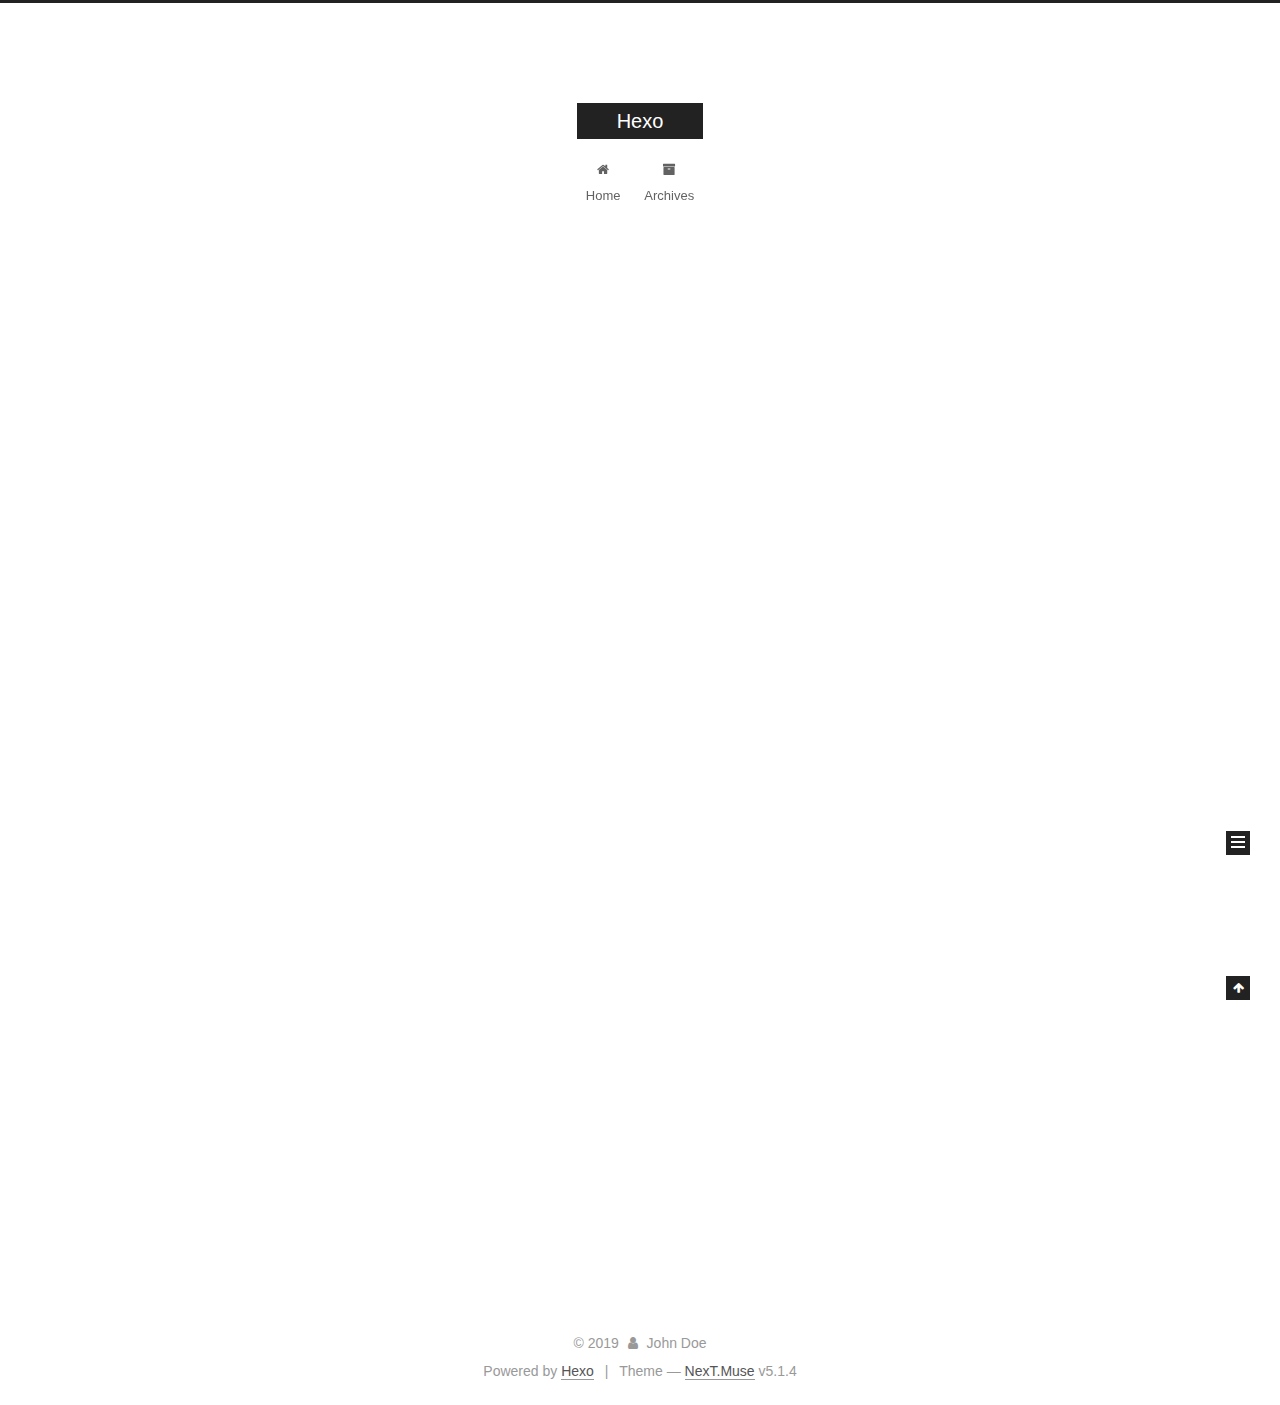
==== index.html @ 39cae56d "Site updated: 2019-01-30 14:42:23" ====
<!DOCTYPE html>



  


<html class="theme-next muse use-motion" lang="">
<head><meta name="generator" content="Hexo 3.8.0">
  <meta charset="UTF-8">
<meta http-equiv="X-UA-Compatible" content="IE=edge">
<meta name="viewport" content="width=device-width, initial-scale=1, maximum-scale=1">
<meta name="theme-color" content="#222">









<meta http-equiv="Cache-Control" content="no-transform">
<meta http-equiv="Cache-Control" content="no-siteapp">
















  
  
  <link href="/lib/fancybox/source/jquery.fancybox.css?v=2.1.5" rel="stylesheet" type="text/css">







<link href="/lib/font-awesome/css/font-awesome.min.css?v=4.6.2" rel="stylesheet" type="text/css">

<link href="/css/main.css?v=5.1.4" rel="stylesheet" type="text/css">


  <link rel="apple-touch-icon" sizes="180x180" href="/images/apple-touch-icon-next.png?v=5.1.4">


  <link rel="icon" type="image/png" sizes="32x32" href="/images/favicon-32x32-next.png?v=5.1.4">


  <link rel="icon" type="image/png" sizes="16x16" href="/images/favicon-16x16-next.png?v=5.1.4">


  <link rel="mask-icon" href="/images/logo.svg?v=5.1.4" color="#222">





  <meta name="keywords" content="Hexo, NexT">










<meta property="og:type" content="website">
<meta property="og:title" content="Hexo">
<meta property="og:url" content="http://yoursite.com/index.html">
<meta property="og:site_name" content="Hexo">
<meta property="og:locale" content="default">
<meta name="twitter:card" content="summary">
<meta name="twitter:title" content="Hexo">



<script type="text/javascript" id="hexo.configurations">
  var NexT = window.NexT || {};
  var CONFIG = {
    root: '/',
    scheme: 'Muse',
    version: '5.1.4',
    sidebar: {"position":"left","display":"post","offset":12,"b2t":false,"scrollpercent":false,"onmobile":false},
    fancybox: true,
    tabs: true,
    motion: {"enable":true,"async":false,"transition":{"post_block":"fadeIn","post_header":"slideDownIn","post_body":"slideDownIn","coll_header":"slideLeftIn","sidebar":"slideUpIn"}},
    duoshuo: {
      userId: '0',
      author: 'Author'
    },
    algolia: {
      applicationID: '',
      apiKey: '',
      indexName: '',
      hits: {"per_page":10},
      labels: {"input_placeholder":"Search for Posts","hits_empty":"We didn't find any results for the search: ${query}","hits_stats":"${hits} results found in ${time} ms"}
    }
  };
</script>



  <link rel="canonical" href="http://yoursite.com/">





  <title>Hexo</title>
  








</head>

<body itemscope="" itemtype="http://schema.org/WebPage" lang="default">

  
  
    
  

  <div class="container sidebar-position-left 
  page-home">
    <div class="headband"></div>

    <header id="header" class="header" itemscope="" itemtype="http://schema.org/WPHeader">
      <div class="header-inner"><div class="site-brand-wrapper">
  <div class="site-meta ">
    

    <div class="custom-logo-site-title">
      <a href="/" class="brand" rel="start">
        <span class="logo-line-before"><i></i></span>
        <span class="site-title">Hexo</span>
        <span class="logo-line-after"><i></i></span>
      </a>
    </div>
      
        <p class="site-subtitle"></p>
      
  </div>

  <div class="site-nav-toggle">
    <button>
      <span class="btn-bar"></span>
      <span class="btn-bar"></span>
      <span class="btn-bar"></span>
    </button>
  </div>
</div>

<nav class="site-nav">
  

  
    <ul id="menu" class="menu">
      
        
        <li class="menu-item menu-item-home">
          <a href="/" rel="section">
            
              <i class="menu-item-icon fa fa-fw fa-home"></i> <br>
            
            Home
          </a>
        </li>
      
        
        <li class="menu-item menu-item-archives">
          <a href="/archives/" rel="section">
            
              <i class="menu-item-icon fa fa-fw fa-archive"></i> <br>
            
            Archives
          </a>
        </li>
      

      
    </ul>
  

  
</nav>



 </div>
    </header>

    <main id="main" class="main">
      <div class="main-inner">
        <div class="content-wrap">
          <div id="content" class="content">
            
  <section id="posts" class="posts-expand">
    
      

  

  
  
  

  <article class="post post-type-normal" itemscope="" itemtype="http://schema.org/Article">
  
  
  
  <div class="post-block">
    <link itemprop="mainEntityOfPage" href="http://yoursite.com/2019/01/30/hello-world/">

    <span hidden itemprop="author" itemscope="" itemtype="http://schema.org/Person">
      <meta itemprop="name" content="John Doe">
      <meta itemprop="description" content="">
      <meta itemprop="image" content="/images/avatar.gif">
    </span>

    <span hidden itemprop="publisher" itemscope="" itemtype="http://schema.org/Organization">
      <meta itemprop="name" content="Hexo">
    </span>

    
      <header class="post-header">

        
        
          <h1 class="post-title" itemprop="name headline">
                
                <a class="post-title-link" href="/2019/01/30/hello-world/" itemprop="url">Hello World</a></h1>
        

        <div class="post-meta">
          <span class="post-time">
            
              <span class="post-meta-item-icon">
                <i class="fa fa-calendar-o"></i>
              </span>
              
                <span class="post-meta-item-text">Posted on</span>
              
              <time title="Post created" itemprop="dateCreated datePublished" datetime="2019-01-30T14:09:27+08:00">
                2019-01-30
              </time>
            

            

            
          </span>

          

          
            
          

          
          

          

          

          

        </div>
      </header>
    

    
    
    
    <div class="post-body" itemprop="articleBody">

      
      

      
        
          
            <p>Welcome to <a href="https://hexo.io/" target="_blank" rel="noopener">Hexo</a>! This is your very first post. Check <a href="https://hexo.io/docs/" target="_blank" rel="noopener">documentation</a> for more info. If you get any problems when using Hexo, you can find the answer in <a href="https://hexo.io/docs/troubleshooting.html" target="_blank" rel="noopener">troubleshooting</a> or you can ask me on <a href="https://github.com/hexojs/hexo/issues" target="_blank" rel="noopener">GitHub</a>.</p>
<h2 id="Quick-Start"><a href="#Quick-Start" class="headerlink" title="Quick Start"></a>Quick Start</h2><h3 id="Create-a-new-post"><a href="#Create-a-new-post" class="headerlink" title="Create a new post"></a>Create a new post</h3><figure class="highlight bash"><table><tr><td class="gutter"><pre><span class="line">1</span><br></pre></td><td class="code"><pre><span class="line">$ hexo new <span class="string">"My New Post"</span></span><br></pre></td></tr></table></figure>
<p>More info: <a href="https://hexo.io/docs/writing.html" target="_blank" rel="noopener">Writing</a></p>
<h3 id="Run-server"><a href="#Run-server" class="headerlink" title="Run server"></a>Run server</h3><figure class="highlight bash"><table><tr><td class="gutter"><pre><span class="line">1</span><br></pre></td><td class="code"><pre><span class="line">$ hexo server</span><br></pre></td></tr></table></figure>
<p>More info: <a href="https://hexo.io/docs/server.html" target="_blank" rel="noopener">Server</a></p>
<h3 id="Generate-static-files"><a href="#Generate-static-files" class="headerlink" title="Generate static files"></a>Generate static files</h3><figure class="highlight bash"><table><tr><td class="gutter"><pre><span class="line">1</span><br></pre></td><td class="code"><pre><span class="line">$ hexo generate</span><br></pre></td></tr></table></figure>
<p>More info: <a href="https://hexo.io/docs/generating.html" target="_blank" rel="noopener">Generating</a></p>
<h3 id="Deploy-to-remote-sites"><a href="#Deploy-to-remote-sites" class="headerlink" title="Deploy to remote sites"></a>Deploy to remote sites</h3><figure class="highlight bash"><table><tr><td class="gutter"><pre><span class="line">1</span><br></pre></td><td class="code"><pre><span class="line">$ hexo deploy</span><br></pre></td></tr></table></figure>
<p>More info: <a href="https://hexo.io/docs/deployment.html" target="_blank" rel="noopener">Deployment</a></p>

          
        
      
    </div>
    
    
    

    

    

    

    <footer class="post-footer">
      

      

      

      
      
        <div class="post-eof"></div>
      
    </footer>
  </div>
  
  
  
  </article>


    
  </section>

  


          </div>
          


          

        </div>
        
          
  
  <div class="sidebar-toggle">
    <div class="sidebar-toggle-line-wrap">
      <span class="sidebar-toggle-line sidebar-toggle-line-first"></span>
      <span class="sidebar-toggle-line sidebar-toggle-line-middle"></span>
      <span class="sidebar-toggle-line sidebar-toggle-line-last"></span>
    </div>
  </div>

  <aside id="sidebar" class="sidebar">
    
    <div class="sidebar-inner">

      

      

      <section class="site-overview-wrap sidebar-panel sidebar-panel-active">
        <div class="site-overview">
          <div class="site-author motion-element" itemprop="author" itemscope="" itemtype="http://schema.org/Person">
            
              <p class="site-author-name" itemprop="name">John Doe</p>
              <p class="site-description motion-element" itemprop="description"></p>
          </div>

          <nav class="site-state motion-element">

            
              <div class="site-state-item site-state-posts">
              
                <a href="/archives/">
              
                  <span class="site-state-item-count">1</span>
                  <span class="site-state-item-name">posts</span>
                </a>
              </div>
            

            

            

          </nav>

          

          

          
          

          
          

          

        </div>
      </section>

      

      

    </div>
  </aside>


        
      </div>
    </main>

    <footer id="footer" class="footer">
      <div class="footer-inner">
        <div class="copyright">&copy; <span itemprop="copyrightYear">2019</span>
  <span class="with-love">
    <i class="fa fa-user"></i>
  </span>
  <span class="author" itemprop="copyrightHolder">John Doe</span>

  
</div>


  <div class="powered-by">Powered by <a class="theme-link" target="_blank" href="https://hexo.io">Hexo</a></div>



  <span class="post-meta-divider">|</span>



  <div class="theme-info">Theme &mdash; <a class="theme-link" target="_blank" href="https://github.com/iissnan/hexo-theme-next">NexT.Muse</a> v5.1.4</div>




        







        
      </div>
    </footer>

    
      <div class="back-to-top">
        <i class="fa fa-arrow-up"></i>
        
      </div>
    

    

  </div>

  

<script type="text/javascript">
  if (Object.prototype.toString.call(window.Promise) !== '[object Function]') {
    window.Promise = null;
  }
</script>









  












  
  
    <script type="text/javascript" src="/lib/jquery/index.js?v=2.1.3"></script>
  

  
  
    <script type="text/javascript" src="/lib/fastclick/lib/fastclick.min.js?v=1.0.6"></script>
  

  
  
    <script type="text/javascript" src="/lib/jquery_lazyload/jquery.lazyload.js?v=1.9.7"></script>
  

  
  
    <script type="text/javascript" src="/lib/velocity/velocity.min.js?v=1.2.1"></script>
  

  
  
    <script type="text/javascript" src="/lib/velocity/velocity.ui.min.js?v=1.2.1"></script>
  

  
  
    <script type="text/javascript" src="/lib/fancybox/source/jquery.fancybox.pack.js?v=2.1.5"></script>
  


  


  <script type="text/javascript" src="/js/src/utils.js?v=5.1.4"></script>

  <script type="text/javascript" src="/js/src/motion.js?v=5.1.4"></script>



  
  

  

  


  <script type="text/javascript" src="/js/src/bootstrap.js?v=5.1.4"></script>



  


  




	





  





  












  





  

  

  

  
  

  

  

  

</body>
</html>
---- css/main.css ----
/* normalize.css v3.0.2 | MIT License | git.io/normalize */
html {
  font-family: sans-serif; /* 1 */
  -ms-text-size-adjust: 100%; /* 2 */
  -webkit-text-size-adjust: 100%; /* 2 */
}
body {
  margin: 0;
}
article,
aside,
details,
figcaption,
figure,
footer,
header,
hgroup,
main,
menu,
nav,
section,
summary {
  display: block;
}
audio,
canvas,
progress,
video {
  display: inline-block; /* 1 */
  vertical-align: baseline; /* 2 */
}
audio:not([controls]) {
  display: none;
  height: 0;
}
[hidden],
template {
  display: none;
}
a {
  background-color: transparent;
}
a:active,
a:hover {
  outline: 0;
}
abbr[title] {
  border-bottom: 1px dotted;
}
b,
strong {
  font-weight: bold;
}
dfn {
  font-style: italic;
}
h1 {
  font-size: 2em;
  margin: 0.67em 0;
}
mark {
  background: #ff0;
  color: #000;
}
small {
  font-size: 80%;
}
sub,
sup {
  font-size: 75%;
  line-height: 0;
  position: relative;
  vertical-align: baseline;
}
sup {
  top: -0.5em;
}
sub {
  bottom: -0.25em;
}
img {
  border: 0;
}
svg:not(:root) {
  overflow: hidden;
}
figure {
  margin: 1em 40px;
}
hr {
  -moz-box-sizing: content-box;
  box-sizing: content-box;
  height: 0;
}
pre {
  overflow: auto;
}
code,
kbd,
pre,
samp {
  font-family: monospace, monospace;
  font-size: 1em;
}
button,
input,
optgroup,
select,
textarea {
  color: inherit; /* 1 */
  font: inherit; /* 2 */
  margin: 0; /* 3 */
}
button {
  overflow: visible;
}
button,
select {
  text-transform: none;
}
button,
html input[type="button"],
input[type="reset"],
input[type="submit"] {
  -webkit-appearance: button; /* 2 */
  cursor: pointer; /* 3 */
}
button[disabled],
html input[disabled] {
  cursor: default;
}
button::-moz-focus-inner,
input::-moz-focus-inner {
  border: 0;
  padding: 0;
}
input {
  line-height: normal;
}
input[type="checkbox"],
input[type="radio"] {
  box-sizing: border-box; /* 1 */
  padding: 0; /* 2 */
}
input[type="number"]::-webkit-inner-spin-button,
input[type="number"]::-webkit-outer-spin-button {
  height: auto;
}
input[type="search"] {
  -webkit-appearance: textfield; /* 1 */
  -moz-box-sizing: content-box;
  -webkit-box-sizing: content-box; /* 2 */
  box-sizing: content-box;
}
input[type="search"]::-webkit-search-cancel-button,
input[type="search"]::-webkit-search-decoration {
  -webkit-appearance: none;
}
fieldset {
  border: 1px solid #c0c0c0;
  margin: 0 2px;
  padding: 0.35em 0.625em 0.75em;
}
legend {
  border: 0; /* 1 */
  padding: 0; /* 2 */
}
textarea {
  overflow: auto;
}
optgroup {
  font-weight: bold;
}
table {
  border-collapse: collapse;
  border-spacing: 0;
}
td,
th {
  padding: 0;
}
::selection {
  background: #262a30;
  color: #fff;
}
body {
  position: relative;
  font-family: 'Lato', "PingFang SC", "Microsoft YaHei", sans-serif;
  font-size: 14px;
  line-height: 2;
  color: #555;
  background: #fff;
}
@media (max-width: 767px) {
  body {
    padding-right: 0 !important;
  }
}
@media (min-width: 768px) and (max-width: 991px) {
  body {
    padding-right: 0 !important;
  }
}
@media (min-width: 1600px) {
  body {
    font-size: 16px;
  }
}
h1,
h2,
h3,
h4,
h5,
h6 {
  margin: 0;
  padding: 0;
  font-weight: bold;
  line-height: 1.5;
  font-family: 'Lato', "PingFang SC", "Microsoft YaHei", sans-serif;
}
h2,
h3,
h4,
h5,
h6 {
  margin: 20px 0 15px;
}
h1 {
  font-size: 22px;
}
@media (max-width: 767px) {
  h1 {
    font-size: 18px;
  }
}
h2 {
  font-size: 20px;
}
@media (max-width: 767px) {
  h2 {
    font-size: 16px;
  }
}
h3 {
  font-size: 18px;
}
@media (max-width: 767px) {
  h3 {
    font-size: 14px;
  }
}
h4 {
  font-size: 16px;
}
@media (max-width: 767px) {
  h4 {
    font-size: 12px;
  }
}
h5 {
  font-size: 14px;
}
@media (max-width: 767px) {
  h5 {
    font-size: 10px;
  }
}
h6 {
  font-size: 12px;
}
@media (max-width: 767px) {
  h6 {
    font-size: 8px;
  }
}
p {
  margin: 0 0 20px 0;
}
a {
  color: #555;
  text-decoration: none;
  outline: none;
  border-bottom: 1px solid #999;
  word-wrap: break-word;
}
a:hover {
  color: #222;
  border-bottom-color: #222;
}
blockquote {
  margin: 0;
  padding: 0;
}
img {
  display: block;
  margin: auto;
  max-width: 100%;
  height: auto;
}
hr {
  margin: 40px 0;
  height: 3px;
  border: none;
  background-color: #ddd;
  background-image: repeating-linear-gradient(-45deg, #fff, #fff 4px, transparent 4px, transparent 8px);
}
blockquote {
  padding: 0 15px;
  color: #666;
  border-left: 4px solid #ddd;
}
blockquote cite::before {
  content: "-";
  padding: 0 5px;
}
dt {
  font-weight: 700;
}
dd {
  margin: 0;
  padding: 0;
}
kbd {
  border: 1px solid #ccc;
  border-radius: 0.2em;
  box-shadow: 0.1em 0.1em 0.2em rgba(0,0,0,0.1);
  background-color: #f9f9f9;
  font-family: inherit;
  background-image: -webkit-linear-gradient(top, #eee, #fff, #eee);
  padding: 0.1em 0.3em;
  white-space: nowrap;
}
.text-left {
  text-align: left;
}
.text-center {
  text-align: center;
}
.text-right {
  text-align: right;
}
.text-justify {
  text-align: justify;
}
.text-nowrap {
  white-space: nowrap;
}
.text-lowercase {
  text-transform: lowercase;
}
.text-uppercase {
  text-transform: uppercase;
}
.text-capitalize {
  text-transform: capitalize;
}
.center-block {
  display: block;
  margin-left: auto;
  margin-right: auto;
}
.clearfix:before,
.clearfix:after {
  content: " ";
  display: table;
}
.clearfix:after {
  clear: both;
}
.pullquote {
  width: 45%;
}
.pullquote.left {
  float: left;
  margin-left: 5px;
  margin-right: 10px;
}
.pullquote.right {
  float: right;
  margin-left: 10px;
  margin-right: 5px;
}
.affix.affix.affix {
  position: fixed;
}
.translation {
  margin-top: -20px;
  font-size: 14px;
  color: #999;
}
.scrollbar-measure {
  width: 100px;
  height: 100px;
  overflow: scroll;
  position: absolute;
  top: -9999px;
}
.use-motion .motion-element {
  opacity: 0;
}
table {
  margin: 20px 0;
  width: 100%;
  border-collapse: collapse;
  border-spacing: 0;
  border: 1px solid #ddd;
  font-size: 14px;
  table-layout: fixed;
  word-wrap: break-all;
}
table>tbody>tr:nth-of-type(odd) {
  background-color: #f9f9f9;
}
table>tbody>tr:hover {
  background-color: #f5f5f5;
}
caption,
th,
td {
  padding: 8px;
  text-align: left;
  vertical-align: middle;
  font-weight: normal;
}
th,
td {
  border-bottom: 3px solid #ddd;
  border-right: 1px solid #eee;
}
th {
  padding-bottom: 10px;
  font-weight: 700;
}
td {
  border-bottom-width: 1px;
}
html,
body {
  height: 100%;
}
.container {
  position: relative;
  min-height: 100%;
}
.header-inner {
  margin: 0 auto;
  padding: 100px 0 70px;
  width: 700px;
}
@media (min-width: 1600px) {
  .container .header-inner {
    width: 900px;
  }
}
.main {
  padding-bottom: 150px;
}
.main-inner {
  margin: 0 auto;
  width: 700px;
}
@media (min-width: 1600px) {
  .container .main-inner {
    width: 900px;
  }
}
.footer {
  position: absolute;
  left: 0;
  bottom: 0;
  width: 100%;
  min-height: 50px;
}
.footer-inner {
  box-sizing: border-box;
  margin: 20px auto;
  width: 700px;
}
@media (min-width: 1600px) {
  .container .footer-inner {
    width: 900px;
  }
}
pre,
.highlight {
  overflow: auto;
  margin: 20px 0;
  padding: 0;
  font-size: 13px;
  color: #4d4d4c;
  background: #f7f7f7;
  line-height: 1.6;
}
pre,
code {
  font-family: consolas, Menlo, "PingFang SC", "Microsoft YaHei", monospace;
}
code {
  padding: 2px 4px;
  word-wrap: break-word;
  color: #555;
  background: #eee;
  border-radius: 3px;
  font-size: 13px;
}
pre {
  padding: 10px;
}
pre code {
  padding: 0;
  color: #4d4d4c;
  background: none;
  text-shadow: none;
}
.highlight {
  border-radius: 1px;
}
.highlight pre {
  border: none;
  margin: 0;
  padding: 10px 0;
}
.highlight table {
  margin: 0;
  width: auto;
  border: none;
}
.highlight td {
  border: none;
  padding: 0;
}
.highlight figcaption {
  font-size: 1em;
  color: #4d4d4c;
  line-height: 1em;
  margin-bottom: 1em;
}
.highlight figcaption:before,
.highlight figcaption:after {
  content: " ";
  display: table;
}
.highlight figcaption:after {
  clear: both;
}
.highlight figcaption a {
  float: right;
  color: #4d4d4c;
}
.highlight figcaption a:hover {
  border-bottom-color: #4d4d4c;
}
.highlight .gutter pre {
  padding-left: 10px;
  padding-right: 10px;
  color: #869194;
  text-align: right;
  background-color: #eff2f3;
}
.highlight .code pre {
  width: 100%;
  padding-left: 10px;
  padding-right: 10px;
  background-color: #f7f7f7;
}
.highlight .line {
  height: 20px;
}
.gutter {
  -webkit-user-select: none;
  -moz-user-select: none;
  -ms-user-select: none;
  user-select: none;
}
.gist table {
  width: auto;
}
.gist table td {
  border: none;
}
pre .deletion {
  background: #fdd;
}
pre .addition {
  background: #dfd;
}
pre .meta {
  color: #8959a8;
}
pre .comment {
  color: #8e908c;
}
pre .variable,
pre .attribute,
pre .tag,
pre .regexp,
pre .ruby .constant,
pre .xml .tag .title,
pre .xml .pi,
pre .xml .doctype,
pre .html .doctype,
pre .css .id,
pre .css .class,
pre .css .pseudo {
  color: #c82829;
}
pre .number,
pre .preprocessor,
pre .built_in,
pre .literal,
pre .params,
pre .constant,
pre .command {
  color: #f5871f;
}
pre .ruby .class .title,
pre .css .rules .attribute,
pre .string,
pre .value,
pre .inheritance,
pre .header,
pre .ruby .symbol,
pre .xml .cdata,
pre .special,
pre .number,
pre .formula {
  color: #718c00;
}
pre .title,
pre .css .hexcolor {
  color: #3e999f;
}
pre .function,
pre .python .decorator,
pre .python .title,
pre .ruby .function .title,
pre .ruby .title .keyword,
pre .perl .sub,
pre .javascript .title,
pre .coffeescript .title {
  color: #4271ae;
}
pre .keyword,
pre .javascript .function {
  color: #8959a8;
}
.full-image.full-image.full-image.full-image {
  border: none;
  max-width: 100%;
  width: auto;
  margin: 20px auto 25px;
}
@media (min-width: 992px) {
  .full-image.full-image.full-image.full-image {
    max-width: none;
    width: 110%;
    margin: 25px -5%;
  }
}
.blockquote-center,
.page-home .post-type-quote blockquote,
.page-post-detail .post-type-quote blockquote {
  position: relative;
  margin: 40px 0;
  padding: 0;
  border-left: none;
  text-align: center;
}
.blockquote-center::before,
.page-home .post-type-quote blockquote::before,
.page-post-detail .post-type-quote blockquote::before,
.blockquote-center::after,
.page-home .post-type-quote blockquote::after,
.page-post-detail .post-type-quote blockquote::after {
  position: absolute;
  content: ' ';
  display: block;
  width: 100%;
  height: 24px;
  opacity: 0.2;
  background-repeat: no-repeat;
  background-position: 0 -6px;
  background-size: 22px 22px;
}
.blockquote-center::before,
.page-home .post-type-quote blockquote::before,
.page-post-detail .post-type-quote blockquote::before {
  top: -20px;
  background-image: url("../images/quote-l.svg");
  border-top: 1px solid #ccc;
}
.blockquote-center::after,
.page-home .post-type-quote blockquote::after,
.page-post-detail .post-type-quote blockquote::after {
  bottom: -20px;
  background-image: url("../images/quote-r.svg");
  border-bottom: 1px solid #ccc;
  background-position: 100% 8px;
}
.blockquote-center p,
.page-home .post-type-quote blockquote p,
.page-post-detail .post-type-quote blockquote p,
.blockquote-center div,
.page-home .post-type-quote blockquote div,
.page-post-detail .post-type-quote blockquote div {
  text-align: center;
}
.post .post-body .group-picture img {
  box-sizing: border-box;
  padding: 0 3px;
  border: none;
}
.post .group-picture-row {
  overflow: hidden;
  margin-top: 6px;
}
.post .group-picture-row:first-child {
  margin-top: 0;
}
.post .group-picture-column {
  float: left;
}
.page-post-detail .post-body .group-picture-column {
  float: none;
  margin-top: 10px;
  width: auto !important;
}
.page-post-detail .post-body .group-picture-column img {
  margin: 0 auto;
}
.page-archive .group-picture-container {
  overflow: hidden;
}
.page-archive .group-picture-row {
  float: left;
}
.page-archive .group-picture-row:first-child {
  margin-top: 6px;
}
.page-archive .group-picture-column {
  max-width: 150px;
  max-height: 150px;
}
.post-body .note {
  position: relative;
  padding: 15px;
  margin-bottom: 20px;
  border: 1px solid #eee;
  border-left-width: 5px;
  border-radius: 3px;
}
.post-body .note h2,
.post-body .note h3,
.post-body .note h4,
.post-body .note h5,
.post-body .note h6 {
  margin-top: 0;
  margin-bottom: 0;
  border-bottom: initial;
  padding-top: 0 !important;
}
.post-body .note p:first-child,
.post-body .note ul:first-child,
.post-body .note ol:first-child,
.post-body .note table:first-child,
.post-body .note pre:first-child,
.post-body .note blockquote:first-child {
  margin-top: 0;
}
.post-body .note p:last-child,
.post-body .note ul:last-child,
.post-body .note ol:last-child,
.post-body .note table:last-child,
.post-body .note pre:last-child,
.post-body .note blockquote:last-child {
  margin-bottom: 0;
}
.post-body .note.default {
  border-left-color: #777;
}
.post-body .note.default h2,
.post-body .note.default h3,
.post-body .note.default h4,
.post-body .note.default h5,
.post-body .note.default h6 {
  color: #777;
}
.post-body .note.primary {
  border-left-color: #6f42c1;
}
.post-body .note.primary h2,
.post-body .note.primary h3,
.post-body .note.primary h4,
.post-body .note.primary h5,
.post-body .note.primary h6 {
  color: #6f42c1;
}
.post-body .note.info {
  border-left-color: #428bca;
}
.post-body .note.info h2,
.post-body .note.info h3,
.post-body .note.info h4,
.post-body .note.info h5,
.post-body .note.info h6 {
  color: #428bca;
}
.post-body .note.success {
  border-left-color: #5cb85c;
}
.post-body .note.success h2,
.post-body .note.success h3,
.post-body .note.success h4,
.post-body .note.success h5,
.post-body .note.success h6 {
  color: #5cb85c;
}
.post-body .note.warning {
  border-left-color: #f0ad4e;
}
.post-body .note.warning h2,
.post-body .note.warning h3,
.post-body .note.warning h4,
.post-body .note.warning h5,
.post-body .note.warning h6 {
  color: #f0ad4e;
}
.post-body .note.danger {
  border-left-color: #d9534f;
}
.post-body .note.danger h2,
.post-body .note.danger h3,
.post-body .note.danger h4,
.post-body .note.danger h5,
.post-body .note.danger h6 {
  color: #d9534f;
}
.post-body .label {
  display: inline;
  padding: 0 2px;
  white-space: nowrap;
}
.post-body .label.default {
  background-color: #f0f0f0;
}
.post-body .label.primary {
  background-color: #efe6f7;
}
.post-body .label.info {
  background-color: #e5f2f8;
}
.post-body .label.success {
  background-color: #e7f4e9;
}
.post-body .label.warning {
  background-color: #fcf6e1;
}
.post-body .label.danger {
  background-color: #fae8eb;
}
.post-body .tabs {
  position: relative;
  display: block;
  margin-bottom: 20px;
  padding-top: 10px;
}
.post-body .tabs ul.nav-tabs {
  margin: 0;
  padding: 0;
  display: flex;
  margin-bottom: -1px;
}
@media (max-width: 413px) {
  .post-body .tabs ul.nav-tabs {
    display: block;
    margin-bottom: 5px;
  }
}
.post-body .tabs ul.nav-tabs li.tab {
  list-style-type: none !important;
  margin: 0 0.25em 0 0;
  border-top: 3px solid transparent;
  border-left: 1px solid transparent;
  border-right: 1px solid transparent;
}
@media (max-width: 413px) {
  .post-body .tabs ul.nav-tabs li.tab {
    margin: initial;
    border-top: 1px solid transparent;
    border-left: 3px solid transparent;
    border-right: 1px solid transparent;
    border-bottom: 1px solid transparent;
  }
}
.post-body .tabs ul.nav-tabs li.tab a {
  outline: 0;
  border-bottom: initial;
  display: block;
  line-height: 1.8em;
  padding: 0.25em 0.75em;
  transition-duration: 0.2s;
  transition-timing-function: ease-out;
  transition-delay: 0s;
}
.post-body .tabs ul.nav-tabs li.tab a i {
  width: 1.285714285714286em;
}
.post-body .tabs ul.nav-tabs li.tab.active {
  border-top: 3px solid #fc6423;
  border-left: 1px solid #ddd;
  border-right: 1px solid #ddd;
  background-color: #fff;
}
@media (max-width: 413px) {
  .post-body .tabs ul.nav-tabs li.tab.active {
    border-top: 1px solid #ddd;
    border-left: 3px solid #fc6423;
    border-right: 1px solid #ddd;
    border-bottom: 1px solid #ddd;
  }
}
.post-body .tabs ul.nav-tabs li.tab.active a {
  cursor: default;
  color: #555;
}
.post-body .tabs .tab-content {
  background-color: #fff;
}
.post-body .tabs .tab-content .tab-pane {
  border: 1px solid #ddd;
  padding: 20px 20px 0 20px;
}
.post-body .tabs .tab-content .tab-pane:not(.active) {
  display: none !important;
}
.post-body .tabs .tab-content .tab-pane.active {
  display: block !important;
}
.btn {
  display: inline-block;
  padding: 0 20px;
  font-size: 14px;
  color: #fff;
  background: #222;
  border: 2px solid #222;
  text-decoration: none;
  border-radius: 0;
  transition-property: background-color;
  transition-duration: 0.2s;
  transition-timing-function: ease-in-out;
  transition-delay: 0s;
  line-height: 2;
}
.btn:hover {
  border-color: #222;
  color: #222;
  background: #fff;
}
.btn +.btn {
  margin: 0 0 8px 8px;
}
.btn .fa-fw {
  width: 1.285714285714286em;
  text-align: left;
}
.btn-bar {
  display: block;
  width: 22px;
  height: 2px;
  background: #555;
  border-radius: 1px;
}
.btn-bar+.btn-bar {
  margin-top: 4px;
}
.pagination {
  margin: 120px 0 40px;
  text-align: center;
  border-top: 1px solid #eee;
}
.page-number-basic,
.pagination .prev,
.pagination .next,
.pagination .page-number,
.pagination .space {
  display: inline-block;
  position: relative;
  top: -1px;
  margin: 0 10px;
  padding: 0 11px;
}
@media (max-width: 767px) {
  .page-number-basic,
  .pagination .prev,
  .pagination .next,
  .pagination .page-number,
  .pagination .space {
    margin: 0 5px;
  }
}
.pagination .prev,
.pagination .next,
.pagination .page-number {
  border-bottom: 0;
  border-top: 1px solid #eee;
  transition-property: border-color;
  transition-duration: 0.2s;
  transition-timing-function: ease-in-out;
  transition-delay: 0s;
}
.pagination .prev:hover,
.pagination .next:hover,
.pagination .page-number:hover {
  border-top-color: #222;
}
.pagination .space {
  padding: 0;
  margin: 0;
}
.pagination .prev {
  margin-left: 0;
}
.pagination .next {
  margin-right: 0;
}
.pagination .page-number.current {
  color: #fff;
  background: #ccc;
  border-top-color: #ccc;
}
@media (max-width: 767px) {
  .pagination {
    border-top: none;
  }
  .pagination .prev,
  .pagination .next,
  .pagination .page-number {
    margin-bottom: 10px;
    border-top: 0;
    border-bottom: 1px solid #eee;
    padding: 0 10px;
  }
  .pagination .prev:hover,
  .pagination .next:hover,
  .pagination .page-number:hover {
    border-bottom-color: #222;
  }
}
.comments {
  margin: 60px 20px 0;
}
.tag-cloud {
  text-align: center;
}
.tag-cloud a {
  display: inline-block;
  margin: 10px;
}
.back-to-top {
  box-sizing: border-box;
  position: fixed;
  bottom: -100px;
  right: 30px;
  z-index: 1050;
  padding: 0 6px;
  width: 24px;
  background: #222;
  font-size: 12px;
  opacity: 1;
  color: #fff;
  cursor: pointer;
  text-align: center;
  -webkit-transform: translateZ(0);
  transition-property: bottom;
  transition-duration: 0.2s;
  transition-timing-function: ease-in-out;
  transition-delay: 0s;
}
@media (min-width: 768px) and (max-width: 991px) {
  .back-to-top {
    display: none !important;
  }
}
@media (max-width: 767px) {
  .back-to-top {
    display: none !important;
  }
}
.back-to-top.back-to-top-on {
  bottom: 19px;
}
.header {
  background: transparent;
}
.header-inner {
  position: relative;
}
.headband {
  height: 3px;
  background: #222;
}
.site-meta {
  margin: 0;
  text-align: center;
}
@media (max-width: 767px) {
  .site-meta {
    text-align: center;
  }
}
.brand {
  position: relative;
  display: inline-block;
  padding: 0 40px;
  color: #fff;
  background: #222;
  border-bottom: none;
}
.brand:hover {
  color: #fff;
}
.logo {
  display: inline-block;
  margin-right: 5px;
  line-height: 36px;
  vertical-align: top;
}
.site-title {
  display: inline-block;
  vertical-align: top;
  line-height: 36px;
  font-size: 20px;
  font-weight: normal;
  font-family: 'Lato', "PingFang SC", "Microsoft YaHei", sans-serif;
}
.site-subtitle {
  margin-top: 10px;
  font-size: 13px;
  color: #999;
}
.use-motion .brand {
  opacity: 0;
}
.use-motion .logo,
.use-motion .site-title,
.use-motion .site-subtitle {
  opacity: 0;
  position: relative;
  top: -10px;
}
.site-nav-toggle {
  display: none;
  position: absolute;
  top: 10px;
  left: 10px;
}
@media (max-width: 767px) {
  .site-nav-toggle {
    display: block;
  }
}
.site-nav-toggle button {
  margin-top: 2px;
  padding: 9px 10px;
  background: transparent;
  border: none;
}
@media (max-width: 767px) {
  .site-nav {
    display: none;
    margin: 0 -10px;
    padding: 0 10px;
    clear: both;
    border-top: 1px solid #ddd;
  }
}
@media (min-width: 768px) and (max-width: 991px) {
  .site-nav {
    display: block !important;
  }
}
@media (min-width: 992px) {
  .site-nav {
    display: block !important;
  }
}
.menu {
  margin-top: 20px;
  padding-left: 0;
  text-align: center;
}
.menu .menu-item {
  display: inline-block;
  margin: 0 10px;
  list-style: none;
}
@media screen and (max-width: 767px) {
  .menu .menu-item {
    margin-top: 10px;
  }
}
.menu .menu-item a {
  display: block;
  font-size: 13px;
  line-height: inherit;
  border-bottom: 1px solid transparent;
  transition-property: border-color;
  transition-duration: 0.2s;
  transition-timing-function: ease-in-out;
  transition-delay: 0s;
}
.menu .menu-item a:hover {
  border-bottom-color: #222;
}
.menu .menu-item .fa {
  margin-right: 5px;
}
.use-motion .menu-item {
  opacity: 0;
}
.post-body {
  font-family: 'Lato', "PingFang SC", "Microsoft YaHei", sans-serif;
}
@media (max-width: 767px) {
  .post-body {
    word-break: break-word;
  }
}
.post-body .fancybox img {
  display: block !important;
  margin: 0 auto;
  cursor: pointer;
  cursor: zoom-in;
  cursor: -webkit-zoom-in;
}
.post-body .image-caption,
.post-body .figure .caption {
  margin: -20px auto 15px;
  text-align: center;
  font-size: 14px;
  color: #999;
  font-weight: bold;
  line-height: 1;
}
.post-sticky-flag {
  display: inline-block;
  font-size: 16px;
  -ms-transform: rotate(30deg);
  -webkit-transform: rotate(30deg);
  -moz-transform: rotate(30deg);
  -ms-transform: rotate(30deg);
  -o-transform: rotate(30deg);
  transform: rotate(30deg);
}
.use-motion .post-block,
.use-motion .pagination,
.use-motion .comments {
  opacity: 0;
}
.use-motion .post-header {
  opacity: 0;
}
.use-motion .post-body {
  opacity: 0;
}
.use-motion .collection-title {
  opacity: 0;
}
.posts-expand {
  padding-top: 40px;
}
@media (max-width: 767px) {
  .posts-expand {
    margin: 0 20px;
  }
  .post-body pre .gutter pre {
    padding-right: 10px;
  }
  .post-body .highlight {
    margin-left: 0px;
    margin-right: 0px;
    padding: 0;
  }
  .post-body .highlight .gutter pre {
    padding-right: 10px;
  }
}
@media (min-width: 992px) {
  .posts-expand .post-body {
    text-align: justify;
  }
}
.posts-expand .post-body h2,
.posts-expand .post-body h3,
.posts-expand .post-body h4,
.posts-expand .post-body h5,
.posts-expand .post-body h6 {
  padding-top: 10px;
}
.posts-expand .post-body h2 .header-anchor,
.posts-expand .post-body h3 .header-anchor,
.posts-expand .post-body h4 .header-anchor,
.posts-expand .post-body h5 .header-anchor,
.posts-expand .post-body h6 .header-anchor {
  float: right;
  margin-left: 10px;
  color: #ccc;
  border-bottom-style: none;
  visibility: hidden;
}
.posts-expand .post-body h2 .header-anchor:hover,
.posts-expand .post-body h3 .header-anchor:hover,
.posts-expand .post-body h4 .header-anchor:hover,
.posts-expand .post-body h5 .header-anchor:hover,
.posts-expand .post-body h6 .header-anchor:hover {
  color: inherit;
}
.posts-expand .post-body h2:hover .header-anchor,
.posts-expand .post-body h3:hover .header-anchor,
.posts-expand .post-body h4:hover .header-anchor,
.posts-expand .post-body h5:hover .header-anchor,
.posts-expand .post-body h6:hover .header-anchor {
  visibility: visible;
}
.posts-expand .post-body ul li {
  list-style: circle;
}
.posts-expand .post-body img {
  box-sizing: border-box;
  margin: auto;
  padding: 3px;
  border: 1px solid #ddd;
}
.posts-expand .post-body .fancybox img {
  margin: 0 auto 25px;
}
@media (max-width: 767px) {
  .posts-collapse {
    margin: 0 20px;
  }
  .posts-collapse .post-title,
  .posts-collapse .post-meta {
    display: block;
    width: auto;
    text-align: left;
  }
}
.posts-collapse {
  position: relative;
  z-index: 1010;
  margin-left: 55px;
}
.posts-collapse::after {
  content: " ";
  position: absolute;
  top: 20px;
  left: 0;
  margin-left: -2px;
  width: 4px;
  height: 100%;
  background: #f5f5f5;
  z-index: -1;
}
@media (max-width: 767px) {
  .posts-collapse {
    margin: 0 20px;
  }
}
.posts-collapse .collection-title {
  position: relative;
  margin: 60px 0;
}
.posts-collapse .collection-title h1,
.posts-collapse .collection-title h2 {
  margin-left: 20px;
}
.posts-collapse .collection-title small {
  color: #bbb;
  margin-left: 5px;
}
.posts-collapse .collection-title::before {
  content: " ";
  position: absolute;
  left: 0;
  top: 50%;
  margin-left: -4px;
  margin-top: -4px;
  width: 8px;
  height: 8px;
  background: #bbb;
  border-radius: 50%;
}
.posts-collapse .post {
  margin: 30px 0;
}
.posts-collapse .post-header {
  position: relative;
  transition-duration: 0.2s;
  transition-timing-function: ease-in-out;
  transition-delay: 0s;
  transition-property: border;
  border-bottom: 1px dashed #ccc;
}
.posts-collapse .post-header::before {
  content: " ";
  position: absolute;
  left: 0;
  top: 12px;
  width: 6px;
  height: 6px;
  margin-left: -4px;
  background: #bbb;
  border-radius: 50%;
  border: 1px solid #fff;
  transition-duration: 0.2s;
  transition-timing-function: ease-in-out;
  transition-delay: 0s;
  transition-property: background;
}
.posts-collapse .post-header:hover {
  border-bottom-color: #666;
}
.posts-collapse .post-header:hover::before {
  background: #222;
}
.posts-collapse .post-meta {
  position: absolute;
  font-size: 12px;
  left: 20px;
  top: 5px;
}
.posts-collapse .post-comments-count {
  display: none;
}
.posts-collapse .post-title {
  margin-left: 60px;
  font-size: 16px;
  font-weight: normal;
  line-height: inherit;
}
.posts-collapse .post-title::after {
  margin-left: 3px;
  opacity: 0.6;
}
.posts-collapse .post-title a {
  color: #666;
  border-bottom: none;
}
.page-home .post-type-quote .post-header,
.page-post-detail .post-type-quote .post-header,
.page-home .post-type-quote .post-tags,
.page-post-detail .post-type-quote .post-tags {
  display: none;
}
.posts-expand .post-title {
  text-align: center;
  word-break: break-word;
  font-weight: 400;
}
.posts-expand .post-title-link {
  display: inline-block;
  position: relative;
  color: #555;
  border-bottom: none;
  line-height: 1.2;
  vertical-align: top;
}
.posts-expand .post-title-link::before {
  content: "";
  position: absolute;
  width: 100%;
  height: 2px;
  bottom: 0;
  left: 0;
  background-color: #000;
  visibility: hidden;
  -webkit-transform: scaleX(0);
  -moz-transform: scaleX(0);
  -ms-transform: scaleX(0);
  -o-transform: scaleX(0);
  transform: scaleX(0);
  transition-duration: 0.2s;
  transition-timing-function: ease-in-out;
  transition-delay: 0s;
}
.posts-expand .post-title-link:hover::before {
  visibility: visible;
  -webkit-transform: scaleX(1);
  -moz-transform: scaleX(1);
  -ms-transform: scaleX(1);
  -o-transform: scaleX(1);
  transform: scaleX(1);
}
.posts-expand .post-title-link .fa {
  font-size: 16px;
}
.posts-expand .post-meta {
  margin: 3px 0 60px 0;
  color: #999;
  font-family: 'Lato', "PingFang SC", "Microsoft YaHei", sans-serif;
  font-size: 12px;
  text-align: center;
}
.posts-expand .post-meta .post-category-list {
  display: inline-block;
  margin: 0;
  padding: 3px;
}
.posts-expand .post-meta .post-category-list-link {
  color: #999;
}
.posts-expand .post-meta .post-description {
  font-size: 14px;
  margin-top: 2px;
}
.post-meta-divider {
  margin: 0 0.5em;
}
.post-meta-item-icon {
  margin-right: 3px;
}
@media (min-width: 768px) and (max-width: 991px) {
  .post-meta-item-icon {
    display: inline-block;
  }
}
@media (max-width: 767px) {
  .post-meta-item-icon {
    display: inline-block;
  }
}
@media (min-width: 768px) and (max-width: 991px) {
  .post-meta-item-text {
    display: none;
  }
}
@media (max-width: 767px) {
  .post-meta-item-text {
    display: none;
  }
}
@media (max-width: 767px) {
  .posts-expand .post-comments-count {
    display: none;
  }
}
.post-button {
  margin-top: 40px;
}
.posts-expand .post-tags {
  margin-top: 40px;
  text-align: center;
}
.posts-expand .post-tags a {
  display: inline-block;
  margin-right: 10px;
  font-size: 13px;
}
.post-nav {
  display: table;
  margin-top: 15px;
  width: 100%;
  border-top: 1px solid #eee;
}
.post-nav-divider {
  display: table-cell;
  width: 10%;
}
.post-nav-item {
  display: table-cell;
  padding: 10px 0 0 0;
  width: 45%;
  vertical-align: top;
}
.post-nav-item a {
  position: relative;
  display: block;
  line-height: 25px;
  font-size: 14px;
  color: #555;
  border-bottom: none;
}
.post-nav-item a:hover {
  color: #222;
  border-bottom: none;
}
.post-nav-item a:active {
  top: 2px;
}
.post-nav-item .fa {
  position: absolute;
  top: 8px;
  left: 0;
  font-size: 12px;
}
.post-nav-next a {
  padding-left: 15px;
}
.post-nav-prev {
  text-align: right;
}
.post-nav-prev a {
  padding-right: 15px;
}
.post-nav-prev .fa {
  right: 0;
  left: auto;
}
.posts-expand .post-eof {
  display: block;
  margin: 80px auto 60px;
  width: 8%;
  height: 1px;
  background: #ccc;
  text-align: center;
}
.post:last-child .post-eof.post-eof.post-eof {
  display: none;
}
.post-gallery {
  display: table;
  table-layout: fixed;
  width: 100%;
  border-collapse: separate;
}
.post-gallery-row {
  display: table-row;
}
.post-gallery .post-gallery-img {
  display: table-cell;
  text-align: center;
  vertical-align: middle;
  border: none;
}
.post-gallery .post-gallery-img img {
  max-width: 100%;
  max-height: 100%;
  border: none;
}
.fancybox-close,
.fancybox-close:hover {
  border: none;
}
.rtl.post-body p,
.rtl.post-body a,
.rtl.post-body h1,
.rtl.post-body h2,
.rtl.post-body h3,
.rtl.post-body h4,
.rtl.post-body h5,
.rtl.post-body h6,
.rtl.post-body li,
.rtl.post-body ul,
.rtl.post-body ol {
  direction: rtl;
  font-family: UKIJ Ekran;
}
.rtl.post-title {
  font-family: UKIJ Ekran;
}
.sidebar {
  position: fixed;
  right: 0;
  top: 0;
  bottom: 0;
  width: 0;
  z-index: 1040;
  box-shadow: inset 0 2px 6px #000;
  background: #222;
  -webkit-transform: translateZ(0);
}
.sidebar a {
  color: #999;
  border-bottom-color: #555;
}
.sidebar a:hover {
  color: #eee;
}
@media (min-width: 768px) and (max-width: 991px) {
  .sidebar {
    display: none !important;
  }
}
@media (max-width: 767px) {
  .sidebar {
    display: none !important;
  }
}
.sidebar-inner {
  position: relative;
  padding: 20px 10px;
  color: #999;
  text-align: center;
}
.site-overview-wrap {
  overflow: hidden;
}
.site-overview {
  overflow-y: auto;
  overflow-x: hidden;
}
.sidebar-toggle {
  position: fixed;
  right: 30px;
  bottom: 45px;
  width: 14px;
  height: 14px;
  padding: 5px;
  background: #222;
  line-height: 0;
  z-index: 1050;
  cursor: pointer;
  -webkit-transform: translateZ(0);
}
@media (min-width: 768px) and (max-width: 991px) {
  .sidebar-toggle {
    display: none !important;
  }
}
@media (max-width: 767px) {
  .sidebar-toggle {
    display: none !important;
  }
}
.sidebar-toggle-line {
  position: relative;
  display: inline-block;
  vertical-align: top;
  height: 2px;
  width: 100%;
  background: #fff;
  margin-top: 3px;
}
.sidebar-toggle-line:first-child {
  margin-top: 0;
}
.site-author-image {
  display: block;
  margin: 0 auto;
  padding: 2px;
  max-width: 96px;
  height: auto;
  border: 2px solid #333;
}
.site-author-name {
  margin: 5px 0 0;
  text-align: center;
  color: #f5f5f5;
  font-weight: normal;
}
.site-description {
  margin-top: 5px;
  text-align: center;
  font-size: 14px;
  color: #999;
}
.site-state {
  overflow: hidden;
  line-height: 1.4;
  white-space: nowrap;
  text-align: center;
}
.site-state-item {
  display: inline-block;
  padding: 0 15px;
  border-left: 1px solid #333;
}
.site-state-item:first-child {
  border-left: none;
}
.site-state-item a {
  border-bottom: none;
}
.site-state-item-count {
  display: block;
  text-align: center;
  color: inherit;
  font-weight: 600;
  font-size: 18px;
}
.site-state-item-name {
  font-size: 13px;
  color: inherit;
}
.feed-link {
  margin-top: 20px;
}
.feed-link a {
  display: inline-block;
  padding: 0 15px;
  color: #fc6423;
  border: 1px solid #fc6423;
  border-radius: 4px;
}
.feed-link a i {
  color: #fc6423;
  font-size: 14px;
}
.feed-link a:hover {
  color: #fff;
  background: #fc6423;
}
.feed-link a:hover i {
  color: #fff;
}
.links-of-author {
  margin-top: 20px;
}
.links-of-author a {
  display: inline-block;
  vertical-align: middle;
  margin-right: 10px;
  margin-bottom: 10px;
  border-bottom-color: #555;
  font-size: 13px;
}
.links-of-author a:before {
  display: inline-block;
  vertical-align: middle;
  margin-right: 3px;
  content: " ";
  width: 4px;
  height: 4px;
  border-radius: 50%;
  background: #0af;
}
.links-of-blogroll {
  font-size: 13px;
}
.links-of-blogroll-title {
  margin-top: 20px;
  font-size: 14px;
  font-weight: 600;
}
.links-of-blogroll-list {
  margin: 0;
  padding: 0;
  list-style: none;
}
.links-of-blogroll-item {
  padding: 2px 10px;
}
.links-of-blogroll-item a {
  max-width: 280px;
  box-sizing: border-box;
  display: inline-block;
  overflow: hidden;
  white-space: nowrap;
  text-overflow: ellipsis;
}
.sidebar-nav {
  margin: 0 0 20px;
  padding-left: 0;
}
.sidebar-nav li {
  display: inline-block;
  cursor: pointer;
  border-bottom: 1px solid transparent;
  font-size: 14px;
  color: #555;
}
.sidebar-nav li:hover {
  color: #f5f5f5;
}
.page-post-detail .sidebar-nav-toc {
  padding: 0 5px;
}
.page-post-detail .sidebar-nav-overview {
  margin-left: 10px;
}
.sidebar-nav .sidebar-nav-active {
  color: #87daff;
  border-bottom-color: #87daff;
}
.sidebar-nav .sidebar-nav-active:hover {
  color: #87daff;
}
.sidebar-panel {
  display: none;
}
.sidebar-panel-active {
  display: block;
}
.post-toc-empty {
  font-size: 14px;
  color: #666;
}
.post-toc-wrap {
  overflow: hidden;
}
.post-toc {
  overflow: auto;
}
.post-toc ol {
  margin: 0;
  padding: 0 2px 5px 10px;
  text-align: left;
  list-style: none;
  font-size: 14px;
}
.post-toc ol > ol {
  padding-left: 0;
}
.post-toc ol a {
  transition-duration: 0.2s;
  transition-timing-function: ease-in-out;
  transition-delay: 0s;
  transition-property: all;
  color: #999;
  border-bottom-color: #555;
}
.post-toc ol a:hover {
  color: #ccc;
  border-bottom-color: #ccc;
}
.post-toc .nav-item {
  overflow: hidden;
  text-overflow: ellipsis;
  text-align: justify;
  white-space: nowrap;
  line-height: 1.8;
}
.post-toc .nav .nav-child {
  display: none;
}
.post-toc .nav .active > .nav-child {
  display: block;
}
.post-toc .nav .active-current > .nav-child {
  display: block;
}
.post-toc .nav .active-current > .nav-child > .nav-item {
  display: block;
}
.post-toc .nav .active > a {
  color: #87daff;
  border-bottom-color: #87daff;
}
.post-toc .nav .active-current > a {
  color: #87daff;
}
.post-toc .nav .active-current > a:hover {
  color: #87daff;
}
.footer {
  font-size: 14px;
  color: #999;
}
.footer img {
  border: none;
}
.footer-inner {
  text-align: center;
}
.with-love {
  display: inline-block;
  margin: 0 5px;
}
.powered-by,
.theme-info {
  display: inline-block;
}
.cc-license {
  margin-top: 10px;
  text-align: center;
}
.cc-license .cc-opacity {
  opacity: 0.7;
  border-bottom: none;
}
.cc-license .cc-opacity:hover {
  opacity: 0.9;
}
.cc-license img {
  display: inline-block;
}
.theme-next #ds-thread #ds-reset {
  color: #555;
}
.theme-next #ds-thread #ds-reset .ds-replybox {
  margin-bottom: 30px;
}
.theme-next #ds-thread #ds-reset .ds-replybox .ds-avatar,
.theme-next #ds-reset .ds-avatar img {
  box-shadow: none;
}
.theme-next #ds-thread #ds-reset .ds-textarea-wrapper {
  border-color: #c7d4e1;
  background: none;
  border-top-right-radius: 3px;
  border-top-left-radius: 3px;
}
.theme-next #ds-thread #ds-reset .ds-textarea-wrapper textarea {
  height: 60px;
}
.theme-next #ds-reset .ds-rounded-top {
  border-radius: 0;
}
.theme-next #ds-thread #ds-reset .ds-post-toolbar {
  box-sizing: border-box;
  border: 1px solid #c7d4e1;
  background: #f6f8fa;
}
.theme-next #ds-thread #ds-reset .ds-post-options {
  height: 40px;
  border: none;
  background: none;
}
.theme-next #ds-thread #ds-reset .ds-toolbar-buttons {
  top: 11px;
}
.theme-next #ds-thread #ds-reset .ds-sync {
  top: 5px;
}
.theme-next #ds-thread #ds-reset .ds-post-button {
  top: 4px;
  right: 5px;
  width: 90px;
  height: 30px;
  border: 1px solid #c5ced7;
  border-radius: 3px;
  background-image: linear-gradient(#fbfbfc, #f5f7f9);
  color: #60676d;
}
.theme-next #ds-thread #ds-reset .ds-post-button:hover {
  background-position: 0 -30px;
  color: #60676d;
}
.theme-next #ds-thread #ds-reset .ds-comments-info {
  padding: 10px 0;
}
.theme-next #ds-thread #ds-reset .ds-sort {
  display: none;
}
.theme-next #ds-thread #ds-reset li.ds-tab a.ds-current {
  border: none;
  background: #f6f8fa;
  color: #60676d;
}
.theme-next #ds-thread #ds-reset li.ds-tab a.ds-current:hover {
  background-color: #e9f0f7;
  color: #60676d;
}
.theme-next #ds-thread #ds-reset li.ds-tab a {
  border-radius: 2px;
  padding: 5px;
}
.theme-next #ds-thread #ds-reset .ds-login-buttons p {
  color: #999;
  line-height: 36px;
}
.theme-next #ds-thread #ds-reset .ds-login-buttons .ds-service-list li {
  height: 28px;
}
.theme-next #ds-thread #ds-reset .ds-service-list a {
  background: none;
  padding: 5px;
  border: 1px solid;
  border-radius: 3px;
  text-align: center;
}
.theme-next #ds-thread #ds-reset .ds-service-list a:hover {
  color: #fff;
  background: #666;
}
.theme-next #ds-thread #ds-reset .ds-service-list .ds-weibo {
  color: #fc9b00;
  border-color: #fc9b00;
}
.theme-next #ds-thread #ds-reset .ds-service-list .ds-weibo:hover {
  background: #fc9b00;
}
.theme-next #ds-thread #ds-reset .ds-service-list .ds-qq {
  color: #60a3ec;
  border-color: #60a3ec;
}
.theme-next #ds-thread #ds-reset .ds-service-list .ds-qq:hover {
  background: #60a3ec;
}
.theme-next #ds-thread #ds-reset .ds-service-list .ds-renren {
  color: #2e7ac4;
  border-color: #2e7ac4;
}
.theme-next #ds-thread #ds-reset .ds-service-list .ds-renren:hover {
  background: #2e7ac4;
}
.theme-next #ds-thread #ds-reset .ds-service-list .ds-douban {
  color: #37994c;
  border-color: #37994c;
}
.theme-next #ds-thread #ds-reset .ds-service-list .ds-douban:hover {
  background: #37994c;
}
.theme-next #ds-thread #ds-reset .ds-service-list .ds-kaixin {
  color: #fef20d;
  border-color: #fef20d;
}
.theme-next #ds-thread #ds-reset .ds-service-list .ds-kaixin:hover {
  background: #fef20d;
}
.theme-next #ds-thread #ds-reset .ds-service-list .ds-netease {
  color: #f00;
  border-color: #f00;
}
.theme-next #ds-thread #ds-reset .ds-service-list .ds-netease:hover {
  background: #f00;
}
.theme-next #ds-thread #ds-reset .ds-service-list .ds-sohu {
  color: #ffcb05;
  border-color: #ffcb05;
}
.theme-next #ds-thread #ds-reset .ds-service-list .ds-sohu:hover {
  background: #ffcb05;
}
.theme-next #ds-thread #ds-reset .ds-service-list .ds-baidu {
  color: #2831e0;
  border-color: #2831e0;
}
.theme-next #ds-thread #ds-reset .ds-service-list .ds-baidu:hover {
  background: #2831e0;
}
.theme-next #ds-thread #ds-reset .ds-service-list .ds-google {
  color: #166bec;
  border-color: #166bec;
}
.theme-next #ds-thread #ds-reset .ds-service-list .ds-google:hover {
  background: #166bec;
}
.theme-next #ds-thread #ds-reset .ds-service-list .ds-weixin {
  color: #00ce0d;
  border-color: #00ce0d;
}
.theme-next #ds-thread #ds-reset .ds-service-list .ds-weixin:hover {
  background: #00ce0d;
}
.theme-next #ds-thread #ds-reset .ds-service-list .ds-more-services {
  border: none;
}
.theme-next #ds-thread #ds-reset .ds-service-list .ds-more-services:hover {
  background: none;
}
.theme-next #ds-reset .duoshuo-ua-admin {
  display: inline-block;
  color: #f00;
}
.theme-next #ds-reset .duoshuo-ua-platform,
.theme-next #ds-reset .duoshuo-ua-browser {
  color: #ccc;
}
.theme-next #ds-reset .duoshuo-ua-platform .fa,
.theme-next #ds-reset .duoshuo-ua-browser .fa {
  display: inline-block;
  margin-right: 3px;
}
.theme-next #ds-reset .duoshuo-ua-separator {
  display: inline-block;
  margin-left: 5px;
}
.theme-next .this_ua {
  background-color: #ccc !important;
  border-radius: 4px;
  padding: 0 5px !important;
  margin: 1px 1px !important;
  border: 1px solid #bbb !important;
  color: #fff;
  display: inline-block !important;
}
.theme-next .this_ua.admin {
  background-color: #d9534f !important;
  border-color: #d9534f !important;
}
.theme-next .this_ua.platform.iOS,
.theme-next .this_ua.platform.Mac,
.theme-next .this_ua.platform.Windows {
  background-color: #39b3d7 !important;
  border-color: #46b8da !important;
}
.theme-next .this_ua.platform.Linux {
  background-color: #3a3a3a !important;
  border-color: #1f1f1f !important;
}
.theme-next .this_ua.platform.Android {
  background-color: #00c47d !important;
  border-color: #01b171 !important;
}
.theme-next .this_ua.browser.Mobile,
.theme-next .this_ua.browser.Chrome {
  background-color: #5cb85c !important;
  border-color: #4cae4c !important;
}
.theme-next .this_ua.browser.Firefox {
  background-color: #f0ad4e !important;
  border-color: #eea236 !important;
}
.theme-next .this_ua.browser.Maxthon,
.theme-next .this_ua.browser.IE {
  background-color: #428bca !important;
  border-color: #357ebd !important;
}
.theme-next .this_ua.browser.baidu,
.theme-next .this_ua.browser.UCBrowser,
.theme-next .this_ua.browser.Opera {
  background-color: #d9534f !important;
  border-color: #d43f3a !important;
}
.theme-next .this_ua.browser.Android,
.theme-next .this_ua.browser.QQBrowser {
  background-color: #78ace9 !important;
  border-color: #4cae4c !important;
}
.post-spread {
  margin-top: 20px;
  text-align: center;
}
.jiathis_style {
  display: inline-block;
}
.jiathis_style a {
  border: none;
}
.fa {
  font-family: FontAwesome !important;
}
.post-spread {
  margin-top: 20px;
  text-align: center;
}
.bdshare-slide-button-box a {
  border: none;
}
.bdsharebuttonbox {
  display: inline-block;
}
.bdsharebuttonbox a {
  border: none;
}
.local-search-pop-overlay {
  position: fixed;
  width: 100%;
  height: 100%;
  top: 0;
  left: 0;
  z-index: 2080;
  background-color: rgba(0,0,0,0.3);
}
.local-search-popup {
  display: none;
  position: fixed;
  top: 10%;
  left: 50%;
  margin-left: -350px;
  width: 700px;
  height: 80%;
  padding: 0;
  background: #fff;
  color: #333;
  z-index: 9999;
  border-radius: 5px;
}
@media (max-width: 767px) {
  .local-search-popup {
    padding: 0;
    top: 0;
    left: 0;
    margin: 0;
    width: 100%;
    height: 100%;
    border-radius: 0;
  }
}
.local-search-popup ul.search-result-list {
  padding: 0;
  margin: 0 5px;
}
.local-search-popup p.search-result {
  border-bottom: 1px dashed #ccc;
  padding: 5px 0;
}
.local-search-popup a.search-result-title {
  font-weight: bold;
  font-size: 16px;
}
.local-search-popup .search-keyword {
  border-bottom: 1px dashed #f00;
  font-weight: bold;
  color: #f00;
}
.local-search-popup .local-search-header {
  padding: 5px;
  height: 36px;
  background: #f5f5f5;
  border-top-left-radius: 5px;
  border-top-right-radius: 5px;
}
.local-search-popup #local-search-result {
  overflow: auto;
  position: relative;
  padding: 5px 25px;
  height: calc(100% - 55px);
}
.local-search-popup .local-search-input-wrapper {
  display: inline-block;
  width: calc(100% - 90px);
  height: 36px;
  line-height: 36px;
  padding: 0 5px;
}
.local-search-popup .local-search-input-wrapper input {
  padding: 8px 0;
  height: 20px;
  display: block;
  width: 100%;
  outline: none;
  border: none;
  background: transparent;
  vertical-align: middle;
}
.local-search-popup .search-icon,
.local-search-popup .popup-btn-close {
  display: inline-block;
  font-size: 18px;
  color: #999;
  height: 36px;
  width: 18px;
  padding-left: 10px;
  padding-right: 10px;
}
.local-search-popup .search-icon {
  float: left;
}
.local-search-popup .popup-btn-close {
  border-left: 1px solid #eee;
  float: right;
  cursor: pointer;
}
.local-search-popup #no-result {
  position: absolute;
  left: 50%;
  top: 50%;
  -webkit-transform: translate(-50%, -50%);
  -webkit-transform: translate(-50%, -50%);
  -moz-transform: translate(-50%, -50%);
  -ms-transform: translate(-50%, -50%);
  -o-transform: translate(-50%, -50%);
  transform: translate(-50%, -50%);
  color: #ccc;
}
.site-uv,
.site-pv,
.page-pv {
  display: inline-block;
}
.site-uv .busuanzi-value,
.site-pv .busuanzi-value,
.page-pv .busuanzi-value {
  margin: 0 5px;
}
.site-uv {
  margin-right: 10px;
}
.site-uv::after {
  content: "|";
  padding-left: 10px;
}
.page-archive .archive-page-counter {
  position: relative;
  top: 3px;
  left: 20px;
}
@media (max-width: 767px) {
  .page-archive .archive-page-counter {
    top: 5px;
  }
}
.page-archive .posts-collapse .archive-move-on {
  position: absolute;
  top: 11px;
  left: 0;
  margin-left: -6px;
  width: 10px;
  height: 10px;
  opacity: 0.5;
  background: #555;
  border: 1px solid #fff;
  border-radius: 50%;
}
.category-all-page .category-all-title {
  text-align: center;
}
.category-all-page .category-all {
  margin-top: 20px;
}
.category-all-page .category-list {
  margin: 0;
  padding: 0;
  list-style: none;
}
.category-all-page .category-list-item {
  margin: 5px 10px;
}
.category-all-page .category-list-count {
  color: #bbb;
}
.category-all-page .category-list-count:before {
  display: inline;
  content: " (";
}
.category-all-page .category-list-count:after {
  display: inline;
  content: ") ";
}
.category-all-page .category-list-child {
  padding-left: 10px;
}
#schedule ul#event-list {
  padding-left: 30px;
}
#schedule ul#event-list hr {
  margin: 20px 0 45px 0 !important;
  background: #222;
}
#schedule ul#event-list hr:after {
  display: inline-block;
  content: 'NOW';
  background: #222;
  color: #fff;
  font-weight: bold;
  text-align: right;
  padding: 0 5px;
}
#schedule ul#event-list li.event {
  margin: 20px 0px;
  background: #f9f9f9;
  padding-left: 10px;
  min-height: 40px;
}
#schedule ul#event-list li.event h2.event-summary {
  margin: 0;
  padding-bottom: 3px;
}
#schedule ul#event-list li.event h2.event-summary:before {
  display: inline-block;
  font-family: FontAwesome;
  font-size: 8px;
  content: '\f111';
  vertical-align: middle;
  margin-right: 25px;
  color: #bbb;
}
#schedule ul#event-list li.event span.event-relative-time {
  display: inline-block;
  font-size: 12px;
  font-weight: 400;
  padding-left: 12px;
  color: #bbb;
}
#schedule ul#event-list li.event span.event-details {
  display: block;
  color: #bbb;
  margin-left: 56px;
  padding-top: 3px;
  padding-bottom: 6px;
  text-indent: -24px;
  line-height: 18px;
}
#schedule ul#event-list li.event span.event-details:before {
  text-indent: 0;
  display: inline-block;
  width: 14px;
  font-family: FontAwesome;
  text-align: center;
  margin-right: 9px;
  color: #bbb;
}
#schedule ul#event-list li.event span.event-details.event-location:before {
  content: '\f041';
}
#schedule ul#event-list li.event span.event-details.event-duration:before {
  content: '\f017';
}
#schedule ul#event-list li.event-past {
  background: #fcfcfc;
}
#schedule ul#event-list li.event-past > * {
  opacity: 0.6;
}
#schedule ul#event-list li.event-past h2.event-summary {
  color: #bbb;
}
#schedule ul#event-list li.event-past h2.event-summary:before {
  color: #dfdfdf;
}
#schedule ul#event-list li.event-now {
  background: #222;
  color: #fff;
  padding: 15px 0 15px 10px;
}
#schedule ul#event-list li.event-now h2.event-summary:before {
  -webkit-transform: scale(1.2);
  -moz-transform: scale(1.2);
  -ms-transform: scale(1.2);
  -o-transform: scale(1.2);
  transform: scale(1.2);
  color: #fff;
  animation: dot-flash 1s alternate infinite ease-in-out;
}
#schedule ul#event-list li.event-now * {
  color: #fff !important;
}
@-moz-keyframes dot-flash {
  from {
    opacity: 1;
    -webkit-transform: scale(1.1);
    -moz-transform: scale(1.1);
    -ms-transform: scale(1.1);
    -o-transform: scale(1.1);
    transform: scale(1.1);
  }
  to {
    opacity: 0;
    -webkit-transform: scale(1);
    -moz-transform: scale(1);
    -ms-transform: scale(1);
    -o-transform: scale(1);
    transform: scale(1);
  }
}
@-webkit-keyframes dot-flash {
  from {
    opacity: 1;
    -webkit-transform: scale(1.1);
    -moz-transform: scale(1.1);
    -ms-transform: scale(1.1);
    -o-transform: scale(1.1);
    transform: scale(1.1);
  }
  to {
    opacity: 0;
    -webkit-transform: scale(1);
    -moz-transform: scale(1);
    -ms-transform: scale(1);
    -o-transform: scale(1);
    transform: scale(1);
  }
}
@-o-keyframes dot-flash {
  from {
    opacity: 1;
    -webkit-transform: scale(1.1);
    -moz-transform: scale(1.1);
    -ms-transform: scale(1.1);
    -o-transform: scale(1.1);
    transform: scale(1.1);
  }
  to {
    opacity: 0;
    -webkit-transform: scale(1);
    -moz-transform: scale(1);
    -ms-transform: scale(1);
    -o-transform: scale(1);
    transform: scale(1);
  }
}
@keyframes dot-flash {
  from {
    opacity: 1;
    -webkit-transform: scale(1.1);
    -moz-transform: scale(1.1);
    -ms-transform: scale(1.1);
    -o-transform: scale(1.1);
    transform: scale(1.1);
  }
  to {
    opacity: 0;
    -webkit-transform: scale(1);
    -moz-transform: scale(1);
    -ms-transform: scale(1);
    -o-transform: scale(1);
    transform: scale(1);
  }
}
.page-post-detail .sidebar-toggle-line {
  background: #87daff;
}
.page-post-detail .comments {
  overflow: hidden;
}
@media (max-width: 767px) {
  .header-inner,
  .container .main-inner,
  .footer-inner {
    width: auto;
  }
}
embed {
  display: block;
  margin: 0px auto 25px auto;
}
.custom-logo .site-meta-headline {
  text-align: center;
}
.custom-logo .brand {
  background: none;
}
.custom-logo .site-title {
  margin: 10px auto 0;
  font-size: 24px;
  color: #222;
}
.custom-logo .site-title a {
  border: none;
}
.custom-logo-image {
  margin: 0 auto;
  padding: 5px;
  max-width: 150px;
  background: #fff;
}
@media (max-width: 767px) {
  .site-nav {
    position: absolute;
    left: 0;
    top: 52px;
    margin: 0;
    width: 100%;
    padding: 0;
    background: #fff;
    border-bottom: 1px solid #ddd;
    z-index: 1030;
  }
}
@media (max-width: 767px) {
  .menu {
    text-align: left;
  }
}
@media (max-width: 767px) {
  .menu .menu-item {
    display: block;
    margin: 0 10px;
    vertical-align: top;
  }
}
@media (max-width: 767px) {
  .menu .menu-item br {
    display: none;
  }
}
@media (max-width: 767px) {
  .menu .menu-item a {
    padding: 5px 10px;
  }
}
.menu .menu-item .fa {
  margin-right: 0;
}
.site-search form {
  display: none;
}
.links-of-blogroll-inline .links-of-blogroll-item {
  display: inline-block;
}
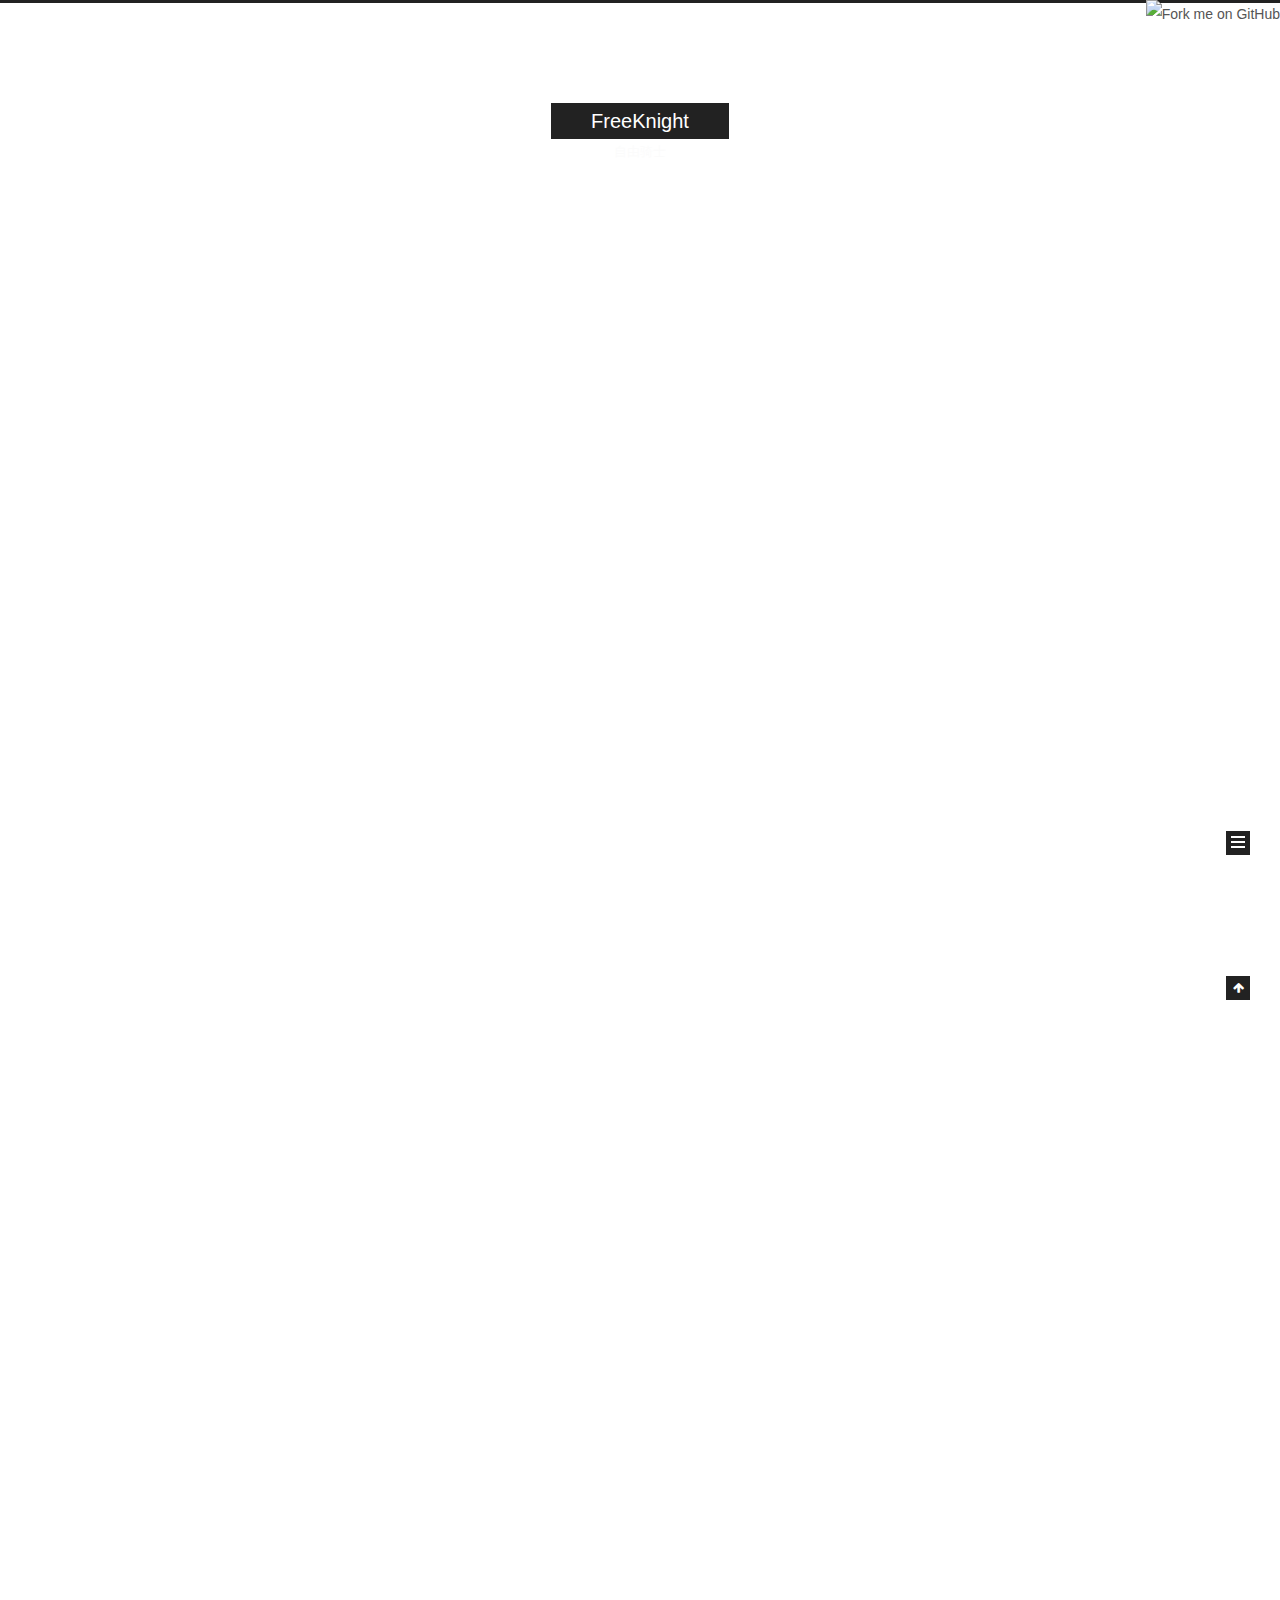
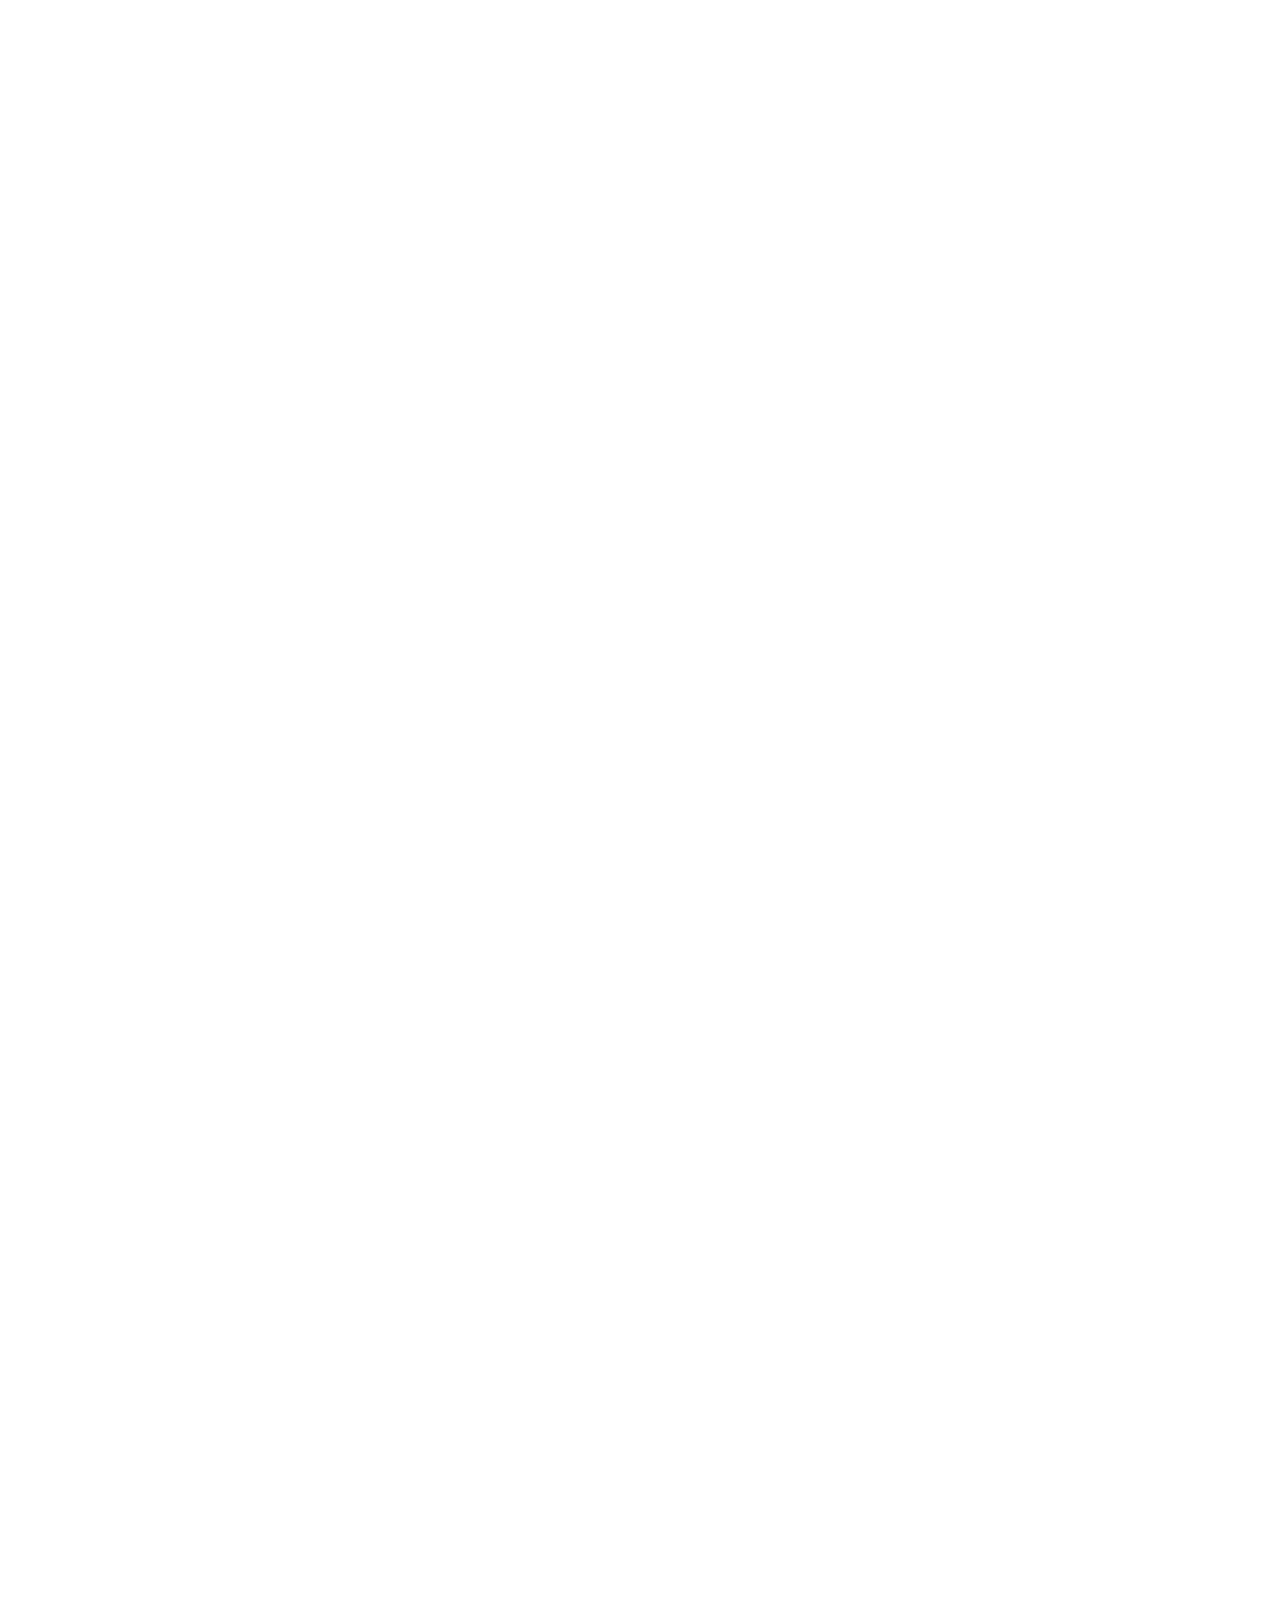
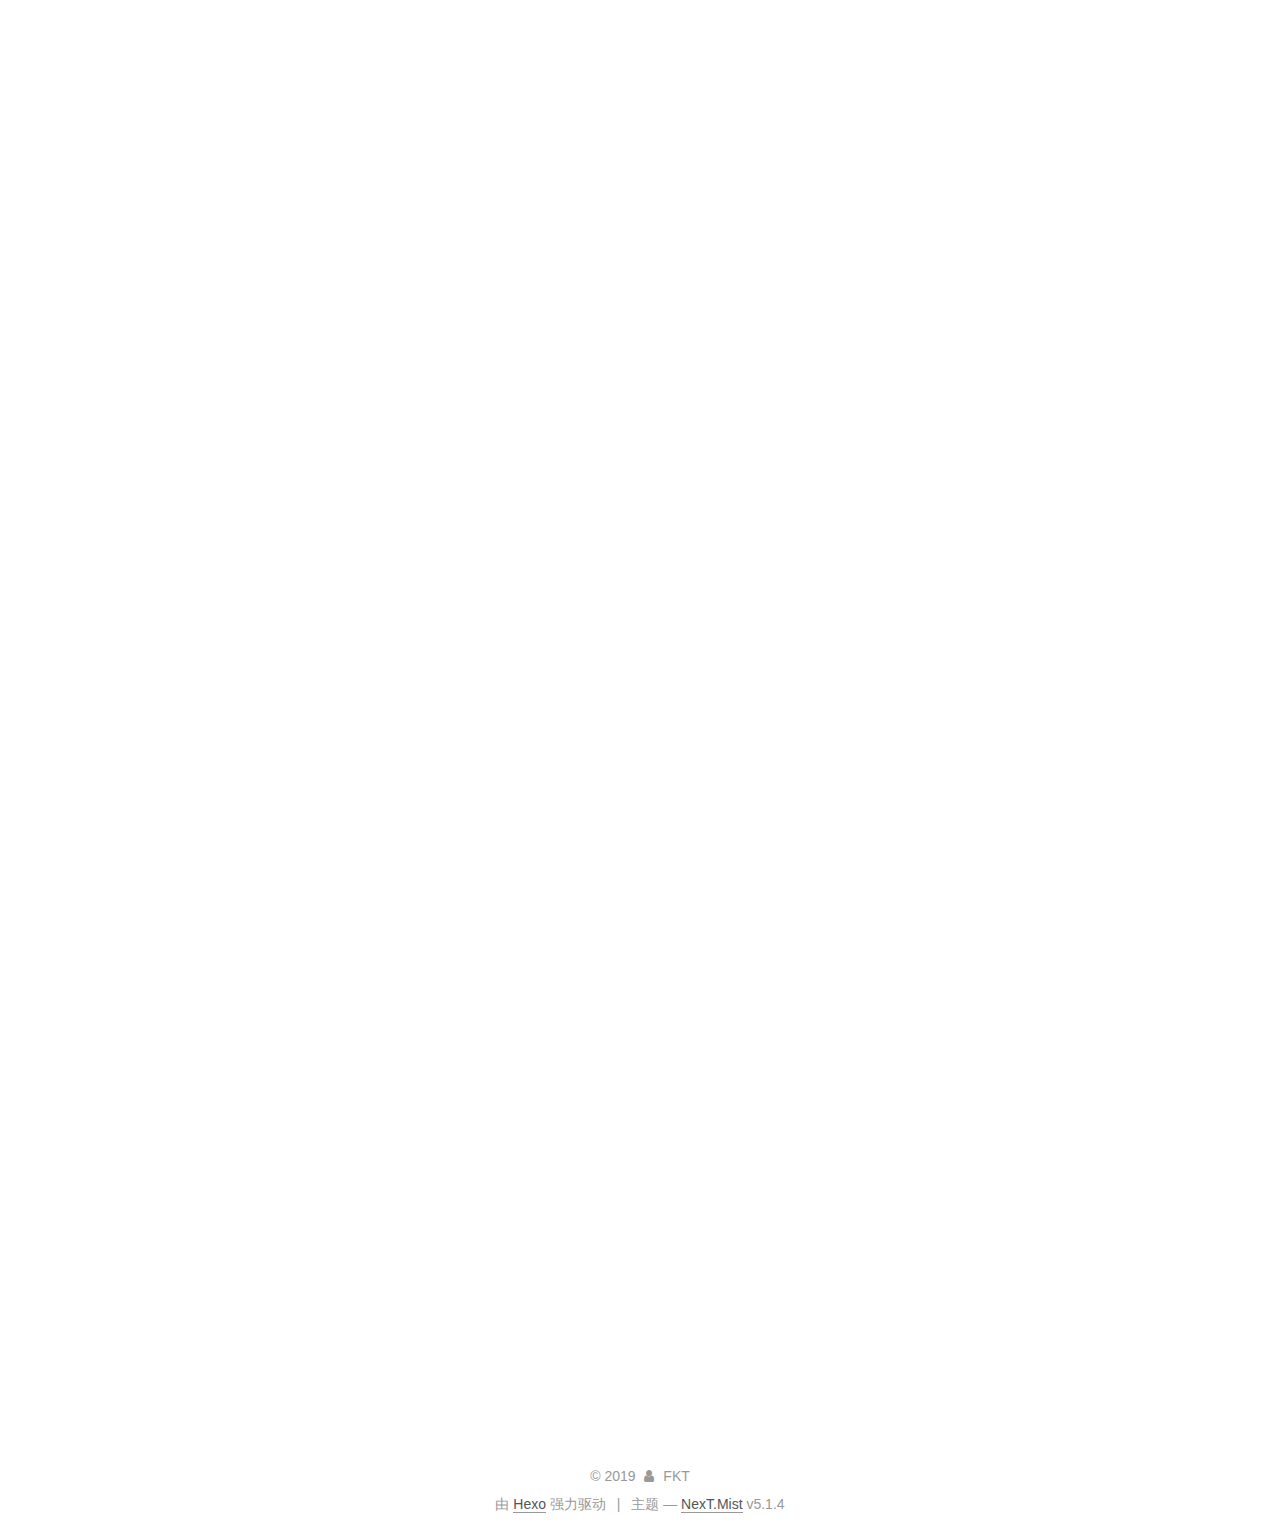
==== commit 03d70095: "Site updated: 2019-01-30 16:23:44" ====
--- a/index.html
+++ b/index.html
@@ -5,11 +5,20 @@
   
 
 
-<html class="theme-next muse use-motion" lang="">
-<head><meta name="generator" content="Hexo 3.8.0">
-  <meta charset="UTF-8">
-<meta http-equiv="X-UA-Compatible" content="IE=edge">
-<meta name="viewport" content="width=device-width, initial-scale=1, maximum-scale=1">
+<html class="theme-next mist use-motion" lang="zh-Hans">
+<head>
+  <!-- Google AdSense start -->
+  <script async src="//pagead2.googlesyndication.com/pagead/js/adsbygoogle.js"></script>
+<script>
+  (adsbygoogle = window.adsbygoogle || []).push({
+    google_ad_client: "ca-pub-7635460126258479",
+    enable_page_level_ads: true
+  });
+</script>
+  <!-- Google AdSense end -->
+  <meta charset="UTF-8"/>
+<meta http-equiv="X-UA-Compatible" content="IE=edge" />
+<meta name="viewport" content="width=device-width, initial-scale=1, maximum-scale=1"/>
 <meta name="theme-color" content="#222">
 
 
@@ -20,46 +29,46 @@
 
 
 
-<meta http-equiv="Cache-Control" content="no-transform">
-<meta http-equiv="Cache-Control" content="no-siteapp">
-
-
-
-
-
-
-
-
-
-
-
-
-
-
-
-
-  
-  
-  <link href="/lib/fancybox/source/jquery.fancybox.css?v=2.1.5" rel="stylesheet" type="text/css">
-
-
-
-
-
-
-
-<link href="/lib/font-awesome/css/font-awesome.min.css?v=4.6.2" rel="stylesheet" type="text/css">
-
-<link href="/css/main.css?v=5.1.4" rel="stylesheet" type="text/css">
+<meta http-equiv="Cache-Control" content="no-transform" />
+<meta http-equiv="Cache-Control" content="no-siteapp" />
+
+
+
+
+
+
+
+
+
+
+
+
+
+
+
+
+  
+  
+  <link href="/lib/fancybox/source/jquery.fancybox.css?v=2.1.5" rel="stylesheet" type="text/css" />
+
+
+
+
+
+
+
+<link href="/lib/font-awesome/css/font-awesome.min.css?v=4.6.2" rel="stylesheet" type="text/css" />
+
+<link href="/css/main.css?v=5.1.4" rel="stylesheet" type="text/css" />
 
 
   <link rel="apple-touch-icon" sizes="180x180" href="/images/apple-touch-icon-next.png?v=5.1.4">
 
 
-  <link rel="icon" type="image/png" sizes="32x32" href="/images/favicon-32x32-next.png?v=5.1.4">
-
-
-  <link rel="icon" type="image/png" sizes="16x16" href="/images/favicon-16x16-next.png?v=5.1.4">
+  <link rel="icon" type="image/png" sizes="32x32" href="/images/favicon.png?v=5.1.4">
+
+
+  <link rel="icon" type="image/png" sizes="16x16" href="/images/favicon.png?v=5.1.4">
 
 
   <link rel="mask-icon" href="/images/logo.svg?v=5.1.4" color="#222">
@@ -68,24 +77,30 @@
 
 
 
-  <meta name="keywords" content="Hexo, NexT">
-
-
-
-
-
-
-
-
-
-
+  <meta name="keywords" content="Hexo, NexT" />
+
+
+
+
+
+  <link rel="alternate" href="/atom.xml" title="FreeKnight" type="application/atom+xml" />
+
+
+
+
+
+
+<meta name="description" content="想象力比知识更重要">
+<meta name="keywords" content="思想，自由，科学，技术">
 <meta property="og:type" content="website">
-<meta property="og:title" content="Hexo">
-<meta property="og:url" content="http://yoursite.com/index.html">
-<meta property="og:site_name" content="Hexo">
-<meta property="og:locale" content="default">
+<meta property="og:title" content="FreeKnight">
+<meta property="og:url" content="https://freeknight.cf/index.html">
+<meta property="og:site_name" content="FreeKnight">
+<meta property="og:description" content="想象力比知识更重要">
+<meta property="og:locale" content="zh-Hans">
 <meta name="twitter:card" content="summary">
-<meta name="twitter:title" content="Hexo">
+<meta name="twitter:title" content="FreeKnight">
+<meta name="twitter:description" content="想象力比知识更重要">
 
 
 
@@ -93,15 +108,15 @@
   var NexT = window.NexT || {};
   var CONFIG = {
     root: '/',
-    scheme: 'Muse',
+    scheme: 'Mist',
     version: '5.1.4',
-    sidebar: {"position":"left","display":"post","offset":12,"b2t":false,"scrollpercent":false,"onmobile":false},
+    sidebar: {"position":"left","display":"hide","offset":12,"b2t":false,"scrollpercent":false,"onmobile":false},
     fancybox: true,
     tabs: true,
     motion: {"enable":true,"async":false,"transition":{"post_block":"fadeIn","post_header":"slideDownIn","post_body":"slideDownIn","coll_header":"slideLeftIn","sidebar":"slideUpIn"}},
     duoshuo: {
       userId: '0',
-      author: 'Author'
+      author: '博主'
     },
     algolia: {
       applicationID: '',
@@ -115,17 +130,26 @@
 
 
 
-  <link rel="canonical" href="http://yoursite.com/">
-
-
-
-
-
-  <title>Hexo</title>
-  
-
-
-
+  <link rel="canonical" href="https://freeknight.cf/"/>
+
+
+
+
+
+  <title>FreeKnight</title>
+  
+
+
+
+
+<script>
+  (function(i,s,o,g,r,a,m){i['GoogleAnalyticsObject']=r;i[r]=i[r]||function(){
+            (i[r].q=i[r].q||[]).push(arguments)},i[r].l=1*new Date();a=s.createElement(o),
+          m=s.getElementsByTagName(o)[0];a.async=1;a.src=g;m.parentNode.insertBefore(a,m)
+  })(window,document,'script','https://www.google-analytics.com/analytics.js','ga');
+  ga('create', 'UA-117914144-1', 'auto');
+  ga('send', 'pageview');
+</script>
 
 
 
@@ -133,7 +157,7 @@
 
 </head>
 
-<body itemscope="" itemtype="http://schema.org/WebPage" lang="default">
+<body itemscope itemtype="http://schema.org/WebPage" lang="zh-Hans">
 
   
   
@@ -144,20 +168,22 @@
   page-home">
     <div class="headband"></div>
 
-    <header id="header" class="header" itemscope="" itemtype="http://schema.org/WPHeader">
+<a href="https://github.com/freeknightthinker"><img style="position: absolute; top: 0; right: 0; border: 0;" src="https://s3.amazonaws.com/github/ribbons/forkme_right_darkblue_121621.png" alt="Fork me on GitHub"></a>
+
+    <header id="header" class="header" itemscope itemtype="http://schema.org/WPHeader">
       <div class="header-inner"><div class="site-brand-wrapper">
   <div class="site-meta ">
     
 
     <div class="custom-logo-site-title">
-      <a href="/" class="brand" rel="start">
+      <a href="/"  class="brand" rel="start">
         <span class="logo-line-before"><i></i></span>
-        <span class="site-title">Hexo</span>
+        <span class="site-title">FreeKnight</span>
         <span class="logo-line-after"><i></i></span>
       </a>
     </div>
       
-        <p class="site-subtitle"></p>
+        <p class="site-subtitle">自由骑士</p>
       
   </div>
 
@@ -180,27 +206,81 @@
         <li class="menu-item menu-item-home">
           <a href="/" rel="section">
             
-              <i class="menu-item-icon fa fa-fw fa-home"></i> <br>
-            
-            Home
+              <i class="menu-item-icon fa fa-fw fa-home"></i> <br />
+            
+            首页
           </a>
         </li>
       
         
+        <li class="menu-item menu-item-categories">
+          <a href="/categories/" rel="section">
+            
+              <i class="menu-item-icon fa fa-fw fa-th"></i> <br />
+            
+            分类
+          </a>
+        </li>
+      
+        
         <li class="menu-item menu-item-archives">
           <a href="/archives/" rel="section">
             
-              <i class="menu-item-icon fa fa-fw fa-archive"></i> <br>
-            
-            Archives
+              <i class="menu-item-icon fa fa-fw fa-archive"></i> <br />
+            
+            归档
           </a>
         </li>
       
-
+        
+        <li class="menu-item menu-item-about">
+          <a href="/about/" rel="section">
+            
+              <i class="menu-item-icon fa fa-fw fa-user"></i> <br />
+            
+            关于
+          </a>
+        </li>
+      
+
+      
+        <li class="menu-item menu-item-search">
+          
+            <a href="javascript:;" class="popup-trigger">
+          
+            
+              <i class="menu-item-icon fa fa-search fa-fw"></i> <br />
+            
+            搜索
+          </a>
+        </li>
       
     </ul>
   
 
+  
+    <div class="site-search">
+      
+  <div class="popup search-popup local-search-popup">
+  <div class="local-search-header clearfix">
+    <span class="search-icon">
+      <i class="fa fa-search"></i>
+    </span>
+    <span class="popup-btn-close">
+      <i class="fa fa-times-circle"></i>
+    </span>
+    <div class="local-search-input-wrapper">
+      <input autocomplete="off"
+             placeholder="搜索..." spellcheck="false"
+             type="text" id="local-search-input">
+    </div>
+  </div>
+  <div id="local-search-result"></div>
+</div>
+
+
+
+    </div>
   
 </nav>
 
@@ -223,22 +303,24 @@
   
   
   
-
-  <article class="post post-type-normal" itemscope="" itemtype="http://schema.org/Article">
+    
+  
+
+  <article class="post post-type-normal post-sticky" itemscope itemtype="http://schema.org/Article">
   
   
   
   <div class="post-block">
-    <link itemprop="mainEntityOfPage" href="http://yoursite.com/2019/01/30/hello-world/">
-
-    <span hidden itemprop="author" itemscope="" itemtype="http://schema.org/Person">
-      <meta itemprop="name" content="John Doe">
+    <link itemprop="mainEntityOfPage" href="https://freeknight.cf/2019/01/20/rss/">
+
+    <span hidden itemprop="author" itemscope itemtype="http://schema.org/Person">
+      <meta itemprop="name" content="FKT">
       <meta itemprop="description" content="">
-      <meta itemprop="image" content="/images/avatar.gif">
+      <meta itemprop="image" content="/abr.jpg">
     </span>
 
-    <span hidden itemprop="publisher" itemscope="" itemtype="http://schema.org/Organization">
-      <meta itemprop="name" content="Hexo">
+    <span hidden itemprop="publisher" itemscope itemtype="http://schema.org/Organization">
+      <meta itemprop="name" content="FreeKnight">
     </span>
 
     
@@ -248,7 +330,11 @@
         
           <h1 class="post-title" itemprop="name headline">
                 
-                <a class="post-title-link" href="/2019/01/30/hello-world/" itemprop="url">Hello World</a></h1>
+                  <span class="post-sticky-flag" title="置顶">
+                    <i class="fa fa-thumb-tack"></i>
+                  </span>
+                
+                <a class="post-title-link" href="/2019/01/20/rss/" itemprop="url">信息获取及备份神器：RSS</a></h1>
         
 
         <div class="post-meta">
@@ -258,10 +344,10 @@
                 <i class="fa fa-calendar-o"></i>
               </span>
               
-                <span class="post-meta-item-text">Posted on</span>
-              
-              <time title="Post created" itemprop="dateCreated datePublished" datetime="2019-01-30T14:09:27+08:00">
-                2019-01-30
+                <span class="post-meta-item-text">发表于</span>
+              
+              <time title="创建于" itemprop="dateCreated datePublished" datetime="2019-01-20T22:15:19+08:00">
+                2019-01-20
               </time>
             
 
@@ -271,8 +357,40 @@
           </span>
 
           
-
-          
+            <span class="post-category" >
+            
+              <span class="post-meta-divider">|</span>
+            
+              <span class="post-meta-item-icon">
+                <i class="fa fa-folder-o"></i>
+              </span>
+              
+                <span class="post-meta-item-text">分类于</span>
+              
+              
+                <span itemprop="about" itemscope itemtype="http://schema.org/Thing">
+                  <a href="/categories/软件/" itemprop="url" rel="index">
+                    <span itemprop="name">软件</span>
+                  </a>
+                </span>
+
+                
+                
+              
+            </span>
+          
+
+          
+            
+              <span class="post-comments-count">
+                <span class="post-meta-divider">|</span>
+                <span class="post-meta-item-icon">
+                  <i class="fa fa-comment-o"></i>
+                </span>
+                <a href="/2019/01/20/rss/#comments" itemprop="discussionUrl">
+                  <span class="post-comments-count valine-comment-count" data-xid="/2019/01/20/rss/" itemprop="commentCount"></span>
+                </a>
+              </span>
             
           
 
@@ -300,17 +418,18 @@
       
         
           
-            <p>Welcome to <a href="https://hexo.io/" target="_blank" rel="noopener">Hexo</a>! This is your very first post. Check <a href="https://hexo.io/docs/" target="_blank" rel="noopener">documentation</a> for more info. If you get any problems when using Hexo, you can find the answer in <a href="https://hexo.io/docs/troubleshooting.html" target="_blank" rel="noopener">troubleshooting</a> or you can ask me on <a href="https://github.com/hexojs/hexo/issues" target="_blank" rel="noopener">GitHub</a>.</p>
-<h2 id="Quick-Start"><a href="#Quick-Start" class="headerlink" title="Quick Start"></a>Quick Start</h2><h3 id="Create-a-new-post"><a href="#Create-a-new-post" class="headerlink" title="Create a new post"></a>Create a new post</h3><figure class="highlight bash"><table><tr><td class="gutter"><pre><span class="line">1</span><br></pre></td><td class="code"><pre><span class="line">$ hexo new <span class="string">"My New Post"</span></span><br></pre></td></tr></table></figure>
-<p>More info: <a href="https://hexo.io/docs/writing.html" target="_blank" rel="noopener">Writing</a></p>
-<h3 id="Run-server"><a href="#Run-server" class="headerlink" title="Run server"></a>Run server</h3><figure class="highlight bash"><table><tr><td class="gutter"><pre><span class="line">1</span><br></pre></td><td class="code"><pre><span class="line">$ hexo server</span><br></pre></td></tr></table></figure>
-<p>More info: <a href="https://hexo.io/docs/server.html" target="_blank" rel="noopener">Server</a></p>
-<h3 id="Generate-static-files"><a href="#Generate-static-files" class="headerlink" title="Generate static files"></a>Generate static files</h3><figure class="highlight bash"><table><tr><td class="gutter"><pre><span class="line">1</span><br></pre></td><td class="code"><pre><span class="line">$ hexo generate</span><br></pre></td></tr></table></figure>
-<p>More info: <a href="https://hexo.io/docs/generating.html" target="_blank" rel="noopener">Generating</a></p>
-<h3 id="Deploy-to-remote-sites"><a href="#Deploy-to-remote-sites" class="headerlink" title="Deploy to remote sites"></a>Deploy to remote sites</h3><figure class="highlight bash"><table><tr><td class="gutter"><pre><span class="line">1</span><br></pre></td><td class="code"><pre><span class="line">$ hexo deploy</span><br></pre></td></tr></table></figure>
-<p>More info: <a href="https://hexo.io/docs/deployment.html" target="_blank" rel="noopener">Deployment</a></p>
-
-          
+          想必大家都已经习惯了微信公众号的订阅功能，其能够及时迅速地通知用户信息，但是早在这之前就存在着类似的网站订阅功能，那就是RSS.
+
+
+RSS（简易信息聚合）是一种消息来源格式规范，用以聚合经常发布更新数据的网站，例如博客文章、新闻、音频或视频的网摘。RSS文件（或称做摘要、网络摘要、或频更新
+          ...
+          <!--noindex-->
+          <div class="post-button text-center">
+            <a class="btn" href="/2019/01/20/rss/#more" rel="contents">
+              阅读全文 &raquo;
+            </a>
+          </div>
+          <!--/noindex-->
         
       
     </div>
@@ -318,6 +437,12 @@
     
     
 
+      <div>
+      
+</div>
+      <div>
+  
+</div>
     
 
     
@@ -344,9 +469,1564 @@
 
 
     
+      
+
+  
+
+  
+  
+  
+    
+  
+
+  <article class="post post-type-normal post-sticky" itemscope itemtype="http://schema.org/Article">
+  
+  
+  
+  <div class="post-block">
+    <link itemprop="mainEntityOfPage" href="https://freeknight.cf/2018/06/14/website/">
+
+    <span hidden itemprop="author" itemscope itemtype="http://schema.org/Person">
+      <meta itemprop="name" content="FKT">
+      <meta itemprop="description" content="">
+      <meta itemprop="image" content="/abr.jpg">
+    </span>
+
+    <span hidden itemprop="publisher" itemscope itemtype="http://schema.org/Organization">
+      <meta itemprop="name" content="FreeKnight">
+    </span>
+
+    
+      <header class="post-header">
+
+        
+        
+          <h1 class="post-title" itemprop="name headline">
+                
+                  <span class="post-sticky-flag" title="置顶">
+                    <i class="fa fa-thumb-tack"></i>
+                  </span>
+                
+                <a class="post-title-link" href="/2018/06/14/website/" itemprop="url">那些年，我喜欢的网站</a></h1>
+        
+
+        <div class="post-meta">
+          <span class="post-time">
+            
+              <span class="post-meta-item-icon">
+                <i class="fa fa-calendar-o"></i>
+              </span>
+              
+                <span class="post-meta-item-text">发表于</span>
+              
+              <time title="创建于" itemprop="dateCreated datePublished" datetime="2018-06-14T14:10:58+08:00">
+                2018-06-14
+              </time>
+            
+
+            
+
+            
+          </span>
+
+          
+            <span class="post-category" >
+            
+              <span class="post-meta-divider">|</span>
+            
+              <span class="post-meta-item-icon">
+                <i class="fa fa-folder-o"></i>
+              </span>
+              
+                <span class="post-meta-item-text">分类于</span>
+              
+              
+                <span itemprop="about" itemscope itemtype="http://schema.org/Thing">
+                  <a href="/categories/清单/" itemprop="url" rel="index">
+                    <span itemprop="name">清单</span>
+                  </a>
+                </span>
+
+                
+                
+              
+            </span>
+          
+
+          
+            
+              <span class="post-comments-count">
+                <span class="post-meta-divider">|</span>
+                <span class="post-meta-item-icon">
+                  <i class="fa fa-comment-o"></i>
+                </span>
+                <a href="/2018/06/14/website/#comments" itemprop="discussionUrl">
+                  <span class="post-comments-count valine-comment-count" data-xid="/2018/06/14/website/" itemprop="commentCount"></span>
+                </a>
+              </span>
+            
+          
+
+          
+          
+
+          
+
+          
+
+          
+
+        </div>
+      </header>
+    
+
+    
+    
+    
+    <div class="post-body" itemprop="articleBody">
+
+      
+      
+
+      
+        
+          
+          
+思想——人的全部的尊严就在于思想。                ——帕斯卡《思想录》 
+
+
+好奇心是创造力的源泉，它让你去想象另一个世界，另一种生活，另一种可能，以及另一个自己。                         ——FreeKnight
+
+授人以鱼，不如授人以渔。我希望提
+          ...
+          <!--noindex-->
+          <div class="post-button text-center">
+            <a class="btn" href="/2018/06/14/website/#more" rel="contents">
+              阅读全文 &raquo;
+            </a>
+          </div>
+          <!--/noindex-->
+        
+      
+    </div>
+    
+    
+    
+
+      <div>
+      
+</div>
+      <div>
+  
+</div>
+    
+
+    
+
+    
+
+    <footer class="post-footer">
+      
+
+      
+
+      
+
+      
+      
+        <div class="post-eof"></div>
+      
+    </footer>
+  </div>
+  
+  
+  
+  </article>
+
+
+    
+      
+
+  
+
+  
+  
+  
+    
+  
+
+  <article class="post post-type-normal post-sticky" itemscope itemtype="http://schema.org/Article">
+  
+  
+  
+  <div class="post-block">
+    <link itemprop="mainEntityOfPage" href="https://freeknight.cf/2018/05/15/software/">
+
+    <span hidden itemprop="author" itemscope itemtype="http://schema.org/Person">
+      <meta itemprop="name" content="FKT">
+      <meta itemprop="description" content="">
+      <meta itemprop="image" content="/abr.jpg">
+    </span>
+
+    <span hidden itemprop="publisher" itemscope itemtype="http://schema.org/Organization">
+      <meta itemprop="name" content="FreeKnight">
+    </span>
+
+    
+      <header class="post-header">
+
+        
+        
+          <h1 class="post-title" itemprop="name headline">
+                
+                  <span class="post-sticky-flag" title="置顶">
+                    <i class="fa fa-thumb-tack"></i>
+                  </span>
+                
+                <a class="post-title-link" href="/2018/05/15/software/" itemprop="url">软件系列①| Windows基本软件推荐及安装（包括Office及Photoshop的激活)</a></h1>
+        
+
+        <div class="post-meta">
+          <span class="post-time">
+            
+              <span class="post-meta-item-icon">
+                <i class="fa fa-calendar-o"></i>
+              </span>
+              
+                <span class="post-meta-item-text">发表于</span>
+              
+              <time title="创建于" itemprop="dateCreated datePublished" datetime="2018-05-15T20:45:54+08:00">
+                2018-05-15
+              </time>
+            
+
+            
+
+            
+          </span>
+
+          
+            <span class="post-category" >
+            
+              <span class="post-meta-divider">|</span>
+            
+              <span class="post-meta-item-icon">
+                <i class="fa fa-folder-o"></i>
+              </span>
+              
+                <span class="post-meta-item-text">分类于</span>
+              
+              
+                <span itemprop="about" itemscope itemtype="http://schema.org/Thing">
+                  <a href="/categories/软件/" itemprop="url" rel="index">
+                    <span itemprop="name">软件</span>
+                  </a>
+                </span>
+
+                
+                
+              
+            </span>
+          
+
+          
+            
+              <span class="post-comments-count">
+                <span class="post-meta-divider">|</span>
+                <span class="post-meta-item-icon">
+                  <i class="fa fa-comment-o"></i>
+                </span>
+                <a href="/2018/05/15/software/#comments" itemprop="discussionUrl">
+                  <span class="post-comments-count valine-comment-count" data-xid="/2018/05/15/software/" itemprop="commentCount"></span>
+                </a>
+              </span>
+            
+          
+
+          
+          
+
+          
+
+          
+
+          
+
+        </div>
+      </header>
+    
+
+    
+    
+    
+    <div class="post-body" itemprop="articleBody">
+
+      
+      
+
+      
+        
+          
+          
+计算机是头脑的自行车。        ——史蒂夫·乔布斯
+
+
+这是软件系列的第一篇。其他两篇：
+
+软件系列②| 如何优雅地获取电子书、音乐和影视资源
+软件系列③| IDM和μTorrent Web（边下边播神器）的使用
+
+
+自计算机和互联网发明以来，其极大地改变了人们处理和获取信息的方式。
+          ...
+          <!--noindex-->
+          <div class="post-button text-center">
+            <a class="btn" href="/2018/05/15/software/#more" rel="contents">
+              阅读全文 &raquo;
+            </a>
+          </div>
+          <!--/noindex-->
+        
+      
+    </div>
+    
+    
+    
+
+      <div>
+      
+</div>
+      <div>
+  
+</div>
+    
+
+    
+
+    
+
+    <footer class="post-footer">
+      
+
+      
+
+      
+
+      
+      
+        <div class="post-eof"></div>
+      
+    </footer>
+  </div>
+  
+  
+  
+  </article>
+
+
+    
+      
+
+  
+
+  
+  
+  
+
+  <article class="post post-type-normal" itemscope itemtype="http://schema.org/Article">
+  
+  
+  
+  <div class="post-block">
+    <link itemprop="mainEntityOfPage" href="https://freeknight.cf/2019/01/20/tears/">
+
+    <span hidden itemprop="author" itemscope itemtype="http://schema.org/Person">
+      <meta itemprop="name" content="FKT">
+      <meta itemprop="description" content="">
+      <meta itemprop="image" content="/abr.jpg">
+    </span>
+
+    <span hidden itemprop="publisher" itemscope itemtype="http://schema.org/Organization">
+      <meta itemprop="name" content="FreeKnight">
+    </span>
+
+    
+      <header class="post-header">
+
+        
+        
+          <h1 class="post-title" itemprop="name headline">
+                
+                <a class="post-title-link" href="/2019/01/20/tears/" itemprop="url">热泪·繁星·时之沙</a></h1>
+        
+
+        <div class="post-meta">
+          <span class="post-time">
+            
+              <span class="post-meta-item-icon">
+                <i class="fa fa-calendar-o"></i>
+              </span>
+              
+                <span class="post-meta-item-text">发表于</span>
+              
+              <time title="创建于" itemprop="dateCreated datePublished" datetime="2019-01-20T21:19:01+08:00">
+                2019-01-20
+              </time>
+            
+
+            
+
+            
+          </span>
+
+          
+            <span class="post-category" >
+            
+              <span class="post-meta-divider">|</span>
+            
+              <span class="post-meta-item-icon">
+                <i class="fa fa-folder-o"></i>
+              </span>
+              
+                <span class="post-meta-item-text">分类于</span>
+              
+              
+                <span itemprop="about" itemscope itemtype="http://schema.org/Thing">
+                  <a href="/categories/诗歌/" itemprop="url" rel="index">
+                    <span itemprop="name">诗歌</span>
+                  </a>
+                </span>
+
+                
+                
+              
+            </span>
+          
+
+          
+            
+              <span class="post-comments-count">
+                <span class="post-meta-divider">|</span>
+                <span class="post-meta-item-icon">
+                  <i class="fa fa-comment-o"></i>
+                </span>
+                <a href="/2019/01/20/tears/#comments" itemprop="discussionUrl">
+                  <span class="post-comments-count valine-comment-count" data-xid="/2019/01/20/tears/" itemprop="commentCount"></span>
+                </a>
+              </span>
+            
+          
+
+          
+          
+
+          
+
+          
+
+          
+
+        </div>
+      </header>
+    
+
+    
+    
+    
+    <div class="post-body" itemprop="articleBody">
+
+      
+      
+
+      
+        
+          
+          热泪热锅冒出的蒸汽在椅子上变换着形状飘忽不定白皙脸蛋和甜蜜俏皮的笑容在我眼前愈发明亮地定格那是我身旁的你
+目光只能被沸腾的水泡所绑架看着它们升起继而破裂就像我那微薄的希望你的手机射出利刃那是你与他的即时通讯余光已灼伤我的心
+眼前开始模糊凝结，眨眼，凝结此刻我的泪水是坚强的它只在我的心里流了千
+          ...
+          <!--noindex-->
+          <div class="post-button text-center">
+            <a class="btn" href="/2019/01/20/tears/#more" rel="contents">
+              阅读全文 &raquo;
+            </a>
+          </div>
+          <!--/noindex-->
+        
+      
+    </div>
+    
+    
+    
+
+      <div>
+      
+</div>
+      <div>
+  
+</div>
+    
+
+    
+
+    
+
+    <footer class="post-footer">
+      
+
+      
+
+      
+
+      
+      
+        <div class="post-eof"></div>
+      
+    </footer>
+  </div>
+  
+  
+  
+  </article>
+
+
+    
+      
+
+  
+
+  
+  
+  
+
+  <article class="post post-type-normal" itemscope itemtype="http://schema.org/Article">
+  
+  
+  
+  <div class="post-block">
+    <link itemprop="mainEntityOfPage" href="https://freeknight.cf/2019/01/13/backup-and-dissemination/">
+
+    <span hidden itemprop="author" itemscope itemtype="http://schema.org/Person">
+      <meta itemprop="name" content="FKT">
+      <meta itemprop="description" content="">
+      <meta itemprop="image" content="/abr.jpg">
+    </span>
+
+    <span hidden itemprop="publisher" itemscope itemtype="http://schema.org/Organization">
+      <meta itemprop="name" content="FreeKnight">
+    </span>
+
+    
+      <header class="post-header">
+
+        
+        
+          <h1 class="post-title" itemprop="name headline">
+                
+                <a class="post-title-link" href="/2019/01/13/backup-and-dissemination/" itemprop="url">网页备份和传播等相关网站及软件</a></h1>
+        
+
+        <div class="post-meta">
+          <span class="post-time">
+            
+              <span class="post-meta-item-icon">
+                <i class="fa fa-calendar-o"></i>
+              </span>
+              
+                <span class="post-meta-item-text">发表于</span>
+              
+              <time title="创建于" itemprop="dateCreated datePublished" datetime="2019-01-13T20:01:22+08:00">
+                2019-01-13
+              </time>
+            
+
+            
+
+            
+          </span>
+
+          
+            <span class="post-category" >
+            
+              <span class="post-meta-divider">|</span>
+            
+              <span class="post-meta-item-icon">
+                <i class="fa fa-folder-o"></i>
+              </span>
+              
+                <span class="post-meta-item-text">分类于</span>
+              
+              
+                <span itemprop="about" itemscope itemtype="http://schema.org/Thing">
+                  <a href="/categories/软件/" itemprop="url" rel="index">
+                    <span itemprop="name">软件</span>
+                  </a>
+                </span>
+
+                
+                
+              
+            </span>
+          
+
+          
+            
+              <span class="post-comments-count">
+                <span class="post-meta-divider">|</span>
+                <span class="post-meta-item-icon">
+                  <i class="fa fa-comment-o"></i>
+                </span>
+                <a href="/2019/01/13/backup-and-dissemination/#comments" itemprop="discussionUrl">
+                  <span class="post-comments-count valine-comment-count" data-xid="/2019/01/13/backup-and-dissemination/" itemprop="commentCount"></span>
+                </a>
+              </span>
+            
+          
+
+          
+          
+
+          
+
+          
+
+          
+
+        </div>
+      </header>
+    
+
+    
+    
+    
+    <div class="post-body" itemprop="articleBody">
+
+      
+      
+
+      
+        
+          
+          
+
+信息获取及备份神器：RSS
+
+
+naiveBoom    无需注册的阅后即焚
+
+
+
+
+Outline    快速存档正文
+
+
+archive    快速存档网页
+
+
+
+
+telegra.ph    Publish markdown easily 
+
+
+
+ipfs.ink    Publi
+          ...
+          <!--noindex-->
+          <div class="post-button text-center">
+            <a class="btn" href="/2019/01/13/backup-and-dissemination/#more" rel="contents">
+              阅读全文 &raquo;
+            </a>
+          </div>
+          <!--/noindex-->
+        
+      
+    </div>
+    
+    
+    
+
+      <div>
+      
+</div>
+      <div>
+  
+</div>
+    
+
+    
+
+    
+
+    <footer class="post-footer">
+      
+
+      
+
+      
+
+      
+      
+        <div class="post-eof"></div>
+      
+    </footer>
+  </div>
+  
+  
+  
+  </article>
+
+
+    
+      
+
+  
+
+  
+  
+  
+
+  <article class="post post-type-normal" itemscope itemtype="http://schema.org/Article">
+  
+  
+  
+  <div class="post-block">
+    <link itemprop="mainEntityOfPage" href="https://freeknight.cf/2019/01/11/censor-and-privacy/">
+
+    <span hidden itemprop="author" itemscope itemtype="http://schema.org/Person">
+      <meta itemprop="name" content="FKT">
+      <meta itemprop="description" content="">
+      <meta itemprop="image" content="/abr.jpg">
+    </span>
+
+    <span hidden itemprop="publisher" itemscope itemtype="http://schema.org/Organization">
+      <meta itemprop="name" content="FreeKnight">
+    </span>
+
+    
+      <header class="post-header">
+
+        
+        
+          <h1 class="post-title" itemprop="name headline">
+                
+                <a class="post-title-link" href="/2019/01/11/censor-and-privacy/" itemprop="url">审查与隐私——也谈言论自由</a></h1>
+        
+
+        <div class="post-meta">
+          <span class="post-time">
+            
+              <span class="post-meta-item-icon">
+                <i class="fa fa-calendar-o"></i>
+              </span>
+              
+                <span class="post-meta-item-text">发表于</span>
+              
+              <time title="创建于" itemprop="dateCreated datePublished" datetime="2019-01-11T21:46:14+08:00">
+                2019-01-11
+              </time>
+            
+
+            
+
+            
+          </span>
+
+          
+            <span class="post-category" >
+            
+              <span class="post-meta-divider">|</span>
+            
+              <span class="post-meta-item-icon">
+                <i class="fa fa-folder-o"></i>
+              </span>
+              
+                <span class="post-meta-item-text">分类于</span>
+              
+              
+                <span itemprop="about" itemscope itemtype="http://schema.org/Thing">
+                  <a href="/categories/技术理念/" itemprop="url" rel="index">
+                    <span itemprop="name">技术理念</span>
+                  </a>
+                </span>
+
+                
+                
+              
+            </span>
+          
+
+          
+            
+              <span class="post-comments-count">
+                <span class="post-meta-divider">|</span>
+                <span class="post-meta-item-icon">
+                  <i class="fa fa-comment-o"></i>
+                </span>
+                <a href="/2019/01/11/censor-and-privacy/#comments" itemprop="discussionUrl">
+                  <span class="post-comments-count valine-comment-count" data-xid="/2019/01/11/censor-and-privacy/" itemprop="commentCount"></span>
+                </a>
+              </span>
+            
+          
+
+          
+          
+
+          
+
+          
+
+          
+
+        </div>
+      </header>
+    
+
+    
+    
+    
+    <div class="post-body" itemprop="articleBody">
+
+      
+      
+
+      
+        
+          
+          
+主张你不在意个人隐私的权利因为你无不可告人之处，这就等同于你不在意言论自由因为你没什么事情可说。          ——Edward Snowden
+我们都需要有地方可以去探索而不依靠别人施加在我们身上的眼光，只有在一个不必被放大检视的地方我们才可以真正地测试出自己的极限。真正的私域才能允
+          ...
+          <!--noindex-->
+          <div class="post-button text-center">
+            <a class="btn" href="/2019/01/11/censor-and-privacy/#more" rel="contents">
+              阅读全文 &raquo;
+            </a>
+          </div>
+          <!--/noindex-->
+        
+      
+    </div>
+    
+    
+    
+
+      <div>
+      
+</div>
+      <div>
+  
+</div>
+    
+
+    
+
+    
+
+    <footer class="post-footer">
+      
+
+      
+
+      
+
+      
+      
+        <div class="post-eof"></div>
+      
+    </footer>
+  </div>
+  
+  
+  
+  </article>
+
+
+    
+      
+
+  
+
+  
+  
+  
+
+  <article class="post post-type-normal" itemscope itemtype="http://schema.org/Article">
+  
+  
+  
+  <div class="post-block">
+    <link itemprop="mainEntityOfPage" href="https://freeknight.cf/2019/01/10/return/">
+
+    <span hidden itemprop="author" itemscope itemtype="http://schema.org/Person">
+      <meta itemprop="name" content="FKT">
+      <meta itemprop="description" content="">
+      <meta itemprop="image" content="/abr.jpg">
+    </span>
+
+    <span hidden itemprop="publisher" itemscope itemtype="http://schema.org/Organization">
+      <meta itemprop="name" content="FreeKnight">
+    </span>
+
+    
+      <header class="post-header">
+
+        
+        
+          <h1 class="post-title" itemprop="name headline">
+                
+                <a class="post-title-link" href="/2019/01/10/return/" itemprop="url">归途</a></h1>
+        
+
+        <div class="post-meta">
+          <span class="post-time">
+            
+              <span class="post-meta-item-icon">
+                <i class="fa fa-calendar-o"></i>
+              </span>
+              
+                <span class="post-meta-item-text">发表于</span>
+              
+              <time title="创建于" itemprop="dateCreated datePublished" datetime="2019-01-10T21:36:48+08:00">
+                2019-01-10
+              </time>
+            
+
+            
+
+            
+          </span>
+
+          
+            <span class="post-category" >
+            
+              <span class="post-meta-divider">|</span>
+            
+              <span class="post-meta-item-icon">
+                <i class="fa fa-folder-o"></i>
+              </span>
+              
+                <span class="post-meta-item-text">分类于</span>
+              
+              
+                <span itemprop="about" itemscope itemtype="http://schema.org/Thing">
+                  <a href="/categories/小说/" itemprop="url" rel="index">
+                    <span itemprop="name">小说</span>
+                  </a>
+                </span>
+
+                
+                
+              
+            </span>
+          
+
+          
+            
+              <span class="post-comments-count">
+                <span class="post-meta-divider">|</span>
+                <span class="post-meta-item-icon">
+                  <i class="fa fa-comment-o"></i>
+                </span>
+                <a href="/2019/01/10/return/#comments" itemprop="discussionUrl">
+                  <span class="post-comments-count valine-comment-count" data-xid="/2019/01/10/return/" itemprop="commentCount"></span>
+                </a>
+              </span>
+            
+          
+
+          
+          
+
+          
+
+          
+
+          
+
+        </div>
+      </header>
+    
+
+    
+    
+    
+    <div class="post-body" itemprop="articleBody">
+
+      
+      
+
+      
+        
+          
+          “忽然就流出泪来，忽然想要听到她的声音，而我却什么话都说不出来。”
+李志的这句歌词在脑海中循环播放，走在归途中，一股巨大的悲伤攫住了我，这悲伤，是会让人在深夜里，眼睁睁地看着自己痛哭流涕的。此刻，小雨朦胧的初冬早晨，却向我汹涌地袭击了过来，我难道还能有所抵抗吗？终于，两股热流滑落脸颊。
+舒适
+          ...
+          <!--noindex-->
+          <div class="post-button text-center">
+            <a class="btn" href="/2019/01/10/return/#more" rel="contents">
+              阅读全文 &raquo;
+            </a>
+          </div>
+          <!--/noindex-->
+        
+      
+    </div>
+    
+    
+    
+
+      <div>
+      
+</div>
+      <div>
+  
+</div>
+    
+
+    
+
+    
+
+    <footer class="post-footer">
+      
+
+      
+
+      
+
+      
+      
+        <div class="post-eof"></div>
+      
+    </footer>
+  </div>
+  
+  
+  
+  </article>
+
+
+    
+      
+
+  
+
+  
+  
+  
+
+  <article class="post post-type-normal" itemscope itemtype="http://schema.org/Article">
+  
+  
+  
+  <div class="post-block">
+    <link itemprop="mainEntityOfPage" href="https://freeknight.cf/2019/01/04/thirteen-invitations/">
+
+    <span hidden itemprop="author" itemscope itemtype="http://schema.org/Person">
+      <meta itemprop="name" content="FKT">
+      <meta itemprop="description" content="">
+      <meta itemprop="image" content="/abr.jpg">
+    </span>
+
+    <span hidden itemprop="publisher" itemscope itemtype="http://schema.org/Organization">
+      <meta itemprop="name" content="FreeKnight">
+    </span>
+
+    
+      <header class="post-header">
+
+        
+        
+          <h1 class="post-title" itemprop="name headline">
+                
+                <a class="post-title-link" href="/2019/01/04/thirteen-invitations/" itemprop="url">十三邀系列完整版</a></h1>
+        
+
+        <div class="post-meta">
+          <span class="post-time">
+            
+              <span class="post-meta-item-icon">
+                <i class="fa fa-calendar-o"></i>
+              </span>
+              
+                <span class="post-meta-item-text">发表于</span>
+              
+              <time title="创建于" itemprop="dateCreated datePublished" datetime="2019-01-04T14:54:58+08:00">
+                2019-01-04
+              </time>
+            
+
+            
+
+            
+          </span>
+
+          
+            <span class="post-category" >
+            
+              <span class="post-meta-divider">|</span>
+            
+              <span class="post-meta-item-icon">
+                <i class="fa fa-folder-o"></i>
+              </span>
+              
+                <span class="post-meta-item-text">分类于</span>
+              
+              
+                <span itemprop="about" itemscope itemtype="http://schema.org/Thing">
+                  <a href="/categories/清单/" itemprop="url" rel="index">
+                    <span itemprop="name">清单</span>
+                  </a>
+                </span>
+
+                
+                
+              
+            </span>
+          
+
+          
+            
+              <span class="post-comments-count">
+                <span class="post-meta-divider">|</span>
+                <span class="post-meta-item-icon">
+                  <i class="fa fa-comment-o"></i>
+                </span>
+                <a href="/2019/01/04/thirteen-invitations/#comments" itemprop="discussionUrl">
+                  <span class="post-comments-count valine-comment-count" data-xid="/2019/01/04/thirteen-invitations/" itemprop="commentCount"></span>
+                </a>
+              </span>
+            
+          
+
+          
+          
+
+          
+
+          
+
+          
+
+        </div>
+      </header>
+    
+
+    
+    
+    
+    <div class="post-body" itemprop="articleBody">
+
+      
+      
+
+      
+        
+          
+          
+十三邀是一档我十分喜欢的对话节目（当然，主要是因为许知远），引人深思，特整理完整版，方便大家观看。
+那些年，我喜欢的文艺节目
+
+
+十三邀第一季
+完整版链接
+
+
+许知远的开场白
+我是一个不太靠谱的作家，试图捕捉时代的精神，却又常常厌恶时代的流行情绪。
+我是个勉强的创业者，努力获得商业上的成功
+          ...
+          <!--noindex-->
+          <div class="post-button text-center">
+            <a class="btn" href="/2019/01/04/thirteen-invitations/#more" rel="contents">
+              阅读全文 &raquo;
+            </a>
+          </div>
+          <!--/noindex-->
+        
+      
+    </div>
+    
+    
+    
+
+      <div>
+      
+</div>
+      <div>
+  
+</div>
+    
+
+    
+
+    
+
+    <footer class="post-footer">
+      
+
+      
+
+      
+
+      
+      
+        <div class="post-eof"></div>
+      
+    </footer>
+  </div>
+  
+  
+  
+  </article>
+
+
+    
+      
+
+  
+
+  
+  
+  
+
+  <article class="post post-type-normal" itemscope itemtype="http://schema.org/Article">
+  
+  
+  
+  <div class="post-block">
+    <link itemprop="mainEntityOfPage" href="https://freeknight.cf/2018/12/30/access-to-education/">
+
+    <span hidden itemprop="author" itemscope itemtype="http://schema.org/Person">
+      <meta itemprop="name" content="FKT">
+      <meta itemprop="description" content="">
+      <meta itemprop="image" content="/abr.jpg">
+    </span>
+
+    <span hidden itemprop="publisher" itemscope itemtype="http://schema.org/Organization">
+      <meta itemprop="name" content="FreeKnight">
+    </span>
+
+    
+      <header class="post-header">
+
+        
+        
+          <h1 class="post-title" itemprop="name headline">
+                
+                <a class="post-title-link" href="/2018/12/30/access-to-education/" itemprop="url">获得教养的途径</a></h1>
+        
+
+        <div class="post-meta">
+          <span class="post-time">
+            
+              <span class="post-meta-item-icon">
+                <i class="fa fa-calendar-o"></i>
+              </span>
+              
+                <span class="post-meta-item-text">发表于</span>
+              
+              <time title="创建于" itemprop="dateCreated datePublished" datetime="2018-12-30T15:41:37+08:00">
+                2018-12-30
+              </time>
+            
+
+            
+
+            
+          </span>
+
+          
+            <span class="post-category" >
+            
+              <span class="post-meta-divider">|</span>
+            
+              <span class="post-meta-item-icon">
+                <i class="fa fa-folder-o"></i>
+              </span>
+              
+                <span class="post-meta-item-text">分类于</span>
+              
+              
+                <span itemprop="about" itemscope itemtype="http://schema.org/Thing">
+                  <a href="/categories/读书笔记/" itemprop="url" rel="index">
+                    <span itemprop="name">读书笔记</span>
+                  </a>
+                </span>
+
+                
+                
+              
+            </span>
+          
+
+          
+            
+              <span class="post-comments-count">
+                <span class="post-meta-divider">|</span>
+                <span class="post-meta-item-icon">
+                  <i class="fa fa-comment-o"></i>
+                </span>
+                <a href="/2018/12/30/access-to-education/#comments" itemprop="discussionUrl">
+                  <span class="post-comments-count valine-comment-count" data-xid="/2018/12/30/access-to-education/" itemprop="commentCount"></span>
+                </a>
+              </span>
+            
+          
+
+          
+          
+
+          
+
+          
+
+          
+
+        </div>
+      </header>
+    
+
+    
+    
+    
+    <div class="post-body" itemprop="articleBody">
+
+      
+      
+
+      
+        
+          
+          
+作者：赫尔曼·黑塞，节选自《黑塞说书》，杨武能 译
+原载1990~1991年《读书》杂志
+
+真正的修养不追求任何具体的目的，一如所有为了自我完善而作出的努力，本身便有意义。
+对于“教养”也即精神和心灵的完善的追求，并非朝向某些狭隘目标的艰难跋涉，而是我们的自我意识的增强和扩展，使我们的生活
+          ...
+          <!--noindex-->
+          <div class="post-button text-center">
+            <a class="btn" href="/2018/12/30/access-to-education/#more" rel="contents">
+              阅读全文 &raquo;
+            </a>
+          </div>
+          <!--/noindex-->
+        
+      
+    </div>
+    
+    
+    
+
+      <div>
+      
+</div>
+      <div>
+  
+</div>
+    
+
+    
+
+    
+
+    <footer class="post-footer">
+      
+
+      
+
+      
+
+      
+      
+        <div class="post-eof"></div>
+      
+    </footer>
+  </div>
+  
+  
+  
+  </article>
+
+
+    
+      
+
+  
+
+  
+  
+  
+
+  <article class="post post-type-normal" itemscope itemtype="http://schema.org/Article">
+  
+  
+  
+  <div class="post-block">
+    <link itemprop="mainEntityOfPage" href="https://freeknight.cf/2018/12/09/MrRobot-line-excerpt/">
+
+    <span hidden itemprop="author" itemscope itemtype="http://schema.org/Person">
+      <meta itemprop="name" content="FKT">
+      <meta itemprop="description" content="">
+      <meta itemprop="image" content="/abr.jpg">
+    </span>
+
+    <span hidden itemprop="publisher" itemscope itemtype="http://schema.org/Organization">
+      <meta itemprop="name" content="FreeKnight">
+    </span>
+
+    
+      <header class="post-header">
+
+        
+        
+          <h1 class="post-title" itemprop="name headline">
+                
+                <a class="post-title-link" href="/2018/12/09/MrRobot-line-excerpt/" itemprop="url">Mr.Robot（黑客军团）台词摘录</a></h1>
+        
+
+        <div class="post-meta">
+          <span class="post-time">
+            
+              <span class="post-meta-item-icon">
+                <i class="fa fa-calendar-o"></i>
+              </span>
+              
+                <span class="post-meta-item-text">发表于</span>
+              
+              <time title="创建于" itemprop="dateCreated datePublished" datetime="2018-12-09T12:30:40+08:00">
+                2018-12-09
+              </time>
+            
+
+            
+
+            
+          </span>
+
+          
+            <span class="post-category" >
+            
+              <span class="post-meta-divider">|</span>
+            
+              <span class="post-meta-item-icon">
+                <i class="fa fa-folder-o"></i>
+              </span>
+              
+                <span class="post-meta-item-text">分类于</span>
+              
+              
+                <span itemprop="about" itemscope itemtype="http://schema.org/Thing">
+                  <a href="/categories/清单/" itemprop="url" rel="index">
+                    <span itemprop="name">清单</span>
+                  </a>
+                </span>
+
+                
+                
+              
+            </span>
+          
+
+          
+            
+              <span class="post-comments-count">
+                <span class="post-meta-divider">|</span>
+                <span class="post-meta-item-icon">
+                  <i class="fa fa-comment-o"></i>
+                </span>
+                <a href="/2018/12/09/MrRobot-line-excerpt/#comments" itemprop="discussionUrl">
+                  <span class="post-comments-count valine-comment-count" data-xid="/2018/12/09/MrRobot-line-excerpt/" itemprop="commentCount"></span>
+                </a>
+              </span>
+            
+          
+
+          
+          
+
+          
+
+          
+
+          
+
+        </div>
+      </header>
+    
+
+    
+    
+    
+    <div class="post-body" itemprop="articleBody">
+
+      
+      
+
+      
+        
+          
+          今天终于看完了Mr.Robot第三季，真是神剧。有《V字仇杀队》和《搏击俱乐部》的影子，但是因为是电视剧，承载了更多东西。孤独患者的自我拉扯，真实与虚幻，秩序与混乱，破坏与重建，还有独具一格的配乐以及深含哲理的台词。摘录了一些台词如下（翻译来自人人影视字幕组）：
+
+放一首剧中我最喜欢的音乐
+
+          ...
+          <!--noindex-->
+          <div class="post-button text-center">
+            <a class="btn" href="/2018/12/09/MrRobot-line-excerpt/#more" rel="contents">
+              阅读全文 &raquo;
+            </a>
+          </div>
+          <!--/noindex-->
+        
+      
+    </div>
+    
+    
+    
+
+      <div>
+      
+</div>
+      <div>
+  
+</div>
+    
+
+    
+
+    
+
+    <footer class="post-footer">
+      
+
+      
+
+      
+
+      
+      
+        <div class="post-eof"></div>
+      
+    </footer>
+  </div>
+  
+  
+  
+  </article>
+
+
+    
   </section>
 
   
+  <nav class="pagination">
+    <span class="page-number current">1</span><a class="page-number" href="/page/2/">2</a><span class="space">&hellip;</span><a class="page-number" href="/page/4/">4</a><a class="extend next" rel="next" href="/page/2/"><i class="fa fa-angle-right"></i></a>
+  </nav>
+
 
 
           </div>
@@ -377,10 +2057,14 @@
 
       <section class="site-overview-wrap sidebar-panel sidebar-panel-active">
         <div class="site-overview">
-          <div class="site-author motion-element" itemprop="author" itemscope="" itemtype="http://schema.org/Person">
-            
-              <p class="site-author-name" itemprop="name">John Doe</p>
-              <p class="site-description motion-element" itemprop="description"></p>
+          <div class="site-author motion-element" itemprop="author" itemscope itemtype="http://schema.org/Person">
+            
+              <img class="site-author-image" itemprop="image"
+                src="/abr.jpg"
+                alt="FKT" />
+            
+              <p class="site-author-name" itemprop="name">FKT</p>
+              <p class="site-description motion-element" itemprop="description">想象力比知识更重要</p>
           </div>
 
           <nav class="site-state motion-element">
@@ -390,27 +2074,79 @@
               
                 <a href="/archives/">
               
-                  <span class="site-state-item-count">1</span>
-                  <span class="site-state-item-name">posts</span>
+                  <span class="site-state-item-count">39</span>
+                  <span class="site-state-item-name">日志</span>
                 </a>
               </div>
             
 
             
+              
+              
+              <div class="site-state-item site-state-categories">
+                <a href="/categories/index.html">
+                  <span class="site-state-item-count">9</span>
+                  <span class="site-state-item-name">分类</span>
+                </a>
+              </div>
+            
 
             
 
           </nav>
 
           
-
-          
-
-          
-          
-
-          
-          
+            <div class="feed-link motion-element">
+              <a href="/atom.xml" rel="alternate">
+                <i class="fa fa-rss"></i>
+                RSS
+              </a>
+            </div>
+          
+
+          
+            <div class="links-of-author motion-element">
+                
+                  <span class="links-of-author-item">
+                    <a href="https://github.com/freeknightthinker" target="_blank" title="GitHub">
+                      
+                        <i class="fa fa-fw fa-github"></i>GitHub</a>
+                  </span>
+                
+                  <span class="links-of-author-item">
+                    <a href="mailto:jackgzz001@gmail.com" target="_blank" title="E-Mail">
+                      
+                        <i class="fa fa-fw fa-envelope"></i>E-Mail</a>
+                  </span>
+                
+                  <span class="links-of-author-item">
+                    <a href="https://www.douban.com/people/gpgp001" target="_blank" title="豆瓣">
+                      
+                        <i class="fa fa-fw fa-book"></i>豆瓣</a>
+                  </span>
+                
+                  <span class="links-of-author-item">
+                    <a href="https://twitter.com/FreeKnightThink" target="_blank" title="Twitter">
+                      
+                        <i class="fa fa-fw fa-twitter"></i>Twitter</a>
+                  </span>
+                
+            </div>
+          
+
+          
+          
+            <div class="cc-license motion-element" itemprop="license">
+              <a href="https://creativecommons.org/licenses/by-nc-sa/4.0/" class="cc-opacity" target="_blank">
+                <img src="/images/cc-by-nc-sa.svg" alt="Creative Commons" />
+              </a>
+            </div>
+          
+
+          
+          
+
+<iframe width="100%" height="100" scrolling="no" frameborder="no" allow="autoplay" src="https://w.soundcloud.com/player/?url=https%3A//api.soundcloud.com/tracks/123714278&color=%234285f4&auto_play=false&hide_related=false&show_comments=true&show_user=true&show_reposts=false&show_teaser=true&visual=true"></iframe>
 
           
 
@@ -435,13 +2171,13 @@
   <span class="with-love">
     <i class="fa fa-user"></i>
   </span>
-  <span class="author" itemprop="copyrightHolder">John Doe</span>
+  <span class="author" itemprop="copyrightHolder">FKT</span>
 
   
 </div>
 
 
-  <div class="powered-by">Powered by <a class="theme-link" target="_blank" href="https://hexo.io">Hexo</a></div>
+  <div class="powered-by">由 <a class="theme-link" target="_blank" href="https://hexo.io">Hexo</a> 强力驱动</div>
 
 
 
@@ -449,7 +2185,7 @@
 
 
 
-  <div class="theme-info">Theme &mdash; <a class="theme-link" target="_blank" href="https://github.com/iissnan/hexo-theme-next">NexT.Muse</a> v5.1.4</div>
+  <div class="theme-info">主题 &mdash; <a class="theme-link" target="_blank" href="https://github.com/iissnan/hexo-theme-next">NexT.Mist</a> v5.1.4</div>
 
 
 
@@ -589,9 +2325,348 @@
 
 
 
-
-
-  
+  <script src="//cdn1.lncld.net/static/js/3.0.4/av-min.js"></script>
+  <script src="//unpkg.com/valine/dist/Valine.min.js"></script>
+  
+  <script type="text/javascript">
+    var GUEST = ['nick','mail','link'];
+    var guest = 'nick,mail';
+    guest = guest.split(',').filter(item=>{
+      return GUEST.indexOf(item)>-1;
+    });
+    new Valine({
+        el: '#comments' ,
+        verify: false,
+        notify: true,
+        appId: 'N3P4pr5DRzJKmO8WI1pTSRJ2-9Nh9j0Va',
+        appKey: 'XVbN32CBnPKj6aF6hsape4OX',
+        placeholder: 'ヾﾉ≧∀≦)o来啊，快活啊!',
+        avatar:'mm',
+        guest_info:guest,
+        pageSize:'10' || 10,
+    });
+  </script>
+
+
+
+  
+
+  <script type="text/javascript">
+    // Popup Window;
+    var isfetched = false;
+    var isXml = true;
+    // Search DB path;
+    var search_path = "search.xml";
+    if (search_path.length === 0) {
+      search_path = "search.xml";
+    } else if (/json$/i.test(search_path)) {
+      isXml = false;
+    }
+    var path = "/" + search_path;
+    // monitor main search box;
+
+    var onPopupClose = function (e) {
+      $('.popup').hide();
+      $('#local-search-input').val('');
+      $('.search-result-list').remove();
+      $('#no-result').remove();
+      $(".local-search-pop-overlay").remove();
+      $('body').css('overflow', '');
+    }
+
+    function proceedsearch() {
+      $("body")
+        .append('<div class="search-popup-overlay local-search-pop-overlay"></div>')
+        .css('overflow', 'hidden');
+      $('.search-popup-overlay').click(onPopupClose);
+      $('.popup').toggle();
+      var $localSearchInput = $('#local-search-input');
+      $localSearchInput.attr("autocapitalize", "none");
+      $localSearchInput.attr("autocorrect", "off");
+      $localSearchInput.focus();
+    }
+
+    // search function;
+    var searchFunc = function(path, search_id, content_id) {
+      'use strict';
+
+      // start loading animation
+      $("body")
+        .append('<div class="search-popup-overlay local-search-pop-overlay">' +
+          '<div id="search-loading-icon">' +
+          '<i class="fa fa-spinner fa-pulse fa-5x fa-fw"></i>' +
+          '</div>' +
+          '</div>')
+        .css('overflow', 'hidden');
+      $("#search-loading-icon").css('margin', '20% auto 0 auto').css('text-align', 'center');
+
+      $.ajax({
+        url: path,
+        dataType: isXml ? "xml" : "json",
+        async: true,
+        success: function(res) {
+          // get the contents from search data
+          isfetched = true;
+          $('.popup').detach().appendTo('.header-inner');
+          var datas = isXml ? $("entry", res).map(function() {
+            return {
+              title: $("title", this).text(),
+              content: $("content",this).text(),
+              url: $("url" , this).text()
+            };
+          }).get() : res;
+          var input = document.getElementById(search_id);
+          var resultContent = document.getElementById(content_id);
+          var inputEventFunction = function() {
+            var searchText = input.value.trim().toLowerCase();
+            var keywords = searchText.split(/[\s\-]+/);
+            if (keywords.length > 1) {
+              keywords.push(searchText);
+            }
+            var resultItems = [];
+            if (searchText.length > 0) {
+              // perform local searching
+              datas.forEach(function(data) {
+                var isMatch = false;
+                var hitCount = 0;
+                var searchTextCount = 0;
+                var title = data.title.trim();
+                var titleInLowerCase = title.toLowerCase();
+                var content = data.content.trim().replace(/<[^>]+>/g,"");
+                var contentInLowerCase = content.toLowerCase();
+                var articleUrl = decodeURIComponent(data.url);
+                var indexOfTitle = [];
+                var indexOfContent = [];
+                // only match articles with not empty titles
+                if(title != '') {
+                  keywords.forEach(function(keyword) {
+                    function getIndexByWord(word, text, caseSensitive) {
+                      var wordLen = word.length;
+                      if (wordLen === 0) {
+                        return [];
+                      }
+                      var startPosition = 0, position = [], index = [];
+                      if (!caseSensitive) {
+                        text = text.toLowerCase();
+                        word = word.toLowerCase();
+                      }
+                      while ((position = text.indexOf(word, startPosition)) > -1) {
+                        index.push({position: position, word: word});
+                        startPosition = position + wordLen;
+                      }
+                      return index;
+                    }
+
+                    indexOfTitle = indexOfTitle.concat(getIndexByWord(keyword, titleInLowerCase, false));
+                    indexOfContent = indexOfContent.concat(getIndexByWord(keyword, contentInLowerCase, false));
+                  });
+                  if (indexOfTitle.length > 0 || indexOfContent.length > 0) {
+                    isMatch = true;
+                    hitCount = indexOfTitle.length + indexOfContent.length;
+                  }
+                }
+
+                // show search results
+
+                if (isMatch) {
+                  // sort index by position of keyword
+
+                  [indexOfTitle, indexOfContent].forEach(function (index) {
+                    index.sort(function (itemLeft, itemRight) {
+                      if (itemRight.position !== itemLeft.position) {
+                        return itemRight.position - itemLeft.position;
+                      } else {
+                        return itemLeft.word.length - itemRight.word.length;
+                      }
+                    });
+                  });
+
+                  // merge hits into slices
+
+                  function mergeIntoSlice(text, start, end, index) {
+                    var item = index[index.length - 1];
+                    var position = item.position;
+                    var word = item.word;
+                    var hits = [];
+                    var searchTextCountInSlice = 0;
+                    while (position + word.length <= end && index.length != 0) {
+                      if (word === searchText) {
+                        searchTextCountInSlice++;
+                      }
+                      hits.push({position: position, length: word.length});
+                      var wordEnd = position + word.length;
+
+                      // move to next position of hit
+
+                      index.pop();
+                      while (index.length != 0) {
+                        item = index[index.length - 1];
+                        position = item.position;
+                        word = item.word;
+                        if (wordEnd > position) {
+                          index.pop();
+                        } else {
+                          break;
+                        }
+                      }
+                    }
+                    searchTextCount += searchTextCountInSlice;
+                    return {
+                      hits: hits,
+                      start: start,
+                      end: end,
+                      searchTextCount: searchTextCountInSlice
+                    };
+                  }
+
+                  var slicesOfTitle = [];
+                  if (indexOfTitle.length != 0) {
+                    slicesOfTitle.push(mergeIntoSlice(title, 0, title.length, indexOfTitle));
+                  }
+
+                  var slicesOfContent = [];
+                  while (indexOfContent.length != 0) {
+                    var item = indexOfContent[indexOfContent.length - 1];
+                    var position = item.position;
+                    var word = item.word;
+                    // cut out 100 characters
+                    var start = position - 20;
+                    var end = position + 80;
+                    if(start < 0){
+                      start = 0;
+                    }
+                    if (end < position + word.length) {
+                      end = position + word.length;
+                    }
+                    if(end > content.length){
+                      end = content.length;
+                    }
+                    slicesOfContent.push(mergeIntoSlice(content, start, end, indexOfContent));
+                  }
+
+                  // sort slices in content by search text's count and hits' count
+
+                  slicesOfContent.sort(function (sliceLeft, sliceRight) {
+                    if (sliceLeft.searchTextCount !== sliceRight.searchTextCount) {
+                      return sliceRight.searchTextCount - sliceLeft.searchTextCount;
+                    } else if (sliceLeft.hits.length !== sliceRight.hits.length) {
+                      return sliceRight.hits.length - sliceLeft.hits.length;
+                    } else {
+                      return sliceLeft.start - sliceRight.start;
+                    }
+                  });
+
+                  // select top N slices in content
+
+                  var upperBound = parseInt('1');
+                  if (upperBound >= 0) {
+                    slicesOfContent = slicesOfContent.slice(0, upperBound);
+                  }
+
+                  // highlight title and content
+
+                  function highlightKeyword(text, slice) {
+                    var result = '';
+                    var prevEnd = slice.start;
+                    slice.hits.forEach(function (hit) {
+                      result += text.substring(prevEnd, hit.position);
+                      var end = hit.position + hit.length;
+                      result += '<b class="search-keyword">' + text.substring(hit.position, end) + '</b>';
+                      prevEnd = end;
+                    });
+                    result += text.substring(prevEnd, slice.end);
+                    return result;
+                  }
+
+                  var resultItem = '';
+
+                  if (slicesOfTitle.length != 0) {
+                    resultItem += "<li><a href='" + articleUrl + "' class='search-result-title'>" + highlightKeyword(title, slicesOfTitle[0]) + "</a>";
+                  } else {
+                    resultItem += "<li><a href='" + articleUrl + "' class='search-result-title'>" + title + "</a>";
+                  }
+
+                  slicesOfContent.forEach(function (slice) {
+                    resultItem += "<a href='" + articleUrl + "'>" +
+                      "<p class=\"search-result\">" + highlightKeyword(content, slice) +
+                      "...</p>" + "</a>";
+                  });
+
+                  resultItem += "</li>";
+                  resultItems.push({
+                    item: resultItem,
+                    searchTextCount: searchTextCount,
+                    hitCount: hitCount,
+                    id: resultItems.length
+                  });
+                }
+              })
+            };
+            if (keywords.length === 1 && keywords[0] === "") {
+              resultContent.innerHTML = '<div id="no-result"><i class="fa fa-search fa-5x" /></div>'
+            } else if (resultItems.length === 0) {
+              resultContent.innerHTML = '<div id="no-result"><i class="fa fa-frown-o fa-5x" /></div>'
+            } else {
+              resultItems.sort(function (resultLeft, resultRight) {
+                if (resultLeft.searchTextCount !== resultRight.searchTextCount) {
+                  return resultRight.searchTextCount - resultLeft.searchTextCount;
+                } else if (resultLeft.hitCount !== resultRight.hitCount) {
+                  return resultRight.hitCount - resultLeft.hitCount;
+                } else {
+                  return resultRight.id - resultLeft.id;
+                }
+              });
+              var searchResultList = '<ul class=\"search-result-list\">';
+              resultItems.forEach(function (result) {
+                searchResultList += result.item;
+              })
+              searchResultList += "</ul>";
+              resultContent.innerHTML = searchResultList;
+            }
+          }
+
+          if ('auto' === 'auto') {
+            input.addEventListener('input', inputEventFunction);
+          } else {
+            $('.search-icon').click(inputEventFunction);
+            input.addEventListener('keypress', function (event) {
+              if (event.keyCode === 13) {
+                inputEventFunction();
+              }
+            });
+          }
+
+          // remove loading animation
+          $(".local-search-pop-overlay").remove();
+          $('body').css('overflow', '');
+
+          proceedsearch();
+        }
+      });
+    }
+
+    // handle and trigger popup window;
+    $('.popup-trigger').click(function(e) {
+      e.stopPropagation();
+      if (isfetched === false) {
+        searchFunc(path, 'local-search-input', 'local-search-result');
+      } else {
+        proceedsearch();
+      };
+    });
+
+    $('.popup-btn-close').click(onPopupClose);
+    $('.popup').click(function(e){
+      e.stopPropagation();
+    });
+    $(document).on('keyup', function (event) {
+      var shouldDismissSearchPopup = event.which === 27 &&
+        $('.search-popup').is(':visible');
+      if (shouldDismissSearchPopup) {
+        onPopupClose();
+      }
+    });
+  </script>
 
 
 
@@ -614,3 +2689,5 @@
 
 </body>
 </html>
+<!-- 页面点击小红心 -->
+<script type="text/javascript" src="/js/src/love.js"></script>--- a/css/main.css
+++ b/css/main.css
@@ -1822,7 +1822,7 @@
   width: 4px;
   height: 4px;
   border-radius: 50%;
-  background: #0af;
+  background: #25a3ff;
 }
 .links-of-blogroll {
   font-size: 13px;
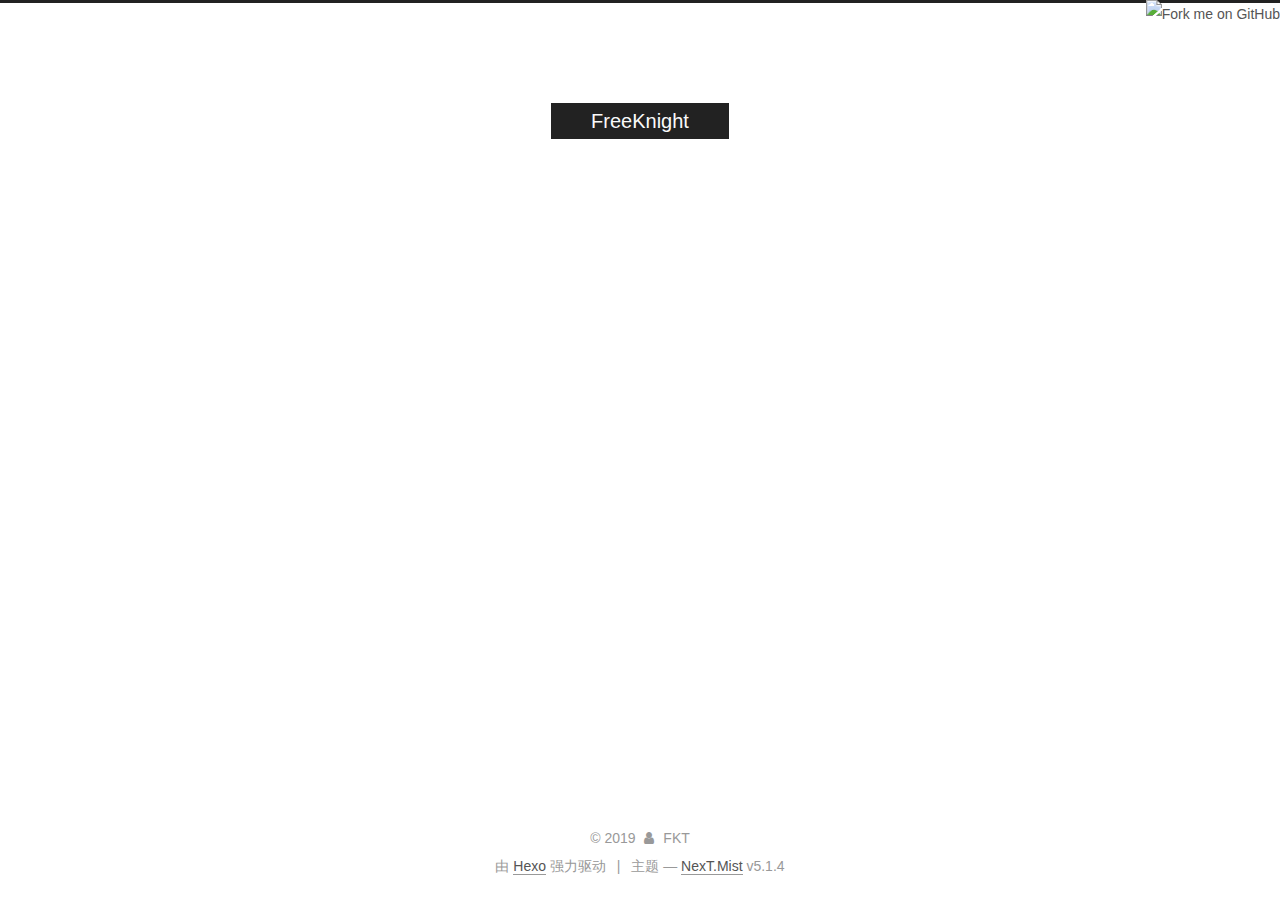
==== commit 394966d6: "Site updated: 2019-01-30 18:23:29" ====
--- a/index.html
+++ b/index.html
@@ -1,2693 +1,569 @@
 <!DOCTYPE html>
-
-
-
-  
-
-
 <html class="theme-next mist use-motion" lang="zh-Hans">
-<head>
-  <!-- Google AdSense start -->
-  <script async src="//pagead2.googlesyndication.com/pagead/js/adsbygoogle.js"></script>
-<script>
-  (adsbygoogle = window.adsbygoogle || []).push({
-    google_ad_client: "ca-pub-7635460126258479",
-    enable_page_level_ads: true
-  });
-</script>
-  <!-- Google AdSense end -->
-  <meta charset="UTF-8"/>
-<meta http-equiv="X-UA-Compatible" content="IE=edge" />
-<meta name="viewport" content="width=device-width, initial-scale=1, maximum-scale=1"/>
-<meta name="theme-color" content="#222">
-
-
-
-
-
-
-
-
-
-<meta http-equiv="Cache-Control" content="no-transform" />
-<meta http-equiv="Cache-Control" content="no-siteapp" />
-
-
-
-
-
-
-
-
-
-
-
-
-
-
-
-
-  
-  
-  <link href="/lib/fancybox/source/jquery.fancybox.css?v=2.1.5" rel="stylesheet" type="text/css" />
-
-
-
-
-
-
-
-<link href="/lib/font-awesome/css/font-awesome.min.css?v=4.6.2" rel="stylesheet" type="text/css" />
-
-<link href="/css/main.css?v=5.1.4" rel="stylesheet" type="text/css" />
-
-
-  <link rel="apple-touch-icon" sizes="180x180" href="/images/apple-touch-icon-next.png?v=5.1.4">
-
-
-  <link rel="icon" type="image/png" sizes="32x32" href="/images/favicon.png?v=5.1.4">
-
-
-  <link rel="icon" type="image/png" sizes="16x16" href="/images/favicon.png?v=5.1.4">
-
-
-  <link rel="mask-icon" href="/images/logo.svg?v=5.1.4" color="#222">
-
-
-
-
-
-  <meta name="keywords" content="Hexo, NexT" />
-
-
-
-
-
-  <link rel="alternate" href="/atom.xml" title="FreeKnight" type="application/atom+xml" />
-
-
-
-
-
-
-<meta name="description" content="想象力比知识更重要">
-<meta name="keywords" content="思想，自由，科学，技术">
-<meta property="og:type" content="website">
-<meta property="og:title" content="FreeKnight">
-<meta property="og:url" content="https://freeknight.cf/index.html">
-<meta property="og:site_name" content="FreeKnight">
-<meta property="og:description" content="想象力比知识更重要">
-<meta property="og:locale" content="zh-Hans">
-<meta name="twitter:card" content="summary">
-<meta name="twitter:title" content="FreeKnight">
-<meta name="twitter:description" content="想象力比知识更重要">
-
-
-
-<script type="text/javascript" id="hexo.configurations">
-  var NexT = window.NexT || {};
-  var CONFIG = {
-    root: '/',
-    scheme: 'Mist',
-    version: '5.1.4',
-    sidebar: {"position":"left","display":"hide","offset":12,"b2t":false,"scrollpercent":false,"onmobile":false},
-    fancybox: true,
-    tabs: true,
-    motion: {"enable":true,"async":false,"transition":{"post_block":"fadeIn","post_header":"slideDownIn","post_body":"slideDownIn","coll_header":"slideLeftIn","sidebar":"slideUpIn"}},
-    duoshuo: {
-      userId: '0',
-      author: '博主'
-    },
-    algolia: {
-      applicationID: '',
-      apiKey: '',
-      indexName: '',
-      hits: {"per_page":10},
-      labels: {"input_placeholder":"Search for Posts","hits_empty":"We didn't find any results for the search: ${query}","hits_stats":"${hits} results found in ${time} ms"}
-    }
-  };
-</script>
-
-
-
-  <link rel="canonical" href="https://freeknight.cf/"/>
-
-
-
-
-
-  <title>FreeKnight</title>
-  
-
-
-
-
-<script>
-  (function(i,s,o,g,r,a,m){i['GoogleAnalyticsObject']=r;i[r]=i[r]||function(){
-            (i[r].q=i[r].q||[]).push(arguments)},i[r].l=1*new Date();a=s.createElement(o),
-          m=s.getElementsByTagName(o)[0];a.async=1;a.src=g;m.parentNode.insertBefore(a,m)
-  })(window,document,'script','https://www.google-analytics.com/analytics.js','ga');
-  ga('create', 'UA-117914144-1', 'auto');
-  ga('send', 'pageview');
-</script>
-
-
-
-
-
-</head>
-
-<body itemscope itemtype="http://schema.org/WebPage" lang="zh-Hans">
-
-  
-  
-    
-  
-
-  <div class="container sidebar-position-left 
+
+	<head>
+		<!-- Google AdSense start -->
+		<script async src="//pagead2.googlesyndication.com/pagead/js/adsbygoogle.js"></script>
+		<script>
+			(adsbygoogle = window.adsbygoogle || []).push({
+				google_ad_client: "ca-pub-7635460126258479",
+				enable_page_level_ads: true
+			});
+		</script>
+		<!-- Google AdSense end -->
+		<meta charset="UTF-8" />
+		<meta http-equiv="X-UA-Compatible" content="IE=edge" />
+		<meta name="viewport" content="width=device-width, initial-scale=1, maximum-scale=1" />
+		<meta name="theme-color" content="#222">
+		<meta http-equiv="Cache-Control" content="no-transform" />
+		<meta http-equiv="Cache-Control" content="no-siteapp" />
+		<link href="/lib/fancybox/source/jquery.fancybox.css?v=2.1.5" rel="stylesheet" type="text/css" />
+		<link href="/lib/font-awesome/css/font-awesome.min.css?v=4.6.2" rel="stylesheet" type="text/css" />
+		<link href="/css/main.css?v=5.1.4" rel="stylesheet" type="text/css" />
+		<link rel="apple-touch-icon" sizes="180x180" href="/images/apple-touch-icon-next.png?v=5.1.4">
+		<link rel="icon" type="image/png" sizes="32x32" href="/images/favicon.png?v=5.1.4">
+		<link rel="icon" type="image/png" sizes="16x16" href="/images/favicon.png?v=5.1.4">
+		<link rel="mask-icon" href="/images/logo.svg?v=5.1.4" color="#222">
+		<meta name="keywords" content="Hexo, NexT" />
+		<link rel="alternate" href="/atom.xml" title="FreeKnight" type="application/atom+xml" />
+		<meta name="description" content="想象力比知识更重要">
+		<meta name="keywords" content="思想，自由，科学，技术">
+		<meta property="og:type" content="website">
+		<meta property="og:title" content="FreeKnight">
+		<meta property="og:url" content="https://freeknight.cf/index.html">
+		<meta property="og:site_name" content="FreeKnight">
+		<meta property="og:description" content="想象力比知识更重要">
+		<meta property="og:locale" content="zh-Hans">
+		<meta name="twitter:card" content="summary">
+		<meta name="twitter:title" content="FreeKnight">
+		<meta name="twitter:description" content="想象力比知识更重要">
+		<script type="text/javascript" id="hexo.configurations">
+			var NexT = window.NexT || {};
+			var CONFIG = {
+				root: '/',
+				scheme: 'Mist',
+				version: '5.1.4',
+				sidebar: {
+					"position": "left",
+					"display": "hide",
+					"offset": 12,
+					"b2t": false,
+					"scrollpercent": false,
+					"onmobile": false
+				},
+				fancybox: true,
+				tabs: true,
+				motion: {
+					"enable": true,
+					"async": false,
+					"transition": {
+						"post_block": "fadeIn",
+						"post_header": "slideDownIn",
+						"post_body": "slideDownIn",
+						"coll_header": "slideLeftIn",
+						"sidebar": "slideUpIn"
+					}
+				},
+				duoshuo: {
+					userId: '0',
+					author: '博主'
+				},
+				algolia: {
+					applicationID: '',
+					apiKey: '',
+					indexName: '',
+					hits: {
+						"per_page": 10
+					},
+					labels: {
+						"input_placeholder": "Search for Posts",
+						"hits_empty": "We didn't find any results for the search: ${query}",
+						"hits_stats": "${hits} results found in ${time} ms"
+					}
+				}
+			};
+		</script>
+		<link rel="canonical" href="https://freeknight.cf/" />
+		<title>FreeKnight</title>
+		<script>
+			(function(i, s, o, g, r, a, m) {
+				i['GoogleAnalyticsObject'] = r;
+				i[r] = i[r] || function() {
+					(i[r].q = i[r].q || []).push(arguments)
+				}, i[r].l = 1 * new Date();
+				a = s.createElement(o),
+					m = s.getElementsByTagName(o)[0];
+				a.async = 1;
+				a.src = g;
+				m.parentNode.insertBefore(a, m)
+			})(window, document, 'script', 'https://www.google-analytics.com/analytics.js', 'ga');
+			ga('create', 'UA-117914144-1', 'auto');
+			ga('send', 'pageview');
+		</script>
+	</head>
+
+	<body itemscope itemtype="http://schema.org/WebPage" lang="zh-Hans">
+		<div class="container sidebar-position-left 
   page-home">
-    <div class="headband"></div>
-
-<a href="https://github.com/freeknightthinker"><img style="position: absolute; top: 0; right: 0; border: 0;" src="https://s3.amazonaws.com/github/ribbons/forkme_right_darkblue_121621.png" alt="Fork me on GitHub"></a>
-
-    <header id="header" class="header" itemscope itemtype="http://schema.org/WPHeader">
-      <div class="header-inner"><div class="site-brand-wrapper">
-  <div class="site-meta ">
-    
-
-    <div class="custom-logo-site-title">
-      <a href="/"  class="brand" rel="start">
-        <span class="logo-line-before"><i></i></span>
-        <span class="site-title">FreeKnight</span>
-        <span class="logo-line-after"><i></i></span>
-      </a>
-    </div>
-      
-        <p class="site-subtitle">自由骑士</p>
-      
-  </div>
-
-  <div class="site-nav-toggle">
-    <button>
+			<div class="headband"></div>
+			<a href="https://github.com/freeknightthinker"><img style="position: absolute; top: 0; right: 0; border: 0;" src="https://s3.amazonaws.com/github/ribbons/forkme_right_darkblue_121621.png" alt="Fork me on GitHub"></a>
+			<header id="header" class="header" itemscope itemtype="http://schema.org/WPHeader">
+				<div class="header-inner">
+					<div class="site-brand-wrapper">
+						<div class="site-meta ">
+							<div class="custom-logo-site-title">
+								<a href="/" class="brand" rel="start">
+									<span class="logo-line-before"><i></i></span>
+									<span class="site-title">FreeKnight</span>
+									<span class="logo-line-after"><i></i></span>
+								</a>
+							</div>
+							
+						</div>
+						<div class="site-nav-toggle">
+							<button>
       <span class="btn-bar"></span>
       <span class="btn-bar"></span>
       <span class="btn-bar"></span>
     </button>
-  </div>
-</div>
-
-<nav class="site-nav">
-  
-
-  
-    <ul id="menu" class="menu">
-      
-        
-        <li class="menu-item menu-item-home">
-          <a href="/" rel="section">
-            
-              <i class="menu-item-icon fa fa-fw fa-home"></i> <br />
-            
-            首页
-          </a>
-        </li>
-      
-        
-        <li class="menu-item menu-item-categories">
-          <a href="/categories/" rel="section">
-            
-              <i class="menu-item-icon fa fa-fw fa-th"></i> <br />
-            
-            分类
-          </a>
-        </li>
-      
-        
-        <li class="menu-item menu-item-archives">
-          <a href="/archives/" rel="section">
-            
-              <i class="menu-item-icon fa fa-fw fa-archive"></i> <br />
-            
-            归档
-          </a>
-        </li>
-      
-        
-        <li class="menu-item menu-item-about">
-          <a href="/about/" rel="section">
-            
-              <i class="menu-item-icon fa fa-fw fa-user"></i> <br />
-            
-            关于
-          </a>
-        </li>
-      
-
-      
-        <li class="menu-item menu-item-search">
-          
-            <a href="javascript:;" class="popup-trigger">
-          
-            
-              <i class="menu-item-icon fa fa-search fa-fw"></i> <br />
-            
-            搜索
-          </a>
-        </li>
-      
-    </ul>
-  
-
-  
-    <div class="site-search">
-      
-  <div class="popup search-popup local-search-popup">
-  <div class="local-search-header clearfix">
-    <span class="search-icon">
+						</div>
+					</div>
+					<nav class="site-nav">
+						<ul id="menu" class="menu">
+							<li class="menu-item menu-item-home">
+								<a href="/" rel="section">
+									<i class="menu-item-icon fa fa-fw fa-home"></i> <br />首页
+								</a>
+							</li>
+							<li class="menu-item menu-item-categories">
+								<a href="/categories/" rel="section">
+									<i class="menu-item-icon fa fa-fw fa-th"></i> <br />分类
+								</a>
+							</li>
+							<li class="menu-item menu-item-archives">
+								<a href="/archives/" rel="section">
+									<i class="menu-item-icon fa fa-fw fa-archive"></i> <br />归档
+								</a>
+							</li>
+							<li class="menu-item menu-item-search">
+								<a href="javascript:;" class="popup-trigger">
+									<i class="menu-item-icon fa fa-search fa-fw"></i> <br />搜索
+								</a>
+							</li>
+						</ul>
+						<div class="site-search">
+
+							<div class="popup search-popup local-search-popup">
+								<div class="local-search-header clearfix">
+									<span class="search-icon">
       <i class="fa fa-search"></i>
     </span>
-    <span class="popup-btn-close">
+									<span class="popup-btn-close">
       <i class="fa fa-times-circle"></i>
     </span>
-    <div class="local-search-input-wrapper">
-      <input autocomplete="off"
-             placeholder="搜索..." spellcheck="false"
-             type="text" id="local-search-input">
-    </div>
-  </div>
-  <div id="local-search-result"></div>
-</div>
-
-
-
-    </div>
-  
-</nav>
-
-
-
- </div>
-    </header>
-
-    <main id="main" class="main">
-      <div class="main-inner">
-        <div class="content-wrap">
-          <div id="content" class="content">
-            
-  <section id="posts" class="posts-expand">
-    
-      
-
-  
-
-  
-  
-  
-    
-  
-
-  <article class="post post-type-normal post-sticky" itemscope itemtype="http://schema.org/Article">
-  
-  
-  
-  <div class="post-block">
-    <link itemprop="mainEntityOfPage" href="https://freeknight.cf/2019/01/20/rss/">
-
-    <span hidden itemprop="author" itemscope itemtype="http://schema.org/Person">
-      <meta itemprop="name" content="FKT">
-      <meta itemprop="description" content="">
-      <meta itemprop="image" content="/abr.jpg">
-    </span>
-
-    <span hidden itemprop="publisher" itemscope itemtype="http://schema.org/Organization">
-      <meta itemprop="name" content="FreeKnight">
-    </span>
-
-    
-      <header class="post-header">
-
-        
-        
-          <h1 class="post-title" itemprop="name headline">
-                
-                  <span class="post-sticky-flag" title="置顶">
-                    <i class="fa fa-thumb-tack"></i>
-                  </span>
-                
-                <a class="post-title-link" href="/2019/01/20/rss/" itemprop="url">信息获取及备份神器：RSS</a></h1>
-        
-
-        <div class="post-meta">
-          <span class="post-time">
-            
-              <span class="post-meta-item-icon">
-                <i class="fa fa-calendar-o"></i>
-              </span>
-              
-                <span class="post-meta-item-text">发表于</span>
-              
-              <time title="创建于" itemprop="dateCreated datePublished" datetime="2019-01-20T22:15:19+08:00">
-                2019-01-20
-              </time>
-            
-
-            
-
-            
-          </span>
-
-          
-            <span class="post-category" >
-            
-              <span class="post-meta-divider">|</span>
-            
-              <span class="post-meta-item-icon">
-                <i class="fa fa-folder-o"></i>
-              </span>
-              
-                <span class="post-meta-item-text">分类于</span>
-              
-              
-                <span itemprop="about" itemscope itemtype="http://schema.org/Thing">
-                  <a href="/categories/软件/" itemprop="url" rel="index">
-                    <span itemprop="name">软件</span>
-                  </a>
-                </span>
-
-                
-                
-              
-            </span>
-          
-
-          
-            
-              <span class="post-comments-count">
-                <span class="post-meta-divider">|</span>
-                <span class="post-meta-item-icon">
-                  <i class="fa fa-comment-o"></i>
-                </span>
-                <a href="/2019/01/20/rss/#comments" itemprop="discussionUrl">
-                  <span class="post-comments-count valine-comment-count" data-xid="/2019/01/20/rss/" itemprop="commentCount"></span>
-                </a>
-              </span>
-            
-          
-
-          
-          
-
-          
-
-          
-
-          
-
-        </div>
-      </header>
-    
-
-    
-    
-    
-    <div class="post-body" itemprop="articleBody">
-
-      
-      
-
-      
-        
-          
-          想必大家都已经习惯了微信公众号的订阅功能，其能够及时迅速地通知用户信息，但是早在这之前就存在着类似的网站订阅功能，那就是RSS.
-
-
-RSS（简易信息聚合）是一种消息来源格式规范，用以聚合经常发布更新数据的网站，例如博客文章、新闻、音频或视频的网摘。RSS文件（或称做摘要、网络摘要、或频更新
-          ...
-          <!--noindex-->
-          <div class="post-button text-center">
-            <a class="btn" href="/2019/01/20/rss/#more" rel="contents">
-              阅读全文 &raquo;
-            </a>
-          </div>
-          <!--/noindex-->
-        
-      
-    </div>
-    
-    
-    
-
-      <div>
-      
-</div>
-      <div>
-  
-</div>
-    
-
-    
-
-    
-
-    <footer class="post-footer">
-      
-
-      
-
-      
-
-      
-      
-        <div class="post-eof"></div>
-      
-    </footer>
-  </div>
-  
-  
-  
-  </article>
-
-
-    
-      
-
-  
-
-  
-  
-  
-    
-  
-
-  <article class="post post-type-normal post-sticky" itemscope itemtype="http://schema.org/Article">
-  
-  
-  
-  <div class="post-block">
-    <link itemprop="mainEntityOfPage" href="https://freeknight.cf/2018/06/14/website/">
-
-    <span hidden itemprop="author" itemscope itemtype="http://schema.org/Person">
-      <meta itemprop="name" content="FKT">
-      <meta itemprop="description" content="">
-      <meta itemprop="image" content="/abr.jpg">
-    </span>
-
-    <span hidden itemprop="publisher" itemscope itemtype="http://schema.org/Organization">
-      <meta itemprop="name" content="FreeKnight">
-    </span>
-
-    
-      <header class="post-header">
-
-        
-        
-          <h1 class="post-title" itemprop="name headline">
-                
-                  <span class="post-sticky-flag" title="置顶">
-                    <i class="fa fa-thumb-tack"></i>
-                  </span>
-                
-                <a class="post-title-link" href="/2018/06/14/website/" itemprop="url">那些年，我喜欢的网站</a></h1>
-        
-
-        <div class="post-meta">
-          <span class="post-time">
-            
-              <span class="post-meta-item-icon">
-                <i class="fa fa-calendar-o"></i>
-              </span>
-              
-                <span class="post-meta-item-text">发表于</span>
-              
-              <time title="创建于" itemprop="dateCreated datePublished" datetime="2018-06-14T14:10:58+08:00">
-                2018-06-14
-              </time>
-            
-
-            
-
-            
-          </span>
-
-          
-            <span class="post-category" >
-            
-              <span class="post-meta-divider">|</span>
-            
-              <span class="post-meta-item-icon">
-                <i class="fa fa-folder-o"></i>
-              </span>
-              
-                <span class="post-meta-item-text">分类于</span>
-              
-              
-                <span itemprop="about" itemscope itemtype="http://schema.org/Thing">
-                  <a href="/categories/清单/" itemprop="url" rel="index">
-                    <span itemprop="name">清单</span>
-                  </a>
-                </span>
-
-                
-                
-              
-            </span>
-          
-
-          
-            
-              <span class="post-comments-count">
-                <span class="post-meta-divider">|</span>
-                <span class="post-meta-item-icon">
-                  <i class="fa fa-comment-o"></i>
-                </span>
-                <a href="/2018/06/14/website/#comments" itemprop="discussionUrl">
-                  <span class="post-comments-count valine-comment-count" data-xid="/2018/06/14/website/" itemprop="commentCount"></span>
-                </a>
-              </span>
-            
-          
-
-          
-          
-
-          
-
-          
-
-          
-
-        </div>
-      </header>
-    
-
-    
-    
-    
-    <div class="post-body" itemprop="articleBody">
-
-      
-      
-
-      
-        
-          
-          
-思想——人的全部的尊严就在于思想。                ——帕斯卡《思想录》 
-
-
-好奇心是创造力的源泉，它让你去想象另一个世界，另一种生活，另一种可能，以及另一个自己。                         ——FreeKnight
-
-授人以鱼，不如授人以渔。我希望提
-          ...
-          <!--noindex-->
-          <div class="post-button text-center">
-            <a class="btn" href="/2018/06/14/website/#more" rel="contents">
-              阅读全文 &raquo;
-            </a>
-          </div>
-          <!--/noindex-->
-        
-      
-    </div>
-    
-    
-    
-
-      <div>
-      
-</div>
-      <div>
-  
-</div>
-    
-
-    
-
-    
-
-    <footer class="post-footer">
-      
-
-      
-
-      
-
-      
-      
-        <div class="post-eof"></div>
-      
-    </footer>
-  </div>
-  
-  
-  
-  </article>
-
-
-    
-      
-
-  
-
-  
-  
-  
-    
-  
-
-  <article class="post post-type-normal post-sticky" itemscope itemtype="http://schema.org/Article">
-  
-  
-  
-  <div class="post-block">
-    <link itemprop="mainEntityOfPage" href="https://freeknight.cf/2018/05/15/software/">
-
-    <span hidden itemprop="author" itemscope itemtype="http://schema.org/Person">
-      <meta itemprop="name" content="FKT">
-      <meta itemprop="description" content="">
-      <meta itemprop="image" content="/abr.jpg">
-    </span>
-
-    <span hidden itemprop="publisher" itemscope itemtype="http://schema.org/Organization">
-      <meta itemprop="name" content="FreeKnight">
-    </span>
-
-    
-      <header class="post-header">
-
-        
-        
-          <h1 class="post-title" itemprop="name headline">
-                
-                  <span class="post-sticky-flag" title="置顶">
-                    <i class="fa fa-thumb-tack"></i>
-                  </span>
-                
-                <a class="post-title-link" href="/2018/05/15/software/" itemprop="url">软件系列①| Windows基本软件推荐及安装（包括Office及Photoshop的激活)</a></h1>
-        
-
-        <div class="post-meta">
-          <span class="post-time">
-            
-              <span class="post-meta-item-icon">
-                <i class="fa fa-calendar-o"></i>
-              </span>
-              
-                <span class="post-meta-item-text">发表于</span>
-              
-              <time title="创建于" itemprop="dateCreated datePublished" datetime="2018-05-15T20:45:54+08:00">
-                2018-05-15
-              </time>
-            
-
-            
-
-            
-          </span>
-
-          
-            <span class="post-category" >
-            
-              <span class="post-meta-divider">|</span>
-            
-              <span class="post-meta-item-icon">
-                <i class="fa fa-folder-o"></i>
-              </span>
-              
-                <span class="post-meta-item-text">分类于</span>
-              
-              
-                <span itemprop="about" itemscope itemtype="http://schema.org/Thing">
-                  <a href="/categories/软件/" itemprop="url" rel="index">
-                    <span itemprop="name">软件</span>
-                  </a>
-                </span>
-
-                
-                
-              
-            </span>
-          
-
-          
-            
-              <span class="post-comments-count">
-                <span class="post-meta-divider">|</span>
-                <span class="post-meta-item-icon">
-                  <i class="fa fa-comment-o"></i>
-                </span>
-                <a href="/2018/05/15/software/#comments" itemprop="discussionUrl">
-                  <span class="post-comments-count valine-comment-count" data-xid="/2018/05/15/software/" itemprop="commentCount"></span>
-                </a>
-              </span>
-            
-          
-
-          
-          
-
-          
-
-          
-
-          
-
-        </div>
-      </header>
-    
-
-    
-    
-    
-    <div class="post-body" itemprop="articleBody">
-
-      
-      
-
-      
-        
-          
-          
-计算机是头脑的自行车。        ——史蒂夫·乔布斯
-
-
-这是软件系列的第一篇。其他两篇：
-
-软件系列②| 如何优雅地获取电子书、音乐和影视资源
-软件系列③| IDM和μTorrent Web（边下边播神器）的使用
-
-
-自计算机和互联网发明以来，其极大地改变了人们处理和获取信息的方式。
-          ...
-          <!--noindex-->
-          <div class="post-button text-center">
-            <a class="btn" href="/2018/05/15/software/#more" rel="contents">
-              阅读全文 &raquo;
-            </a>
-          </div>
-          <!--/noindex-->
-        
-      
-    </div>
-    
-    
-    
-
-      <div>
-      
-</div>
-      <div>
-  
-</div>
-    
-
-    
-
-    
-
-    <footer class="post-footer">
-      
-
-      
-
-      
-
-      
-      
-        <div class="post-eof"></div>
-      
-    </footer>
-  </div>
-  
-  
-  
-  </article>
-
-
-    
-      
-
-  
-
-  
-  
-  
-
-  <article class="post post-type-normal" itemscope itemtype="http://schema.org/Article">
-  
-  
-  
-  <div class="post-block">
-    <link itemprop="mainEntityOfPage" href="https://freeknight.cf/2019/01/20/tears/">
-
-    <span hidden itemprop="author" itemscope itemtype="http://schema.org/Person">
-      <meta itemprop="name" content="FKT">
-      <meta itemprop="description" content="">
-      <meta itemprop="image" content="/abr.jpg">
-    </span>
-
-    <span hidden itemprop="publisher" itemscope itemtype="http://schema.org/Organization">
-      <meta itemprop="name" content="FreeKnight">
-    </span>
-
-    
-      <header class="post-header">
-
-        
-        
-          <h1 class="post-title" itemprop="name headline">
-                
-                <a class="post-title-link" href="/2019/01/20/tears/" itemprop="url">热泪·繁星·时之沙</a></h1>
-        
-
-        <div class="post-meta">
-          <span class="post-time">
-            
-              <span class="post-meta-item-icon">
-                <i class="fa fa-calendar-o"></i>
-              </span>
-              
-                <span class="post-meta-item-text">发表于</span>
-              
-              <time title="创建于" itemprop="dateCreated datePublished" datetime="2019-01-20T21:19:01+08:00">
-                2019-01-20
-              </time>
-            
-
-            
-
-            
-          </span>
-
-          
-            <span class="post-category" >
-            
-              <span class="post-meta-divider">|</span>
-            
-              <span class="post-meta-item-icon">
-                <i class="fa fa-folder-o"></i>
-              </span>
-              
-                <span class="post-meta-item-text">分类于</span>
-              
-              
-                <span itemprop="about" itemscope itemtype="http://schema.org/Thing">
-                  <a href="/categories/诗歌/" itemprop="url" rel="index">
-                    <span itemprop="name">诗歌</span>
-                  </a>
-                </span>
-
-                
-                
-              
-            </span>
-          
-
-          
-            
-              <span class="post-comments-count">
-                <span class="post-meta-divider">|</span>
-                <span class="post-meta-item-icon">
-                  <i class="fa fa-comment-o"></i>
-                </span>
-                <a href="/2019/01/20/tears/#comments" itemprop="discussionUrl">
-                  <span class="post-comments-count valine-comment-count" data-xid="/2019/01/20/tears/" itemprop="commentCount"></span>
-                </a>
-              </span>
-            
-          
-
-          
-          
-
-          
-
-          
-
-          
-
-        </div>
-      </header>
-    
-
-    
-    
-    
-    <div class="post-body" itemprop="articleBody">
-
-      
-      
-
-      
-        
-          
-          热泪热锅冒出的蒸汽在椅子上变换着形状飘忽不定白皙脸蛋和甜蜜俏皮的笑容在我眼前愈发明亮地定格那是我身旁的你
-目光只能被沸腾的水泡所绑架看着它们升起继而破裂就像我那微薄的希望你的手机射出利刃那是你与他的即时通讯余光已灼伤我的心
-眼前开始模糊凝结，眨眼，凝结此刻我的泪水是坚强的它只在我的心里流了千
-          ...
-          <!--noindex-->
-          <div class="post-button text-center">
-            <a class="btn" href="/2019/01/20/tears/#more" rel="contents">
-              阅读全文 &raquo;
-            </a>
-          </div>
-          <!--/noindex-->
-        
-      
-    </div>
-    
-    
-    
-
-      <div>
-      
-</div>
-      <div>
-  
-</div>
-    
-
-    
-
-    
-
-    <footer class="post-footer">
-      
-
-      
-
-      
-
-      
-      
-        <div class="post-eof"></div>
-      
-    </footer>
-  </div>
-  
-  
-  
-  </article>
-
-
-    
-      
-
-  
-
-  
-  
-  
-
-  <article class="post post-type-normal" itemscope itemtype="http://schema.org/Article">
-  
-  
-  
-  <div class="post-block">
-    <link itemprop="mainEntityOfPage" href="https://freeknight.cf/2019/01/13/backup-and-dissemination/">
-
-    <span hidden itemprop="author" itemscope itemtype="http://schema.org/Person">
-      <meta itemprop="name" content="FKT">
-      <meta itemprop="description" content="">
-      <meta itemprop="image" content="/abr.jpg">
-    </span>
-
-    <span hidden itemprop="publisher" itemscope itemtype="http://schema.org/Organization">
-      <meta itemprop="name" content="FreeKnight">
-    </span>
-
-    
-      <header class="post-header">
-
-        
-        
-          <h1 class="post-title" itemprop="name headline">
-                
-                <a class="post-title-link" href="/2019/01/13/backup-and-dissemination/" itemprop="url">网页备份和传播等相关网站及软件</a></h1>
-        
-
-        <div class="post-meta">
-          <span class="post-time">
-            
-              <span class="post-meta-item-icon">
-                <i class="fa fa-calendar-o"></i>
-              </span>
-              
-                <span class="post-meta-item-text">发表于</span>
-              
-              <time title="创建于" itemprop="dateCreated datePublished" datetime="2019-01-13T20:01:22+08:00">
-                2019-01-13
-              </time>
-            
-
-            
-
-            
-          </span>
-
-          
-            <span class="post-category" >
-            
-              <span class="post-meta-divider">|</span>
-            
-              <span class="post-meta-item-icon">
-                <i class="fa fa-folder-o"></i>
-              </span>
-              
-                <span class="post-meta-item-text">分类于</span>
-              
-              
-                <span itemprop="about" itemscope itemtype="http://schema.org/Thing">
-                  <a href="/categories/软件/" itemprop="url" rel="index">
-                    <span itemprop="name">软件</span>
-                  </a>
-                </span>
-
-                
-                
-              
-            </span>
-          
-
-          
-            
-              <span class="post-comments-count">
-                <span class="post-meta-divider">|</span>
-                <span class="post-meta-item-icon">
-                  <i class="fa fa-comment-o"></i>
-                </span>
-                <a href="/2019/01/13/backup-and-dissemination/#comments" itemprop="discussionUrl">
-                  <span class="post-comments-count valine-comment-count" data-xid="/2019/01/13/backup-and-dissemination/" itemprop="commentCount"></span>
-                </a>
-              </span>
-            
-          
-
-          
-          
-
-          
-
-          
-
-          
-
-        </div>
-      </header>
-    
-
-    
-    
-    
-    <div class="post-body" itemprop="articleBody">
-
-      
-      
-
-      
-        
-          
-          
-
-信息获取及备份神器：RSS
-
-
-naiveBoom    无需注册的阅后即焚
-
-
-
-
-Outline    快速存档正文
-
-
-archive    快速存档网页
-
-
-
-
-telegra.ph    Publish markdown easily 
-
-
-
-ipfs.ink    Publi
-          ...
-          <!--noindex-->
-          <div class="post-button text-center">
-            <a class="btn" href="/2019/01/13/backup-and-dissemination/#more" rel="contents">
-              阅读全文 &raquo;
-            </a>
-          </div>
-          <!--/noindex-->
-        
-      
-    </div>
-    
-    
-    
-
-      <div>
-      
-</div>
-      <div>
-  
-</div>
-    
-
-    
-
-    
-
-    <footer class="post-footer">
-      
-
-      
-
-      
-
-      
-      
-        <div class="post-eof"></div>
-      
-    </footer>
-  </div>
-  
-  
-  
-  </article>
-
-
-    
-      
-
-  
-
-  
-  
-  
-
-  <article class="post post-type-normal" itemscope itemtype="http://schema.org/Article">
-  
-  
-  
-  <div class="post-block">
-    <link itemprop="mainEntityOfPage" href="https://freeknight.cf/2019/01/11/censor-and-privacy/">
-
-    <span hidden itemprop="author" itemscope itemtype="http://schema.org/Person">
-      <meta itemprop="name" content="FKT">
-      <meta itemprop="description" content="">
-      <meta itemprop="image" content="/abr.jpg">
-    </span>
-
-    <span hidden itemprop="publisher" itemscope itemtype="http://schema.org/Organization">
-      <meta itemprop="name" content="FreeKnight">
-    </span>
-
-    
-      <header class="post-header">
-
-        
-        
-          <h1 class="post-title" itemprop="name headline">
-                
-                <a class="post-title-link" href="/2019/01/11/censor-and-privacy/" itemprop="url">审查与隐私——也谈言论自由</a></h1>
-        
-
-        <div class="post-meta">
-          <span class="post-time">
-            
-              <span class="post-meta-item-icon">
-                <i class="fa fa-calendar-o"></i>
-              </span>
-              
-                <span class="post-meta-item-text">发表于</span>
-              
-              <time title="创建于" itemprop="dateCreated datePublished" datetime="2019-01-11T21:46:14+08:00">
-                2019-01-11
-              </time>
-            
-
-            
-
-            
-          </span>
-
-          
-            <span class="post-category" >
-            
-              <span class="post-meta-divider">|</span>
-            
-              <span class="post-meta-item-icon">
-                <i class="fa fa-folder-o"></i>
-              </span>
-              
-                <span class="post-meta-item-text">分类于</span>
-              
-              
-                <span itemprop="about" itemscope itemtype="http://schema.org/Thing">
-                  <a href="/categories/技术理念/" itemprop="url" rel="index">
-                    <span itemprop="name">技术理念</span>
-                  </a>
-                </span>
-
-                
-                
-              
-            </span>
-          
-
-          
-            
-              <span class="post-comments-count">
-                <span class="post-meta-divider">|</span>
-                <span class="post-meta-item-icon">
-                  <i class="fa fa-comment-o"></i>
-                </span>
-                <a href="/2019/01/11/censor-and-privacy/#comments" itemprop="discussionUrl">
-                  <span class="post-comments-count valine-comment-count" data-xid="/2019/01/11/censor-and-privacy/" itemprop="commentCount"></span>
-                </a>
-              </span>
-            
-          
-
-          
-          
-
-          
-
-          
-
-          
-
-        </div>
-      </header>
-    
-
-    
-    
-    
-    <div class="post-body" itemprop="articleBody">
-
-      
-      
-
-      
-        
-          
-          
-主张你不在意个人隐私的权利因为你无不可告人之处，这就等同于你不在意言论自由因为你没什么事情可说。          ——Edward Snowden
-我们都需要有地方可以去探索而不依靠别人施加在我们身上的眼光，只有在一个不必被放大检视的地方我们才可以真正地测试出自己的极限。真正的私域才能允
-          ...
-          <!--noindex-->
-          <div class="post-button text-center">
-            <a class="btn" href="/2019/01/11/censor-and-privacy/#more" rel="contents">
-              阅读全文 &raquo;
-            </a>
-          </div>
-          <!--/noindex-->
-        
-      
-    </div>
-    
-    
-    
-
-      <div>
-      
-</div>
-      <div>
-  
-</div>
-    
-
-    
-
-    
-
-    <footer class="post-footer">
-      
-
-      
-
-      
-
-      
-      
-        <div class="post-eof"></div>
-      
-    </footer>
-  </div>
-  
-  
-  
-  </article>
-
-
-    
-      
-
-  
-
-  
-  
-  
-
-  <article class="post post-type-normal" itemscope itemtype="http://schema.org/Article">
-  
-  
-  
-  <div class="post-block">
-    <link itemprop="mainEntityOfPage" href="https://freeknight.cf/2019/01/10/return/">
-
-    <span hidden itemprop="author" itemscope itemtype="http://schema.org/Person">
-      <meta itemprop="name" content="FKT">
-      <meta itemprop="description" content="">
-      <meta itemprop="image" content="/abr.jpg">
-    </span>
-
-    <span hidden itemprop="publisher" itemscope itemtype="http://schema.org/Organization">
-      <meta itemprop="name" content="FreeKnight">
-    </span>
-
-    
-      <header class="post-header">
-
-        
-        
-          <h1 class="post-title" itemprop="name headline">
-                
-                <a class="post-title-link" href="/2019/01/10/return/" itemprop="url">归途</a></h1>
-        
-
-        <div class="post-meta">
-          <span class="post-time">
-            
-              <span class="post-meta-item-icon">
-                <i class="fa fa-calendar-o"></i>
-              </span>
-              
-                <span class="post-meta-item-text">发表于</span>
-              
-              <time title="创建于" itemprop="dateCreated datePublished" datetime="2019-01-10T21:36:48+08:00">
-                2019-01-10
-              </time>
-            
-
-            
-
-            
-          </span>
-
-          
-            <span class="post-category" >
-            
-              <span class="post-meta-divider">|</span>
-            
-              <span class="post-meta-item-icon">
-                <i class="fa fa-folder-o"></i>
-              </span>
-              
-                <span class="post-meta-item-text">分类于</span>
-              
-              
-                <span itemprop="about" itemscope itemtype="http://schema.org/Thing">
-                  <a href="/categories/小说/" itemprop="url" rel="index">
-                    <span itemprop="name">小说</span>
-                  </a>
-                </span>
-
-                
-                
-              
-            </span>
-          
-
-          
-            
-              <span class="post-comments-count">
-                <span class="post-meta-divider">|</span>
-                <span class="post-meta-item-icon">
-                  <i class="fa fa-comment-o"></i>
-                </span>
-                <a href="/2019/01/10/return/#comments" itemprop="discussionUrl">
-                  <span class="post-comments-count valine-comment-count" data-xid="/2019/01/10/return/" itemprop="commentCount"></span>
-                </a>
-              </span>
-            
-          
-
-          
-          
-
-          
-
-          
-
-          
-
-        </div>
-      </header>
-    
-
-    
-    
-    
-    <div class="post-body" itemprop="articleBody">
-
-      
-      
-
-      
-        
-          
-          “忽然就流出泪来，忽然想要听到她的声音，而我却什么话都说不出来。”
-李志的这句歌词在脑海中循环播放，走在归途中，一股巨大的悲伤攫住了我，这悲伤，是会让人在深夜里，眼睁睁地看着自己痛哭流涕的。此刻，小雨朦胧的初冬早晨，却向我汹涌地袭击了过来，我难道还能有所抵抗吗？终于，两股热流滑落脸颊。
-舒适
-          ...
-          <!--noindex-->
-          <div class="post-button text-center">
-            <a class="btn" href="/2019/01/10/return/#more" rel="contents">
-              阅读全文 &raquo;
-            </a>
-          </div>
-          <!--/noindex-->
-        
-      
-    </div>
-    
-    
-    
-
-      <div>
-      
-</div>
-      <div>
-  
-</div>
-    
-
-    
-
-    
-
-    <footer class="post-footer">
-      
-
-      
-
-      
-
-      
-      
-        <div class="post-eof"></div>
-      
-    </footer>
-  </div>
-  
-  
-  
-  </article>
-
-
-    
-      
-
-  
-
-  
-  
-  
-
-  <article class="post post-type-normal" itemscope itemtype="http://schema.org/Article">
-  
-  
-  
-  <div class="post-block">
-    <link itemprop="mainEntityOfPage" href="https://freeknight.cf/2019/01/04/thirteen-invitations/">
-
-    <span hidden itemprop="author" itemscope itemtype="http://schema.org/Person">
-      <meta itemprop="name" content="FKT">
-      <meta itemprop="description" content="">
-      <meta itemprop="image" content="/abr.jpg">
-    </span>
-
-    <span hidden itemprop="publisher" itemscope itemtype="http://schema.org/Organization">
-      <meta itemprop="name" content="FreeKnight">
-    </span>
-
-    
-      <header class="post-header">
-
-        
-        
-          <h1 class="post-title" itemprop="name headline">
-                
-                <a class="post-title-link" href="/2019/01/04/thirteen-invitations/" itemprop="url">十三邀系列完整版</a></h1>
-        
-
-        <div class="post-meta">
-          <span class="post-time">
-            
-              <span class="post-meta-item-icon">
-                <i class="fa fa-calendar-o"></i>
-              </span>
-              
-                <span class="post-meta-item-text">发表于</span>
-              
-              <time title="创建于" itemprop="dateCreated datePublished" datetime="2019-01-04T14:54:58+08:00">
-                2019-01-04
-              </time>
-            
-
-            
-
-            
-          </span>
-
-          
-            <span class="post-category" >
-            
-              <span class="post-meta-divider">|</span>
-            
-              <span class="post-meta-item-icon">
-                <i class="fa fa-folder-o"></i>
-              </span>
-              
-                <span class="post-meta-item-text">分类于</span>
-              
-              
-                <span itemprop="about" itemscope itemtype="http://schema.org/Thing">
-                  <a href="/categories/清单/" itemprop="url" rel="index">
-                    <span itemprop="name">清单</span>
-                  </a>
-                </span>
-
-                
-                
-              
-            </span>
-          
-
-          
-            
-              <span class="post-comments-count">
-                <span class="post-meta-divider">|</span>
-                <span class="post-meta-item-icon">
-                  <i class="fa fa-comment-o"></i>
-                </span>
-                <a href="/2019/01/04/thirteen-invitations/#comments" itemprop="discussionUrl">
-                  <span class="post-comments-count valine-comment-count" data-xid="/2019/01/04/thirteen-invitations/" itemprop="commentCount"></span>
-                </a>
-              </span>
-            
-          
-
-          
-          
-
-          
-
-          
-
-          
-
-        </div>
-      </header>
-    
-
-    
-    
-    
-    <div class="post-body" itemprop="articleBody">
-
-      
-      
-
-      
-        
-          
-          
-十三邀是一档我十分喜欢的对话节目（当然，主要是因为许知远），引人深思，特整理完整版，方便大家观看。
-那些年，我喜欢的文艺节目
-
-
-十三邀第一季
-完整版链接
-
-
-许知远的开场白
-我是一个不太靠谱的作家，试图捕捉时代的精神，却又常常厌恶时代的流行情绪。
-我是个勉强的创业者，努力获得商业上的成功
-          ...
-          <!--noindex-->
-          <div class="post-button text-center">
-            <a class="btn" href="/2019/01/04/thirteen-invitations/#more" rel="contents">
-              阅读全文 &raquo;
-            </a>
-          </div>
-          <!--/noindex-->
-        
-      
-    </div>
-    
-    
-    
-
-      <div>
-      
-</div>
-      <div>
-  
-</div>
-    
-
-    
-
-    
-
-    <footer class="post-footer">
-      
-
-      
-
-      
-
-      
-      
-        <div class="post-eof"></div>
-      
-    </footer>
-  </div>
-  
-  
-  
-  </article>
-
-
-    
-      
-
-  
-
-  
-  
-  
-
-  <article class="post post-type-normal" itemscope itemtype="http://schema.org/Article">
-  
-  
-  
-  <div class="post-block">
-    <link itemprop="mainEntityOfPage" href="https://freeknight.cf/2018/12/30/access-to-education/">
-
-    <span hidden itemprop="author" itemscope itemtype="http://schema.org/Person">
-      <meta itemprop="name" content="FKT">
-      <meta itemprop="description" content="">
-      <meta itemprop="image" content="/abr.jpg">
-    </span>
-
-    <span hidden itemprop="publisher" itemscope itemtype="http://schema.org/Organization">
-      <meta itemprop="name" content="FreeKnight">
-    </span>
-
-    
-      <header class="post-header">
-
-        
-        
-          <h1 class="post-title" itemprop="name headline">
-                
-                <a class="post-title-link" href="/2018/12/30/access-to-education/" itemprop="url">获得教养的途径</a></h1>
-        
-
-        <div class="post-meta">
-          <span class="post-time">
-            
-              <span class="post-meta-item-icon">
-                <i class="fa fa-calendar-o"></i>
-              </span>
-              
-                <span class="post-meta-item-text">发表于</span>
-              
-              <time title="创建于" itemprop="dateCreated datePublished" datetime="2018-12-30T15:41:37+08:00">
-                2018-12-30
-              </time>
-            
-
-            
-
-            
-          </span>
-
-          
-            <span class="post-category" >
-            
-              <span class="post-meta-divider">|</span>
-            
-              <span class="post-meta-item-icon">
-                <i class="fa fa-folder-o"></i>
-              </span>
-              
-                <span class="post-meta-item-text">分类于</span>
-              
-              
-                <span itemprop="about" itemscope itemtype="http://schema.org/Thing">
-                  <a href="/categories/读书笔记/" itemprop="url" rel="index">
-                    <span itemprop="name">读书笔记</span>
-                  </a>
-                </span>
-
-                
-                
-              
-            </span>
-          
-
-          
-            
-              <span class="post-comments-count">
-                <span class="post-meta-divider">|</span>
-                <span class="post-meta-item-icon">
-                  <i class="fa fa-comment-o"></i>
-                </span>
-                <a href="/2018/12/30/access-to-education/#comments" itemprop="discussionUrl">
-                  <span class="post-comments-count valine-comment-count" data-xid="/2018/12/30/access-to-education/" itemprop="commentCount"></span>
-                </a>
-              </span>
-            
-          
-
-          
-          
-
-          
-
-          
-
-          
-
-        </div>
-      </header>
-    
-
-    
-    
-    
-    <div class="post-body" itemprop="articleBody">
-
-      
-      
-
-      
-        
-          
-          
-作者：赫尔曼·黑塞，节选自《黑塞说书》，杨武能 译
-原载1990~1991年《读书》杂志
-
-真正的修养不追求任何具体的目的，一如所有为了自我完善而作出的努力，本身便有意义。
-对于“教养”也即精神和心灵的完善的追求，并非朝向某些狭隘目标的艰难跋涉，而是我们的自我意识的增强和扩展，使我们的生活
-          ...
-          <!--noindex-->
-          <div class="post-button text-center">
-            <a class="btn" href="/2018/12/30/access-to-education/#more" rel="contents">
-              阅读全文 &raquo;
-            </a>
-          </div>
-          <!--/noindex-->
-        
-      
-    </div>
-    
-    
-    
-
-      <div>
-      
-</div>
-      <div>
-  
-</div>
-    
-
-    
-
-    
-
-    <footer class="post-footer">
-      
-
-      
-
-      
-
-      
-      
-        <div class="post-eof"></div>
-      
-    </footer>
-  </div>
-  
-  
-  
-  </article>
-
-
-    
-      
-
-  
-
-  
-  
-  
-
-  <article class="post post-type-normal" itemscope itemtype="http://schema.org/Article">
-  
-  
-  
-  <div class="post-block">
-    <link itemprop="mainEntityOfPage" href="https://freeknight.cf/2018/12/09/MrRobot-line-excerpt/">
-
-    <span hidden itemprop="author" itemscope itemtype="http://schema.org/Person">
-      <meta itemprop="name" content="FKT">
-      <meta itemprop="description" content="">
-      <meta itemprop="image" content="/abr.jpg">
-    </span>
-
-    <span hidden itemprop="publisher" itemscope itemtype="http://schema.org/Organization">
-      <meta itemprop="name" content="FreeKnight">
-    </span>
-
-    
-      <header class="post-header">
-
-        
-        
-          <h1 class="post-title" itemprop="name headline">
-                
-                <a class="post-title-link" href="/2018/12/09/MrRobot-line-excerpt/" itemprop="url">Mr.Robot（黑客军团）台词摘录</a></h1>
-        
-
-        <div class="post-meta">
-          <span class="post-time">
-            
-              <span class="post-meta-item-icon">
-                <i class="fa fa-calendar-o"></i>
-              </span>
-              
-                <span class="post-meta-item-text">发表于</span>
-              
-              <time title="创建于" itemprop="dateCreated datePublished" datetime="2018-12-09T12:30:40+08:00">
-                2018-12-09
-              </time>
-            
-
-            
-
-            
-          </span>
-
-          
-            <span class="post-category" >
-            
-              <span class="post-meta-divider">|</span>
-            
-              <span class="post-meta-item-icon">
-                <i class="fa fa-folder-o"></i>
-              </span>
-              
-                <span class="post-meta-item-text">分类于</span>
-              
-              
-                <span itemprop="about" itemscope itemtype="http://schema.org/Thing">
-                  <a href="/categories/清单/" itemprop="url" rel="index">
-                    <span itemprop="name">清单</span>
-                  </a>
-                </span>
-
-                
-                
-              
-            </span>
-          
-
-          
-            
-              <span class="post-comments-count">
-                <span class="post-meta-divider">|</span>
-                <span class="post-meta-item-icon">
-                  <i class="fa fa-comment-o"></i>
-                </span>
-                <a href="/2018/12/09/MrRobot-line-excerpt/#comments" itemprop="discussionUrl">
-                  <span class="post-comments-count valine-comment-count" data-xid="/2018/12/09/MrRobot-line-excerpt/" itemprop="commentCount"></span>
-                </a>
-              </span>
-            
-          
-
-          
-          
-
-          
-
-          
-
-          
-
-        </div>
-      </header>
-    
-
-    
-    
-    
-    <div class="post-body" itemprop="articleBody">
-
-      
-      
-
-      
-        
-          
-          今天终于看完了Mr.Robot第三季，真是神剧。有《V字仇杀队》和《搏击俱乐部》的影子，但是因为是电视剧，承载了更多东西。孤独患者的自我拉扯，真实与虚幻，秩序与混乱，破坏与重建，还有独具一格的配乐以及深含哲理的台词。摘录了一些台词如下（翻译来自人人影视字幕组）：
-
-放一首剧中我最喜欢的音乐
-
-          ...
-          <!--noindex-->
-          <div class="post-button text-center">
-            <a class="btn" href="/2018/12/09/MrRobot-line-excerpt/#more" rel="contents">
-              阅读全文 &raquo;
-            </a>
-          </div>
-          <!--/noindex-->
-        
-      
-    </div>
-    
-    
-    
-
-      <div>
-      
-</div>
-      <div>
-  
-</div>
-    
-
-    
-
-    
-
-    <footer class="post-footer">
-      
-
-      
-
-      
-
-      
-      
-        <div class="post-eof"></div>
-      
-    </footer>
-  </div>
-  
-  
-  
-  </article>
-
-
-    
-  </section>
-
-  
-  <nav class="pagination">
-    <span class="page-number current">1</span><a class="page-number" href="/page/2/">2</a><span class="space">&hellip;</span><a class="page-number" href="/page/4/">4</a><a class="extend next" rel="next" href="/page/2/"><i class="fa fa-angle-right"></i></a>
-  </nav>
-
-
-
-          </div>
-          
-
-
-          
-
-        </div>
-        
-          
-  
-  <div class="sidebar-toggle">
-    <div class="sidebar-toggle-line-wrap">
-      <span class="sidebar-toggle-line sidebar-toggle-line-first"></span>
-      <span class="sidebar-toggle-line sidebar-toggle-line-middle"></span>
-      <span class="sidebar-toggle-line sidebar-toggle-line-last"></span>
-    </div>
-  </div>
-
-  <aside id="sidebar" class="sidebar">
-    
-    <div class="sidebar-inner">
-
-      
-
-      
-
-      <section class="site-overview-wrap sidebar-panel sidebar-panel-active">
-        <div class="site-overview">
-          <div class="site-author motion-element" itemprop="author" itemscope itemtype="http://schema.org/Person">
-            
-              <img class="site-author-image" itemprop="image"
-                src="/abr.jpg"
-                alt="FKT" />
-            
-              <p class="site-author-name" itemprop="name">FKT</p>
-              <p class="site-description motion-element" itemprop="description">想象力比知识更重要</p>
-          </div>
-
-          <nav class="site-state motion-element">
-
-            
-              <div class="site-state-item site-state-posts">
-              
-                <a href="/archives/">
-              
-                  <span class="site-state-item-count">39</span>
-                  <span class="site-state-item-name">日志</span>
-                </a>
-              </div>
-            
-
-            
-              
-              
-              <div class="site-state-item site-state-categories">
-                <a href="/categories/index.html">
-                  <span class="site-state-item-count">9</span>
-                  <span class="site-state-item-name">分类</span>
-                </a>
-              </div>
-            
-
-            
-
-          </nav>
-
-          
-            <div class="feed-link motion-element">
-              <a href="/atom.xml" rel="alternate">
-                <i class="fa fa-rss"></i>
-                RSS
-              </a>
-            </div>
-          
-
-          
-            <div class="links-of-author motion-element">
-                
-                  <span class="links-of-author-item">
-                    <a href="https://github.com/freeknightthinker" target="_blank" title="GitHub">
-                      
-                        <i class="fa fa-fw fa-github"></i>GitHub</a>
-                  </span>
-                
-                  <span class="links-of-author-item">
-                    <a href="mailto:jackgzz001@gmail.com" target="_blank" title="E-Mail">
-                      
-                        <i class="fa fa-fw fa-envelope"></i>E-Mail</a>
-                  </span>
-                
-                  <span class="links-of-author-item">
-                    <a href="https://www.douban.com/people/gpgp001" target="_blank" title="豆瓣">
-                      
-                        <i class="fa fa-fw fa-book"></i>豆瓣</a>
-                  </span>
-                
-                  <span class="links-of-author-item">
-                    <a href="https://twitter.com/FreeKnightThink" target="_blank" title="Twitter">
-                      
-                        <i class="fa fa-fw fa-twitter"></i>Twitter</a>
-                  </span>
-                
-            </div>
-          
-
-          
-          
-            <div class="cc-license motion-element" itemprop="license">
-              <a href="https://creativecommons.org/licenses/by-nc-sa/4.0/" class="cc-opacity" target="_blank">
-                <img src="/images/cc-by-nc-sa.svg" alt="Creative Commons" />
-              </a>
-            </div>
-          
-
-          
-          
-
-<iframe width="100%" height="100" scrolling="no" frameborder="no" allow="autoplay" src="https://w.soundcloud.com/player/?url=https%3A//api.soundcloud.com/tracks/123714278&color=%234285f4&auto_play=false&hide_related=false&show_comments=true&show_user=true&show_reposts=false&show_teaser=true&visual=true"></iframe>
-
-          
-
-        </div>
-      </section>
-
-      
-
-      
-
-    </div>
-  </aside>
-
-
-        
-      </div>
-    </main>
-
-    <footer id="footer" class="footer">
-      <div class="footer-inner">
-        <div class="copyright">&copy; <span itemprop="copyrightYear">2019</span>
-  <span class="with-love">
+									<div class="local-search-input-wrapper">
+										<input autocomplete="off" placeholder="搜索..." spellcheck="false" type="text" id="local-search-input">
+									</div>
+								</div>
+								<div id="local-search-result"></div>
+							</div>
+						</div>
+					</nav>
+				</div>
+			</header>
+
+			<main id="main" class="main">
+				
+				</main>
+
+			<footer id="footer" class="footer">
+				<div class="footer-inner">
+					<div class="copyright">&copy; <span itemprop="copyrightYear">2019</span>
+						<span class="with-love">
     <i class="fa fa-user"></i>
   </span>
-  <span class="author" itemprop="copyrightHolder">FKT</span>
-
-  
-</div>
-
-
-  <div class="powered-by">由 <a class="theme-link" target="_blank" href="https://hexo.io">Hexo</a> 强力驱动</div>
-
-
-
-  <span class="post-meta-divider">|</span>
-
-
-
-  <div class="theme-info">主题 &mdash; <a class="theme-link" target="_blank" href="https://github.com/iissnan/hexo-theme-next">NexT.Mist</a> v5.1.4</div>
-
-
-
-
-        
-
-
-
-
-
-
-
-        
-      </div>
-    </footer>
-
-    
-      <div class="back-to-top">
-        <i class="fa fa-arrow-up"></i>
-        
-      </div>
-    
-
-    
-
-  </div>
-
-  
-
-<script type="text/javascript">
-  if (Object.prototype.toString.call(window.Promise) !== '[object Function]') {
-    window.Promise = null;
-  }
-</script>
-
-
-
-
-
-
-
-
-
-  
-
-
-
-
-
-
-
-
-
-
-
-
-  
-  
-    <script type="text/javascript" src="/lib/jquery/index.js?v=2.1.3"></script>
-  
-
-  
-  
-    <script type="text/javascript" src="/lib/fastclick/lib/fastclick.min.js?v=1.0.6"></script>
-  
-
-  
-  
-    <script type="text/javascript" src="/lib/jquery_lazyload/jquery.lazyload.js?v=1.9.7"></script>
-  
-
-  
-  
-    <script type="text/javascript" src="/lib/velocity/velocity.min.js?v=1.2.1"></script>
-  
-
-  
-  
-    <script type="text/javascript" src="/lib/velocity/velocity.ui.min.js?v=1.2.1"></script>
-  
-
-  
-  
-    <script type="text/javascript" src="/lib/fancybox/source/jquery.fancybox.pack.js?v=2.1.5"></script>
-  
-
-
-  
-
-
-  <script type="text/javascript" src="/js/src/utils.js?v=5.1.4"></script>
-
-  <script type="text/javascript" src="/js/src/motion.js?v=5.1.4"></script>
-
-
-
-  
-  
-
-  
-
-  
-
-
-  <script type="text/javascript" src="/js/src/bootstrap.js?v=5.1.4"></script>
-
-
-
-  
-
-
-  
-
-
-
-
-	
-
-
-
-
-
-  
-
-
-
-
-
-  
-
-
-
-
-
-
-
-
-
-
-  <script src="//cdn1.lncld.net/static/js/3.0.4/av-min.js"></script>
-  <script src="//unpkg.com/valine/dist/Valine.min.js"></script>
-  
-  <script type="text/javascript">
-    var GUEST = ['nick','mail','link'];
-    var guest = 'nick,mail';
-    guest = guest.split(',').filter(item=>{
-      return GUEST.indexOf(item)>-1;
-    });
-    new Valine({
-        el: '#comments' ,
-        verify: false,
-        notify: true,
-        appId: 'N3P4pr5DRzJKmO8WI1pTSRJ2-9Nh9j0Va',
-        appKey: 'XVbN32CBnPKj6aF6hsape4OX',
-        placeholder: 'ヾﾉ≧∀≦)o来啊，快活啊!',
-        avatar:'mm',
-        guest_info:guest,
-        pageSize:'10' || 10,
-    });
-  </script>
-
-
-
-  
-
-  <script type="text/javascript">
-    // Popup Window;
-    var isfetched = false;
-    var isXml = true;
-    // Search DB path;
-    var search_path = "search.xml";
-    if (search_path.length === 0) {
-      search_path = "search.xml";
-    } else if (/json$/i.test(search_path)) {
-      isXml = false;
-    }
-    var path = "/" + search_path;
-    // monitor main search box;
-
-    var onPopupClose = function (e) {
-      $('.popup').hide();
-      $('#local-search-input').val('');
-      $('.search-result-list').remove();
-      $('#no-result').remove();
-      $(".local-search-pop-overlay").remove();
-      $('body').css('overflow', '');
-    }
-
-    function proceedsearch() {
-      $("body")
-        .append('<div class="search-popup-overlay local-search-pop-overlay"></div>')
-        .css('overflow', 'hidden');
-      $('.search-popup-overlay').click(onPopupClose);
-      $('.popup').toggle();
-      var $localSearchInput = $('#local-search-input');
-      $localSearchInput.attr("autocapitalize", "none");
-      $localSearchInput.attr("autocorrect", "off");
-      $localSearchInput.focus();
-    }
-
-    // search function;
-    var searchFunc = function(path, search_id, content_id) {
-      'use strict';
-
-      // start loading animation
-      $("body")
-        .append('<div class="search-popup-overlay local-search-pop-overlay">' +
-          '<div id="search-loading-icon">' +
-          '<i class="fa fa-spinner fa-pulse fa-5x fa-fw"></i>' +
-          '</div>' +
-          '</div>')
-        .css('overflow', 'hidden');
-      $("#search-loading-icon").css('margin', '20% auto 0 auto').css('text-align', 'center');
-
-      $.ajax({
-        url: path,
-        dataType: isXml ? "xml" : "json",
-        async: true,
-        success: function(res) {
-          // get the contents from search data
-          isfetched = true;
-          $('.popup').detach().appendTo('.header-inner');
-          var datas = isXml ? $("entry", res).map(function() {
-            return {
-              title: $("title", this).text(),
-              content: $("content",this).text(),
-              url: $("url" , this).text()
-            };
-          }).get() : res;
-          var input = document.getElementById(search_id);
-          var resultContent = document.getElementById(content_id);
-          var inputEventFunction = function() {
-            var searchText = input.value.trim().toLowerCase();
-            var keywords = searchText.split(/[\s\-]+/);
-            if (keywords.length > 1) {
-              keywords.push(searchText);
-            }
-            var resultItems = [];
-            if (searchText.length > 0) {
-              // perform local searching
-              datas.forEach(function(data) {
-                var isMatch = false;
-                var hitCount = 0;
-                var searchTextCount = 0;
-                var title = data.title.trim();
-                var titleInLowerCase = title.toLowerCase();
-                var content = data.content.trim().replace(/<[^>]+>/g,"");
-                var contentInLowerCase = content.toLowerCase();
-                var articleUrl = decodeURIComponent(data.url);
-                var indexOfTitle = [];
-                var indexOfContent = [];
-                // only match articles with not empty titles
-                if(title != '') {
-                  keywords.forEach(function(keyword) {
-                    function getIndexByWord(word, text, caseSensitive) {
-                      var wordLen = word.length;
-                      if (wordLen === 0) {
-                        return [];
-                      }
-                      var startPosition = 0, position = [], index = [];
-                      if (!caseSensitive) {
-                        text = text.toLowerCase();
-                        word = word.toLowerCase();
-                      }
-                      while ((position = text.indexOf(word, startPosition)) > -1) {
-                        index.push({position: position, word: word});
-                        startPosition = position + wordLen;
-                      }
-                      return index;
-                    }
-
-                    indexOfTitle = indexOfTitle.concat(getIndexByWord(keyword, titleInLowerCase, false));
-                    indexOfContent = indexOfContent.concat(getIndexByWord(keyword, contentInLowerCase, false));
-                  });
-                  if (indexOfTitle.length > 0 || indexOfContent.length > 0) {
-                    isMatch = true;
-                    hitCount = indexOfTitle.length + indexOfContent.length;
-                  }
-                }
-
-                // show search results
-
-                if (isMatch) {
-                  // sort index by position of keyword
-
-                  [indexOfTitle, indexOfContent].forEach(function (index) {
-                    index.sort(function (itemLeft, itemRight) {
-                      if (itemRight.position !== itemLeft.position) {
-                        return itemRight.position - itemLeft.position;
-                      } else {
-                        return itemLeft.word.length - itemRight.word.length;
-                      }
-                    });
-                  });
-
-                  // merge hits into slices
-
-                  function mergeIntoSlice(text, start, end, index) {
-                    var item = index[index.length - 1];
-                    var position = item.position;
-                    var word = item.word;
-                    var hits = [];
-                    var searchTextCountInSlice = 0;
-                    while (position + word.length <= end && index.length != 0) {
-                      if (word === searchText) {
-                        searchTextCountInSlice++;
-                      }
-                      hits.push({position: position, length: word.length});
-                      var wordEnd = position + word.length;
-
-                      // move to next position of hit
-
-                      index.pop();
-                      while (index.length != 0) {
-                        item = index[index.length - 1];
-                        position = item.position;
-                        word = item.word;
-                        if (wordEnd > position) {
-                          index.pop();
-                        } else {
-                          break;
-                        }
-                      }
-                    }
-                    searchTextCount += searchTextCountInSlice;
-                    return {
-                      hits: hits,
-                      start: start,
-                      end: end,
-                      searchTextCount: searchTextCountInSlice
-                    };
-                  }
-
-                  var slicesOfTitle = [];
-                  if (indexOfTitle.length != 0) {
-                    slicesOfTitle.push(mergeIntoSlice(title, 0, title.length, indexOfTitle));
-                  }
-
-                  var slicesOfContent = [];
-                  while (indexOfContent.length != 0) {
-                    var item = indexOfContent[indexOfContent.length - 1];
-                    var position = item.position;
-                    var word = item.word;
-                    // cut out 100 characters
-                    var start = position - 20;
-                    var end = position + 80;
-                    if(start < 0){
-                      start = 0;
-                    }
-                    if (end < position + word.length) {
-                      end = position + word.length;
-                    }
-                    if(end > content.length){
-                      end = content.length;
-                    }
-                    slicesOfContent.push(mergeIntoSlice(content, start, end, indexOfContent));
-                  }
-
-                  // sort slices in content by search text's count and hits' count
-
-                  slicesOfContent.sort(function (sliceLeft, sliceRight) {
-                    if (sliceLeft.searchTextCount !== sliceRight.searchTextCount) {
-                      return sliceRight.searchTextCount - sliceLeft.searchTextCount;
-                    } else if (sliceLeft.hits.length !== sliceRight.hits.length) {
-                      return sliceRight.hits.length - sliceLeft.hits.length;
-                    } else {
-                      return sliceLeft.start - sliceRight.start;
-                    }
-                  });
-
-                  // select top N slices in content
-
-                  var upperBound = parseInt('1');
-                  if (upperBound >= 0) {
-                    slicesOfContent = slicesOfContent.slice(0, upperBound);
-                  }
-
-                  // highlight title and content
-
-                  function highlightKeyword(text, slice) {
-                    var result = '';
-                    var prevEnd = slice.start;
-                    slice.hits.forEach(function (hit) {
-                      result += text.substring(prevEnd, hit.position);
-                      var end = hit.position + hit.length;
-                      result += '<b class="search-keyword">' + text.substring(hit.position, end) + '</b>';
-                      prevEnd = end;
-                    });
-                    result += text.substring(prevEnd, slice.end);
-                    return result;
-                  }
-
-                  var resultItem = '';
-
-                  if (slicesOfTitle.length != 0) {
-                    resultItem += "<li><a href='" + articleUrl + "' class='search-result-title'>" + highlightKeyword(title, slicesOfTitle[0]) + "</a>";
-                  } else {
-                    resultItem += "<li><a href='" + articleUrl + "' class='search-result-title'>" + title + "</a>";
-                  }
-
-                  slicesOfContent.forEach(function (slice) {
-                    resultItem += "<a href='" + articleUrl + "'>" +
-                      "<p class=\"search-result\">" + highlightKeyword(content, slice) +
-                      "...</p>" + "</a>";
-                  });
-
-                  resultItem += "</li>";
-                  resultItems.push({
-                    item: resultItem,
-                    searchTextCount: searchTextCount,
-                    hitCount: hitCount,
-                    id: resultItems.length
-                  });
-                }
-              })
-            };
-            if (keywords.length === 1 && keywords[0] === "") {
-              resultContent.innerHTML = '<div id="no-result"><i class="fa fa-search fa-5x" /></div>'
-            } else if (resultItems.length === 0) {
-              resultContent.innerHTML = '<div id="no-result"><i class="fa fa-frown-o fa-5x" /></div>'
-            } else {
-              resultItems.sort(function (resultLeft, resultRight) {
-                if (resultLeft.searchTextCount !== resultRight.searchTextCount) {
-                  return resultRight.searchTextCount - resultLeft.searchTextCount;
-                } else if (resultLeft.hitCount !== resultRight.hitCount) {
-                  return resultRight.hitCount - resultLeft.hitCount;
-                } else {
-                  return resultRight.id - resultLeft.id;
-                }
-              });
-              var searchResultList = '<ul class=\"search-result-list\">';
-              resultItems.forEach(function (result) {
-                searchResultList += result.item;
-              })
-              searchResultList += "</ul>";
-              resultContent.innerHTML = searchResultList;
-            }
-          }
-
-          if ('auto' === 'auto') {
-            input.addEventListener('input', inputEventFunction);
-          } else {
-            $('.search-icon').click(inputEventFunction);
-            input.addEventListener('keypress', function (event) {
-              if (event.keyCode === 13) {
-                inputEventFunction();
-              }
-            });
-          }
-
-          // remove loading animation
-          $(".local-search-pop-overlay").remove();
-          $('body').css('overflow', '');
-
-          proceedsearch();
-        }
-      });
-    }
-
-    // handle and trigger popup window;
-    $('.popup-trigger').click(function(e) {
-      e.stopPropagation();
-      if (isfetched === false) {
-        searchFunc(path, 'local-search-input', 'local-search-result');
-      } else {
-        proceedsearch();
-      };
-    });
-
-    $('.popup-btn-close').click(onPopupClose);
-    $('.popup').click(function(e){
-      e.stopPropagation();
-    });
-    $(document).on('keyup', function (event) {
-      var shouldDismissSearchPopup = event.which === 27 &&
-        $('.search-popup').is(':visible');
-      if (shouldDismissSearchPopup) {
-        onPopupClose();
-      }
-    });
-  </script>
-
-
-
-
-
-  
-
-  
-
-  
-
-  
-  
-
-  
-
-  
-
-  
-
-</body>
+						<span class="author" itemprop="copyrightHolder">FKT</span>
+
+					</div>
+
+					<div class="powered-by">由
+						<a class="theme-link" target="_blank" href="https://hexo.io">Hexo</a> 强力驱动</div>
+
+					<span class="post-meta-divider">|</span>
+
+					<div class="theme-info">主题 &mdash;
+						<a class="theme-link" target="_blank" href="https://github.com/iissnan/hexo-theme-next">NexT.Mist</a> v5.1.4</div>
+
+				</div>
+			</footer>
+
+			<div class="back-to-top">
+				<i class="fa fa-arrow-up"></i>
+
+			</div>
+
+		</div>
+
+		<script type="text/javascript">
+			if(Object.prototype.toString.call(window.Promise) !== '[object Function]') {
+				window.Promise = null;
+			}
+		</script>
+		<script type="text/javascript" src="/lib/jquery/index.js?v=2.1.3"></script>
+		<script type="text/javascript" src="/lib/fastclick/lib/fastclick.min.js?v=1.0.6"></script>
+		<script type="text/javascript" src="/lib/jquery_lazyload/jquery.lazyload.js?v=1.9.7"></script>
+		<script type="text/javascript" src="/lib/velocity/velocity.min.js?v=1.2.1"></script>
+		<script type="text/javascript" src="/lib/velocity/velocity.ui.min.js?v=1.2.1"></script>
+		<script type="text/javascript" src="/lib/fancybox/source/jquery.fancybox.pack.js?v=2.1.5"></script>
+		<script type="text/javascript" src="/js/src/utils.js?v=5.1.4"></script>
+		<script type="text/javascript" src="/js/src/motion.js?v=5.1.4"></script>
+		<script type="text/javascript" src="/js/src/bootstrap.js?v=5.1.4"></script>
+		<script src="//cdn1.lncld.net/static/js/3.0.4/av-min.js"></script>
+		<script src="//unpkg.com/valine/dist/Valine.min.js"></script>
+		<script type="text/javascript">
+			var GUEST = ['nick', 'mail', 'link'];
+			var guest = 'nick,mail';
+			guest = guest.split(',').filter(item => {
+				return GUEST.indexOf(item) > -1;
+			});
+			new Valine({
+				el: '#comments',
+				verify: false,
+				notify: true,
+				appId: 'N3P4pr5DRzJKmO8WI1pTSRJ2-9Nh9j0Va',
+				appKey: 'XVbN32CBnPKj6aF6hsape4OX',
+				placeholder: 'ヾﾉ≧∀≦)o来啊，快活啊!',
+				avatar: 'mm',
+				guest_info: guest,
+				pageSize: '10' || 10,
+			});
+		</script>
+		<script type="text/javascript">
+			// Popup Window;
+			var isfetched = false;
+			var isXml = true;
+			// Search DB path;
+			var search_path = "search.xml";
+			if(search_path.length === 0) {
+				search_path = "search.xml";
+			} else if(/json$/i.test(search_path)) {
+				isXml = false;
+			}
+			var path = "/" + search_path;
+			// monitor main search box;
+
+			var onPopupClose = function(e) {
+				$('.popup').hide();
+				$('#local-search-input').val('');
+				$('.search-result-list').remove();
+				$('#no-result').remove();
+				$(".local-search-pop-overlay").remove();
+				$('body').css('overflow', '');
+			}
+
+			function proceedsearch() {
+				$("body")
+					.append('<div class="search-popup-overlay local-search-pop-overlay"></div>')
+					.css('overflow', 'hidden');
+				$('.search-popup-overlay').click(onPopupClose);
+				$('.popup').toggle();
+				var $localSearchInput = $('#local-search-input');
+				$localSearchInput.attr("autocapitalize", "none");
+				$localSearchInput.attr("autocorrect", "off");
+				$localSearchInput.focus();
+			}
+
+			// search function;
+			var searchFunc = function(path, search_id, content_id) {
+				'use strict';
+
+				// start loading animation
+				$("body")
+					.append('<div class="search-popup-overlay local-search-pop-overlay">' +
+						'<div id="search-loading-icon">' +
+						'<i class="fa fa-spinner fa-pulse fa-5x fa-fw"></i>' +
+						'</div>' +
+						'</div>')
+					.css('overflow', 'hidden');
+				$("#search-loading-icon").css('margin', '20% auto 0 auto').css('text-align', 'center');
+
+				$.ajax({
+					url: path,
+					dataType: isXml ? "xml" : "json",
+					async: true,
+					success: function(res) {
+						// get the contents from search data
+						isfetched = true;
+						$('.popup').detach().appendTo('.header-inner');
+						var datas = isXml ? $("entry", res).map(function() {
+							return {
+								title: $("title", this).text(),
+								content: $("content", this).text(),
+								url: $("url", this).text()
+							};
+						}).get() : res;
+						var input = document.getElementById(search_id);
+						var resultContent = document.getElementById(content_id);
+						var inputEventFunction = function() {
+							var searchText = input.value.trim().toLowerCase();
+							var keywords = searchText.split(/[\s\-]+/);
+							if(keywords.length > 1) {
+								keywords.push(searchText);
+							}
+							var resultItems = [];
+							if(searchText.length > 0) {
+								// perform local searching
+								datas.forEach(function(data) {
+									var isMatch = false;
+									var hitCount = 0;
+									var searchTextCount = 0;
+									var title = data.title.trim();
+									var titleInLowerCase = title.toLowerCase();
+									var content = data.content.trim().replace(/<[^>]+>/g, "");
+									var contentInLowerCase = content.toLowerCase();
+									var articleUrl = decodeURIComponent(data.url);
+									var indexOfTitle = [];
+									var indexOfContent = [];
+									// only match articles with not empty titles
+									if(title != '') {
+										keywords.forEach(function(keyword) {
+											function getIndexByWord(word, text, caseSensitive) {
+												var wordLen = word.length;
+												if(wordLen === 0) {
+													return [];
+												}
+												var startPosition = 0,
+													position = [],
+													index = [];
+												if(!caseSensitive) {
+													text = text.toLowerCase();
+													word = word.toLowerCase();
+												}
+												while((position = text.indexOf(word, startPosition)) > -1) {
+													index.push({
+														position: position,
+														word: word
+													});
+													startPosition = position + wordLen;
+												}
+												return index;
+											}
+
+											indexOfTitle = indexOfTitle.concat(getIndexByWord(keyword, titleInLowerCase, false));
+											indexOfContent = indexOfContent.concat(getIndexByWord(keyword, contentInLowerCase, false));
+										});
+										if(indexOfTitle.length > 0 || indexOfContent.length > 0) {
+											isMatch = true;
+											hitCount = indexOfTitle.length + indexOfContent.length;
+										}
+									}
+
+									// show search results
+
+									if(isMatch) {
+										// sort index by position of keyword
+
+										[indexOfTitle, indexOfContent].forEach(function(index) {
+											index.sort(function(itemLeft, itemRight) {
+												if(itemRight.position !== itemLeft.position) {
+													return itemRight.position - itemLeft.position;
+												} else {
+													return itemLeft.word.length - itemRight.word.length;
+												}
+											});
+										});
+
+										// merge hits into slices
+
+										function mergeIntoSlice(text, start, end, index) {
+											var item = index[index.length - 1];
+											var position = item.position;
+											var word = item.word;
+											var hits = [];
+											var searchTextCountInSlice = 0;
+											while(position + word.length <= end && index.length != 0) {
+												if(word === searchText) {
+													searchTextCountInSlice++;
+												}
+												hits.push({
+													position: position,
+													length: word.length
+												});
+												var wordEnd = position + word.length;
+
+												// move to next position of hit
+
+												index.pop();
+												while(index.length != 0) {
+													item = index[index.length - 1];
+													position = item.position;
+													word = item.word;
+													if(wordEnd > position) {
+														index.pop();
+													} else {
+														break;
+													}
+												}
+											}
+											searchTextCount += searchTextCountInSlice;
+											return {
+												hits: hits,
+												start: start,
+												end: end,
+												searchTextCount: searchTextCountInSlice
+											};
+										}
+
+										var slicesOfTitle = [];
+										if(indexOfTitle.length != 0) {
+											slicesOfTitle.push(mergeIntoSlice(title, 0, title.length, indexOfTitle));
+										}
+
+										var slicesOfContent = [];
+										while(indexOfContent.length != 0) {
+											var item = indexOfContent[indexOfContent.length - 1];
+											var position = item.position;
+											var word = item.word;
+											// cut out 100 characters
+											var start = position - 20;
+											var end = position + 80;
+											if(start < 0) {
+												start = 0;
+											}
+											if(end < position + word.length) {
+												end = position + word.length;
+											}
+											if(end > content.length) {
+												end = content.length;
+											}
+											slicesOfContent.push(mergeIntoSlice(content, start, end, indexOfContent));
+										}
+
+										// sort slices in content by search text's count and hits' count
+
+										slicesOfContent.sort(function(sliceLeft, sliceRight) {
+											if(sliceLeft.searchTextCount !== sliceRight.searchTextCount) {
+												return sliceRight.searchTextCount - sliceLeft.searchTextCount;
+											} else if(sliceLeft.hits.length !== sliceRight.hits.length) {
+												return sliceRight.hits.length - sliceLeft.hits.length;
+											} else {
+												return sliceLeft.start - sliceRight.start;
+											}
+										});
+
+										// select top N slices in content
+
+										var upperBound = parseInt('1');
+										if(upperBound >= 0) {
+											slicesOfContent = slicesOfContent.slice(0, upperBound);
+										}
+
+										// highlight title and content
+
+										function highlightKeyword(text, slice) {
+											var result = '';
+											var prevEnd = slice.start;
+											slice.hits.forEach(function(hit) {
+												result += text.substring(prevEnd, hit.position);
+												var end = hit.position + hit.length;
+												result += '<b class="search-keyword">' + text.substring(hit.position, end) + '</b>';
+												prevEnd = end;
+											});
+											result += text.substring(prevEnd, slice.end);
+											return result;
+										}
+
+										var resultItem = '';
+
+										if(slicesOfTitle.length != 0) {
+											resultItem += "<li><a href='" + articleUrl + "' class='search-result-title'>" + highlightKeyword(title, slicesOfTitle[0]) + "</a>";
+										} else {
+											resultItem += "<li><a href='" + articleUrl + "' class='search-result-title'>" + title + "</a>";
+										}
+
+										slicesOfContent.forEach(function(slice) {
+											resultItem += "<a href='" + articleUrl + "'>" +
+												"<p class=\"search-result\">" + highlightKeyword(content, slice) +
+												"...</p>" + "</a>";
+										});
+
+										resultItem += "</li>";
+										resultItems.push({
+											item: resultItem,
+											searchTextCount: searchTextCount,
+											hitCount: hitCount,
+											id: resultItems.length
+										});
+									}
+								})
+							};
+							if(keywords.length === 1 && keywords[0] === "") {
+								resultContent.innerHTML = '<div id="no-result"><i class="fa fa-search fa-5x" /></div>'
+							} else if(resultItems.length === 0) {
+								resultContent.innerHTML = '<div id="no-result"><i class="fa fa-frown-o fa-5x" /></div>'
+							} else {
+								resultItems.sort(function(resultLeft, resultRight) {
+									if(resultLeft.searchTextCount !== resultRight.searchTextCount) {
+										return resultRight.searchTextCount - resultLeft.searchTextCount;
+									} else if(resultLeft.hitCount !== resultRight.hitCount) {
+										return resultRight.hitCount - resultLeft.hitCount;
+									} else {
+										return resultRight.id - resultLeft.id;
+									}
+								});
+								var searchResultList = '<ul class=\"search-result-list\">';
+								resultItems.forEach(function(result) {
+									searchResultList += result.item;
+								})
+								searchResultList += "</ul>";
+								resultContent.innerHTML = searchResultList;
+							}
+						}
+
+						if('auto' === 'auto') {
+							input.addEventListener('input', inputEventFunction);
+						} else {
+							$('.search-icon').click(inputEventFunction);
+							input.addEventListener('keypress', function(event) {
+								if(event.keyCode === 13) {
+									inputEventFunction();
+								}
+							});
+						}
+
+						// remove loading animation
+						$(".local-search-pop-overlay").remove();
+						$('body').css('overflow', '');
+
+						proceedsearch();
+					}
+				});
+			}
+
+			// handle and trigger popup window;
+			$('.popup-trigger').click(function(e) {
+				e.stopPropagation();
+				if(isfetched === false) {
+					searchFunc(path, 'local-search-input', 'local-search-result');
+				} else {
+					proceedsearch();
+				};
+			});
+
+			$('.popup-btn-close').click(onPopupClose);
+			$('.popup').click(function(e) {
+				e.stopPropagation();
+			});
+			$(document).on('keyup', function(event) {
+				var shouldDismissSearchPopup = event.which === 27 &&
+					$('.search-popup').is(':visible');
+				if(shouldDismissSearchPopup) {
+					onPopupClose();
+				}
+			});
+		</script>
+	</body>
+
 </html>
 <!-- 页面点击小红心 -->
 <script type="text/javascript" src="/js/src/love.js"></script>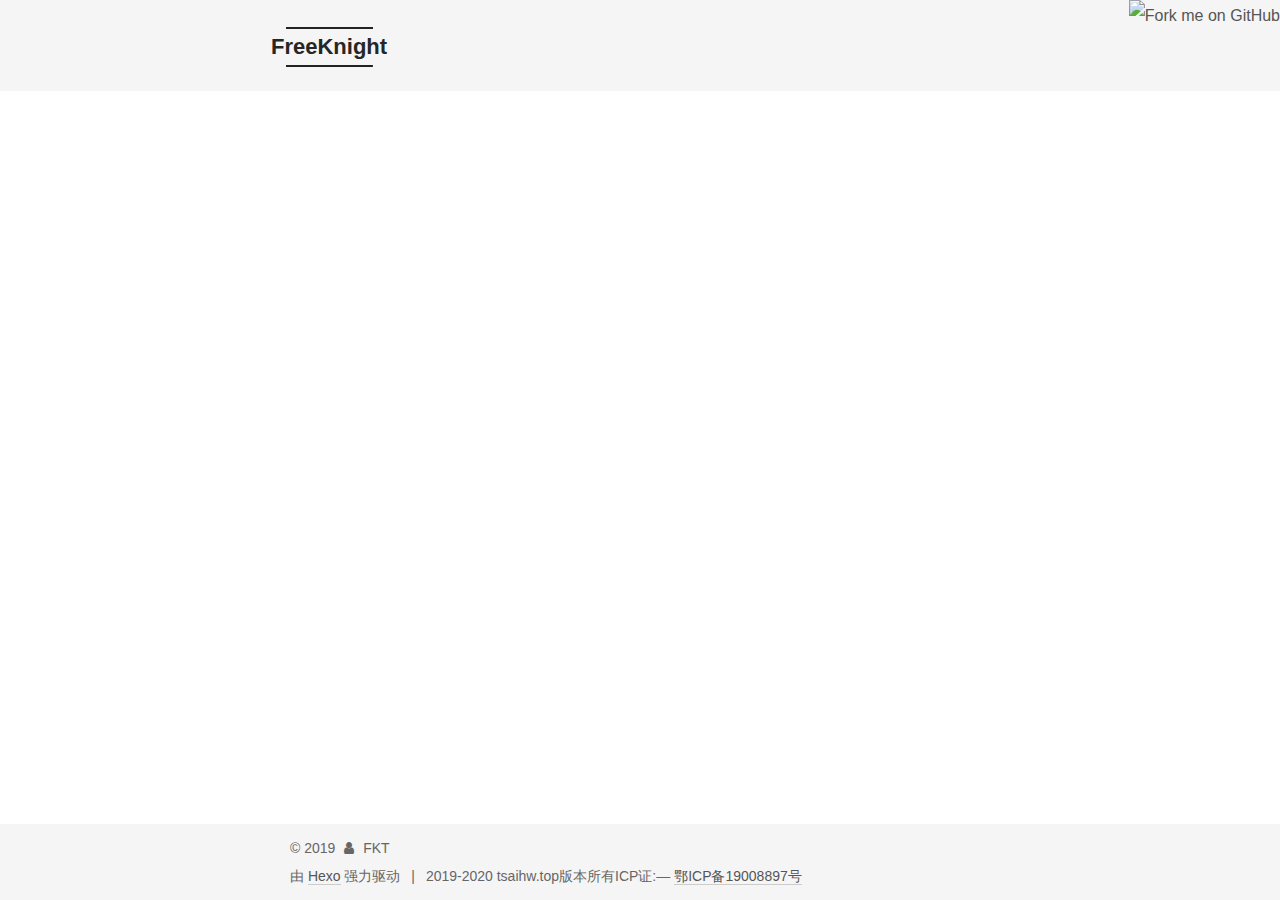
==== commit 2b60304b: "Update index.html" ====
--- a/index.html
+++ b/index.html
@@ -191,8 +191,8 @@
 
 					<span class="post-meta-divider">|</span>
 
-					<div class="theme-info">主题 &mdash;
-						<a class="theme-link" target="_blank" href="https://github.com/iissnan/hexo-theme-next">NexT.Mist</a> v5.1.4</div>
+					<div class="theme-info">2019-2020 tsaihw.top版本所有ICP证:&mdash;
+						<a class="theme-link" target="_blank" href="www.beian.miit.gov.cn">鄂ICP备19008897号</a></div>
 
 				</div>
 			</footer>
@@ -566,4 +566,4 @@
 
 </html>
 <!-- 页面点击小红心 -->
-<script type="text/javascript" src="/js/src/love.js"></script>+<script type="text/javascript" src="/js/src/love.js"></script>
--- a/css/main.css
+++ b/css/main.css
@@ -186,7 +186,7 @@
 body {
   position: relative;
   font-family: 'Lato', "PingFang SC", "Microsoft YaHei", sans-serif;
-  font-size: 14px;
+  font-size: 16px;
   line-height: 2;
   color: #555;
   background: #fff;
@@ -203,7 +203,7 @@
 }
 @media (min-width: 1600px) {
   body {
-    font-size: 16px;
+    font-size: 22px;
   }
 }
 h1,
@@ -226,51 +226,51 @@
   margin: 20px 0 15px;
 }
 h1 {
+  font-size: 24px;
+}
+@media (max-width: 767px) {
+  h1 {
+    font-size: 20px;
+  }
+}
+h2 {
   font-size: 22px;
 }
 @media (max-width: 767px) {
-  h1 {
+  h2 {
     font-size: 18px;
   }
 }
-h2 {
+h3 {
   font-size: 20px;
 }
 @media (max-width: 767px) {
-  h2 {
+  h3 {
     font-size: 16px;
   }
 }
-h3 {
+h4 {
   font-size: 18px;
 }
 @media (max-width: 767px) {
-  h3 {
+  h4 {
     font-size: 14px;
   }
 }
-h4 {
+h5 {
   font-size: 16px;
 }
 @media (max-width: 767px) {
-  h4 {
+  h5 {
     font-size: 12px;
   }
 }
-h5 {
+h6 {
   font-size: 14px;
 }
 @media (max-width: 767px) {
-  h5 {
+  h6 {
     font-size: 10px;
-  }
-}
-h6 {
-  font-size: 12px;
-}
-@media (max-width: 767px) {
-  h6 {
-    font-size: 8px;
   }
 }
 p {
@@ -307,7 +307,7 @@
 blockquote {
   padding: 0 15px;
   color: #666;
-  border-left: 4px solid #ddd;
+  border-left: 4px solid #f5f5f5;
 }
 blockquote cite::before {
   content: "-";
@@ -940,8 +940,8 @@
   display: inline-block;
   padding: 0 20px;
   font-size: 14px;
-  color: #fff;
-  background: #222;
+  color: #555;
+  background: transparent;
   border: 2px solid #222;
   text-decoration: none;
   border-radius: 0;
@@ -1101,7 +1101,7 @@
 }
 .site-meta {
   margin: 0;
-  text-align: center;
+  text-align: left;
 }
 @media (max-width: 767px) {
   .site-meta {
@@ -1112,12 +1112,12 @@
   position: relative;
   display: inline-block;
   padding: 0 40px;
-  color: #fff;
+  color: #222;
   background: #222;
   border-bottom: none;
 }
 .brand:hover {
-  color: #fff;
+  color: #222;
 }
 .logo {
   display: inline-block;
@@ -1237,7 +1237,7 @@
 .post-body .figure .caption {
   margin: -20px auto 15px;
   text-align: center;
-  font-size: 14px;
+  font-size: 16px;
   color: #999;
   font-weight: bold;
   line-height: 1;
@@ -1348,7 +1348,7 @@
 .posts-collapse {
   position: relative;
   z-index: 1010;
-  margin-left: 55px;
+  margin-left: 0;
 }
 .posts-collapse::after {
   content: " ";
@@ -1658,6 +1658,57 @@
 .rtl.post-title {
   font-family: UKIJ Ekran;
 }
+.my_post_copyright {
+  width: 85%;
+  max-width: 45em;
+  margin: 2.8em auto 0;
+  padding: 0.5em 1em;
+  border: 1px solid #d3d3d3;
+  font-size: 0.93rem;
+  line-height: 1.6em;
+  word-break: break-all;
+  background: rgba(255,255,255,0.4);
+}
+.my_post_copyright p {
+  margin: 0;
+}
+.my_post_copyright span {
+  display: inline-block;
+  width: 5.2em;
+  color: #b5b5b5;
+  font-weight: bold;
+}
+.my_post_copyright .raw {
+  margin-left: 1em;
+  width: 5em;
+}
+.my_post_copyright a {
+  color: #808080;
+  border-bottom: 0;
+}
+.my_post_copyright a:hover {
+  color: #a3d2a3;
+  text-decoration: underline;
+}
+.my_post_copyright:hover .fa-clipboard {
+  color: #000;
+}
+.my_post_copyright .post-url:hover {
+  font-weight: normal;
+}
+.my_post_copyright .copy-path {
+  margin-left: 1em;
+  width: 1em;
+}
+@media (max-width: 767px) {
+  .my_post_copyright .copy-path {
+    display: none;
+  }
+}
+.my_post_copyright .copy-path:hover {
+  color: #808080;
+  cursor: pointer;
+}
 .sidebar {
   position: fixed;
   right: 0;
@@ -1665,16 +1716,16 @@
   bottom: 0;
   width: 0;
   z-index: 1040;
-  box-shadow: inset 0 2px 6px #000;
-  background: #222;
+  box-shadow: inset 0 0px 0px #808080;
+  background: #f5f5f5;
   -webkit-transform: translateZ(0);
 }
 .sidebar a {
-  color: #999;
-  border-bottom-color: #555;
+  color: #222;
+  border-bottom-color: #f5f5f5;
 }
 .sidebar a:hover {
-  color: #eee;
+  color: #222;
 }
 @media (min-width: 768px) and (max-width: 991px) {
   .sidebar {
@@ -1689,7 +1740,7 @@
 .sidebar-inner {
   position: relative;
   padding: 20px 10px;
-  color: #999;
+  color: #222;
   text-align: center;
 }
 .site-overview-wrap {
@@ -1737,10 +1788,26 @@
 .site-author-image {
   display: block;
   margin: 0 auto;
-  padding: 2px;
   max-width: 96px;
   height: auto;
   border: 2px solid #333;
+  padding: 2px;
+  border-radius: 50%;
+  webkit-transition: 1.4s all;
+  moz-transition: 1.4s all;
+  ms-transition: 1.4s all;
+  transition: 1.4s all;
+}
+.site-author-image:hover {
+  background-color: #55dae1;
+  webkit-transform: rotate(360deg) scale(1.1);
+  moz-transform: rotate(360deg) scale(1.1);
+  ms-transform: rotate(360deg) scale(1.1);
+  -webkit-transform: rotate(360deg) scale(1.1);
+  -moz-transform: rotate(360deg) scale(1.1);
+  -ms-transform: rotate(360deg) scale(1.1);
+  -o-transform: rotate(360deg) scale(1.1);
+  transform: rotate(360deg) scale(1.1);
 }
 .site-author-name {
   margin: 5px 0 0;
@@ -1822,7 +1889,7 @@
   width: 4px;
   height: 4px;
   border-radius: 50%;
-  background: #25a3ff;
+  background: #ba0dff;
 }
 .links-of-blogroll {
   font-size: 13px;
@@ -1860,7 +1927,7 @@
   color: #555;
 }
 .sidebar-nav li:hover {
-  color: #f5f5f5;
+  color: #4285f4;
 }
 .page-post-detail .sidebar-nav-toc {
   padding: 0 5px;
@@ -1869,11 +1936,11 @@
   margin-left: 10px;
 }
 .sidebar-nav .sidebar-nav-active {
-  color: #87daff;
-  border-bottom-color: #87daff;
+  color: #4285f4;
+  border-bottom-color: #4285f4;
 }
 .sidebar-nav .sidebar-nav-active:hover {
-  color: #87daff;
+  color: #4285f4;
 }
 .sidebar-panel {
   display: none;
@@ -1933,14 +2000,14 @@
   display: block;
 }
 .post-toc .nav .active > a {
-  color: #87daff;
-  border-bottom-color: #87daff;
+  color: #4285f4;
+  border-bottom-color: #4285f4;
 }
 .post-toc .nav .active-current > a {
-  color: #87daff;
+  color: #4285f4;
 }
 .post-toc .nav .active-current > a:hover {
-  color: #87daff;
+  color: #4285f4;
 }
 .footer {
   font-size: 14px;
@@ -2580,83 +2647,334 @@
   }
 }
 .page-post-detail .sidebar-toggle-line {
-  background: #87daff;
+  background: #4285f4;
 }
 .page-post-detail .comments {
   overflow: hidden;
 }
-@media (max-width: 767px) {
-  .header-inner,
-  .container .main-inner,
+h1,
+h2,
+h3,
+h4,
+h5,
+h6 {
+  margin: 20px 0 10px;
+}
+p {
+  margin: 0 0 25px 0;
+}
+a {
+  border-bottom-color: #ccc;
+}
+hr {
+  margin: 20px 0;
+  height: 2px;
+}
+.main-inner {
+  margin-top: 80px;
+}
+.header {
+  background: #f5f5f5;
+}
+.header-inner {
+  padding: 25px 0 20px;
+}
+.header-inner:before,
+.header-inner:after {
+  content: " ";
+  display: table;
+}
+.header-inner:after {
+  clear: both;
+}
+@media (max-width: 767px) {
+  .header-inner {
+    width: auto;
+    margin-bottom: 50px;
+    padding: 10px;
+  }
+}
+.site-meta {
+  float: left;
+  margin-left: -20px;
+  line-height: normal;
+}
+@media (max-width: 767px) {
+  .site-meta {
+    margin-left: 10px;
+  }
+}
+.site-meta .brand {
+  padding: 2px 1px;
+  background: none;
+}
+@media (max-width: 767px) {
+  .site-meta .brand {
+    display: block;
+  }
+}
+.site-meta .logo {
+  display: none;
+}
+.site-meta .site-title {
+  font-size: 22px;
+  font-weight: bolder;
+}
+@media (max-width: 767px) {
+  .site-meta .site-title {
+    line-height: 34px;
+  }
+}
+.logo-line-before,
+.logo-line-after {
+  display: block;
+  overflow: hidden;
+  margin: 0 auto;
+  width: 75%;
+}
+@media (max-width: 767px) {
+  .logo-line-before,
+  .logo-line-after {
+    display: none;
+  }
+}
+.logo-line-before i,
+.logo-line-after i {
+  position: relative;
+  display: block;
+  height: 2px;
+  background: #222;
+}
+@media (max-width: 767px) {
+  .logo-line-before i,
+  .logo-line-after i {
+    height: 3px;
+  }
+}
+.use-motion .logo-line-before i {
+  left: -100%;
+}
+.use-motion .logo-line-after i {
+  right: -100%;
+}
+.site-subtitle {
+  display: none;
+}
+.site-nav-toggle {
+  position: static;
+  float: right;
+}
+.menu {
+  float: right;
+  margin: 8px 0 0 0;
+}
+@media (max-width: 767px) {
+  .menu {
+    margin: 20px 0 0 0;
+    padding: 0;
+  }
+}
+.menu br {
+  display: none;
+}
+.menu .menu-item {
+  margin: 0;
+}
+@media (max-width: 767px) {
+  .menu .menu-item {
+    display: block;
+  }
+}
+.menu .menu-item a {
+  padding: 0 10px;
+  background: none;
+  border: none;
+  border-radius: 2px;
+  transition-property: background;
+}
+@media (max-width: 767px) {
+  .menu .menu-item a {
+    text-align: left;
+  }
+}
+.menu .menu-item a:hover {
+  background: #e1e1e1;
+}
+.menu a::before {
+  display: none;
+}
+@media (max-width: 767px) {
+  .menu a::before {
+    display: block;
+  }
+}
+@media (max-width: 767px) {
+  .menu {
+    float: none;
+  }
+}
+.site-search form {
+  display: none;
+}
+.posts-expand {
+  padding-top: 0;
+}
+.posts-expand .post-title,
+.posts-expand .post-meta {
+  text-align: left;
+}
+@media (max-width: 767px) {
+  .posts-expand .post-title,
+  .posts-expand .post-meta {
+    text-align: center;
+  }
+}
+.posts-expand .post-eof {
+  display: none;
+}
+.posts-expand .post {
+  margin-top: 120px;
+}
+.posts-expand .post:first-child {
+  margin-top: 0;
+}
+.posts-expand .post-meta {
+  margin-top: 5px;
+  margin-bottom: 20px;
+}
+.posts-expand .post-title {
+  position: relative;
+  font-size: 26px;
+  font-weight: 400;
+}
+@media (max-width: 767px) {
+  .posts-expand .post-title {
+    font-size: 22px;
+  }
+}
+@media (min-width: 1600px) {
+  .posts-expand .post-title {
+    font-size: 26px;
+  }
+}
+.posts-expand .post-title:hover:before {
+  background: #222;
+}
+@media (max-width: 767px) {
+  .posts-expand .post-body {
+    font-size: 18px;
+  }
+}
+.posts-expand .post-body img {
+  margin: 0;
+}
+.posts-expand .post-tags {
+  text-align: left;
+}
+.posts-expand .post-tags a {
+  padding: 1px 5px;
+  background: #f5f5f5;
+  border-bottom: none;
+}
+.posts-expand .post-tags a:hover {
+  background: #ccc;
+}
+.posts-expand .post-nav {
+  margin-top: 40px;
+}
+.post-button {
+  margin-top: 20px;
+  text-align: left;
+}
+.post-button a {
+  padding: 0;
+  font-size: 16px;
+  background: none;
+  border: none;
+  border-bottom: 2px solid #666;
+  transition-property: border;
+}
+@media (max-width: 767px) {
+  .post-button a {
+    font-size: 18px;
+  }
+}
+@media (min-width: 1600px) {
+  .post-button a {
+    font-size: 22px;
+  }
+}
+.post-button a:hover {
+  border-bottom-color: #222;
+}
+.links-of-blogroll-inline .links-of-blogroll-item {
+  display: inline-block;
+}
+.btn {
+  padding: 0 10px;
+  border-width: 2px;
+  border-radius: 0;
+}
+.headband {
+  display: none;
+}
+.site-search {
+  position: relative;
+  float: right;
+  margin-top: 5px;
+  padding-top: 3px;
+}
+@media (max-width: 767px) {
+  .site-search {
+    float: none;
+    padding: 0 10px;
+  }
+}
+@media (max-width: 767px) {
+  .container .main-inner {
+    width: auto;
+  }
+}
+.page-post-detail .post-title,
+.page-post-detail .post-meta {
+  text-align: center;
+}
+.page-post-detail .post-title:before {
+  display: none;
+}
+.page-post-detail .post-meta {
+  margin-bottom: 60px;
+}
+.pagination {
+  margin: 120px 0 0;
+  text-align: left;
+}
+@media (max-width: 767px) {
+  .pagination {
+    margin: 80px 10px 0;
+    text-align: center;
+  }
+}
+.footer {
+  margin-top: 80px;
+  padding: 10px 0;
+  background: #f5f5f5;
+  color: #666;
+}
+.footer-inner {
+  margin: 0 auto;
+  text-align: left;
+}
+@media (max-width: 767px) {
   .footer-inner {
     width: auto;
-  }
-}
-embed {
-  display: block;
-  margin: 0px auto 25px auto;
-}
-.custom-logo .site-meta-headline {
-  text-align: center;
-}
-.custom-logo .brand {
-  background: none;
-}
-.custom-logo .site-title {
-  margin: 10px auto 0;
-  font-size: 24px;
+    text-align: center;
+  }
+}
+.site-description {
   color: #222;
 }
-.custom-logo .site-title a {
-  border: none;
-}
-.custom-logo-image {
-  margin: 0 auto;
-  padding: 5px;
-  max-width: 150px;
-  background: #fff;
-}
-@media (max-width: 767px) {
-  .site-nav {
-    position: absolute;
-    left: 0;
-    top: 52px;
-    margin: 0;
-    width: 100%;
-    padding: 0;
-    background: #fff;
-    border-bottom: 1px solid #ddd;
-    z-index: 1030;
-  }
-}
-@media (max-width: 767px) {
-  .menu {
-    text-align: left;
-  }
-}
-@media (max-width: 767px) {
-  .menu .menu-item {
-    display: block;
-    margin: 0 10px;
-    vertical-align: top;
-  }
-}
-@media (max-width: 767px) {
-  .menu .menu-item br {
-    display: none;
-  }
-}
-@media (max-width: 767px) {
-  .menu .menu-item a {
-    padding: 5px 10px;
-  }
-}
-.menu .menu-item .fa {
-  margin-right: 0;
-}
-.site-search form {
-  display: none;
-}
-.links-of-blogroll-inline .links-of-blogroll-item {
-  display: inline-block;
-}
+.post-body p a {
+  border-bottom: none;
+  border-bottom: 1.3px solid #ffd000;
+}
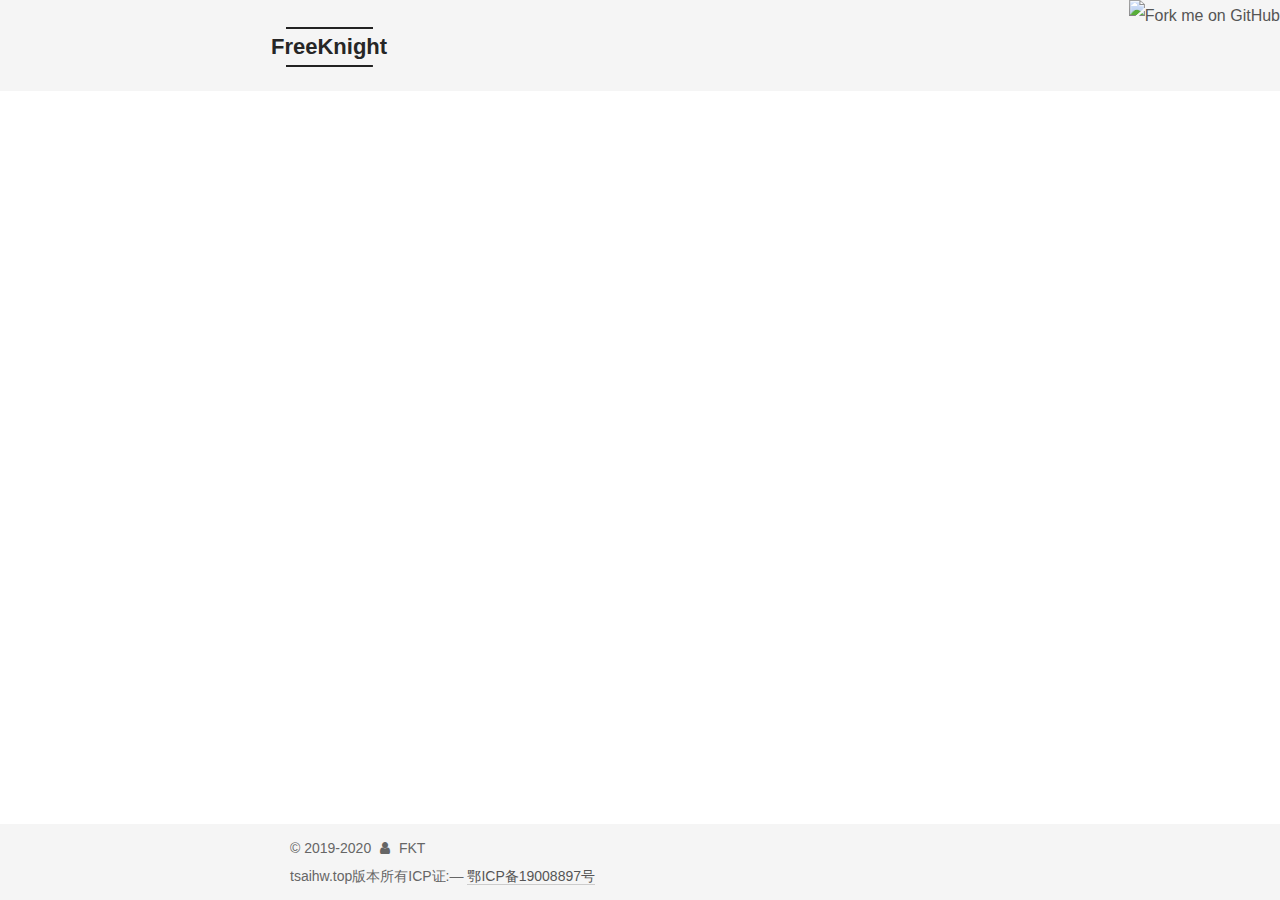
==== commit b9395c04: "Update index.html" ====
--- a/index.html
+++ b/index.html
@@ -178,7 +178,7 @@
 
 			<footer id="footer" class="footer">
 				<div class="footer-inner">
-					<div class="copyright">&copy; <span itemprop="copyrightYear">2019</span>
+					<div class="copyright">&copy; <span itemprop="copyrightYear">2019-2020</span>
 						<span class="with-love">
     <i class="fa fa-user"></i>
   </span>
@@ -186,13 +186,10 @@
 
 					</div>
 
-					<div class="powered-by">由
-						<a class="theme-link" target="_blank" href="https://hexo.io">Hexo</a> 强力驱动</div>
-
-					<span class="post-meta-divider">|</span>
-
-					<div class="theme-info">2019-2020 tsaihw.top版本所有ICP证:&mdash;
-						<a class="theme-link" target="_blank" href="www.beian.miit.gov.cn">鄂ICP备19008897号</a></div>
+				
+
+					<div class="theme-info"> tsaihw.top版本所有ICP证:&mdash;
+						<a href="www.beian.miit.gov.cn">鄂ICP备19008897号</a></div>
 
 				</div>
 			</footer>
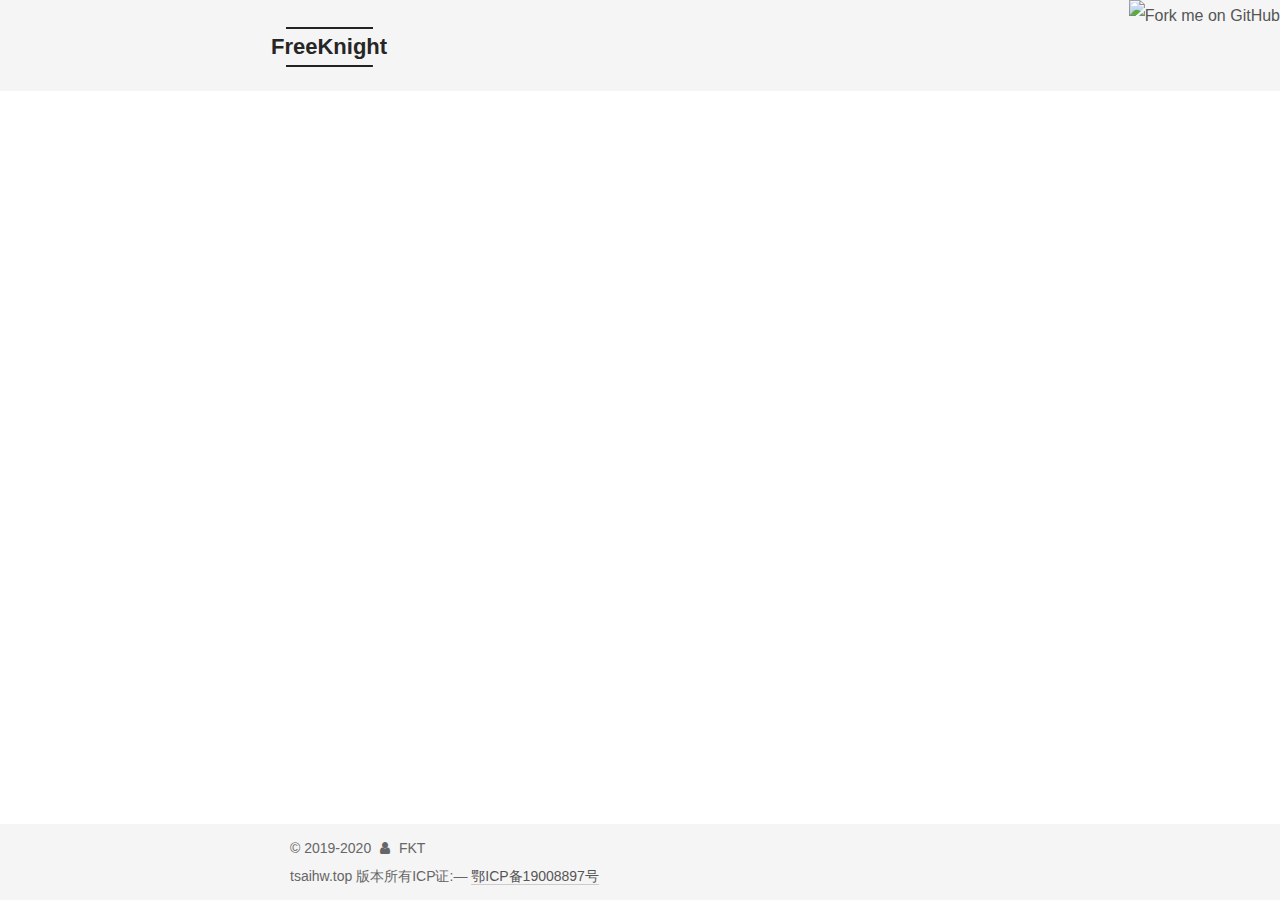
==== commit db01e7a2: "Update index.html" ====
--- a/index.html
+++ b/index.html
@@ -188,8 +188,8 @@
 
 				
 
-					<div class="theme-info"> tsaihw.top版本所有ICP证:&mdash;
-						<a href="www.beian.miit.gov.cn">鄂ICP备19008897号</a></div>
+					<div class="theme-info"> tsaihw.top 版本所有ICP证:&mdash;
+						<a target="_blank" href="http://www.beian.miit.gov.cn/" >鄂ICP备19008897号</a></div>
 
 				</div>
 			</footer>
